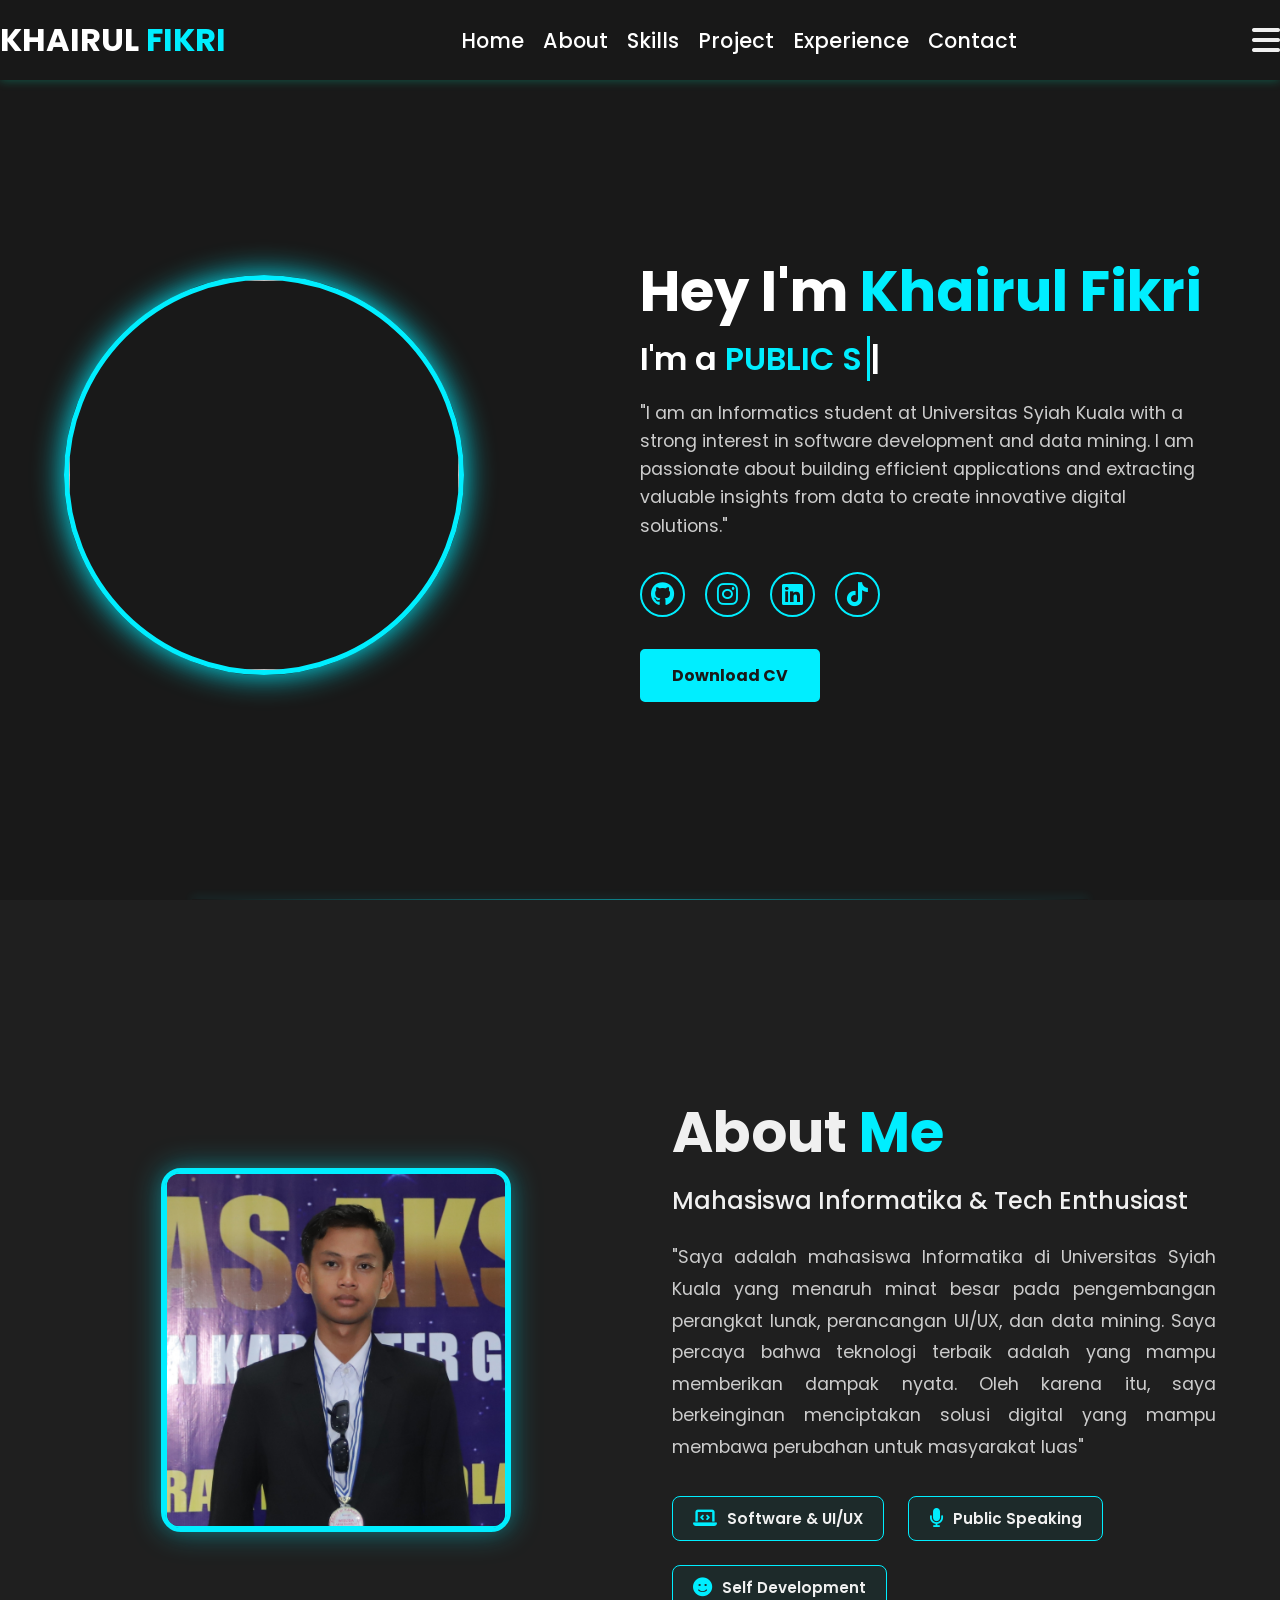
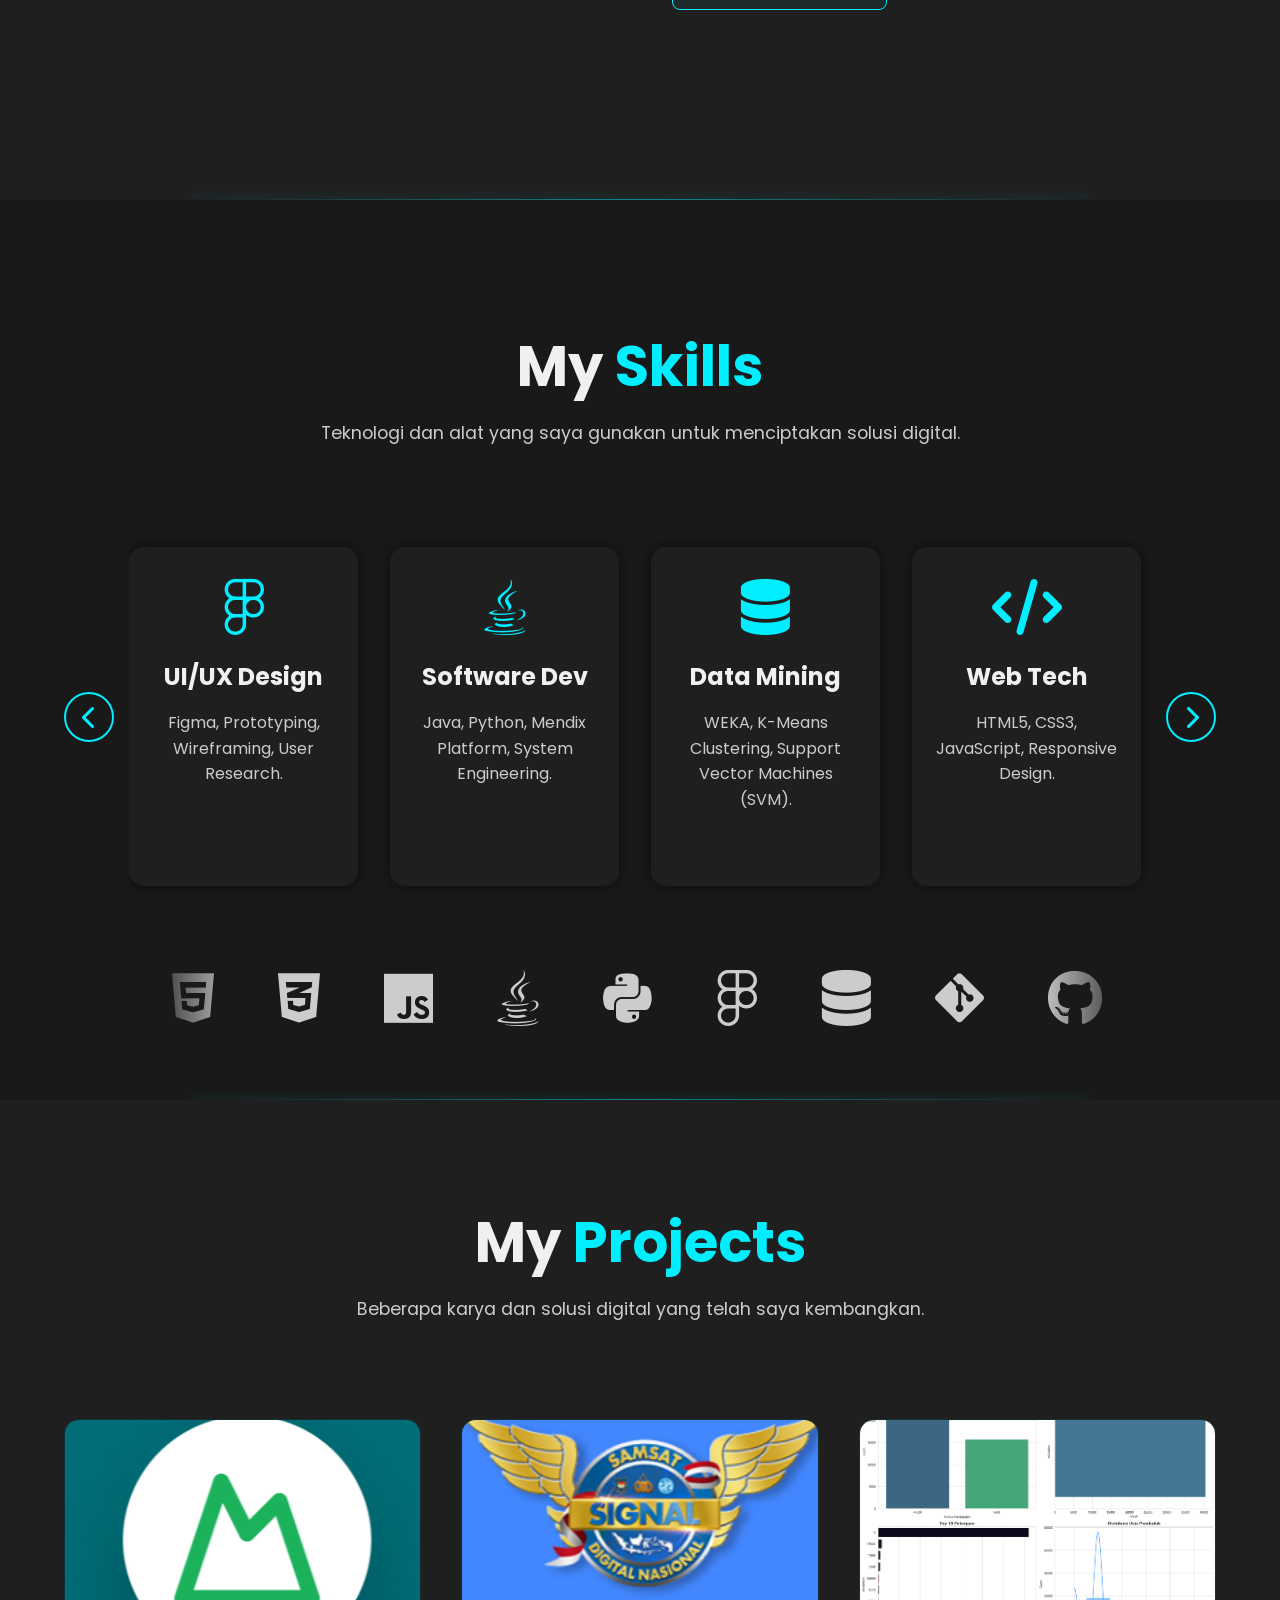
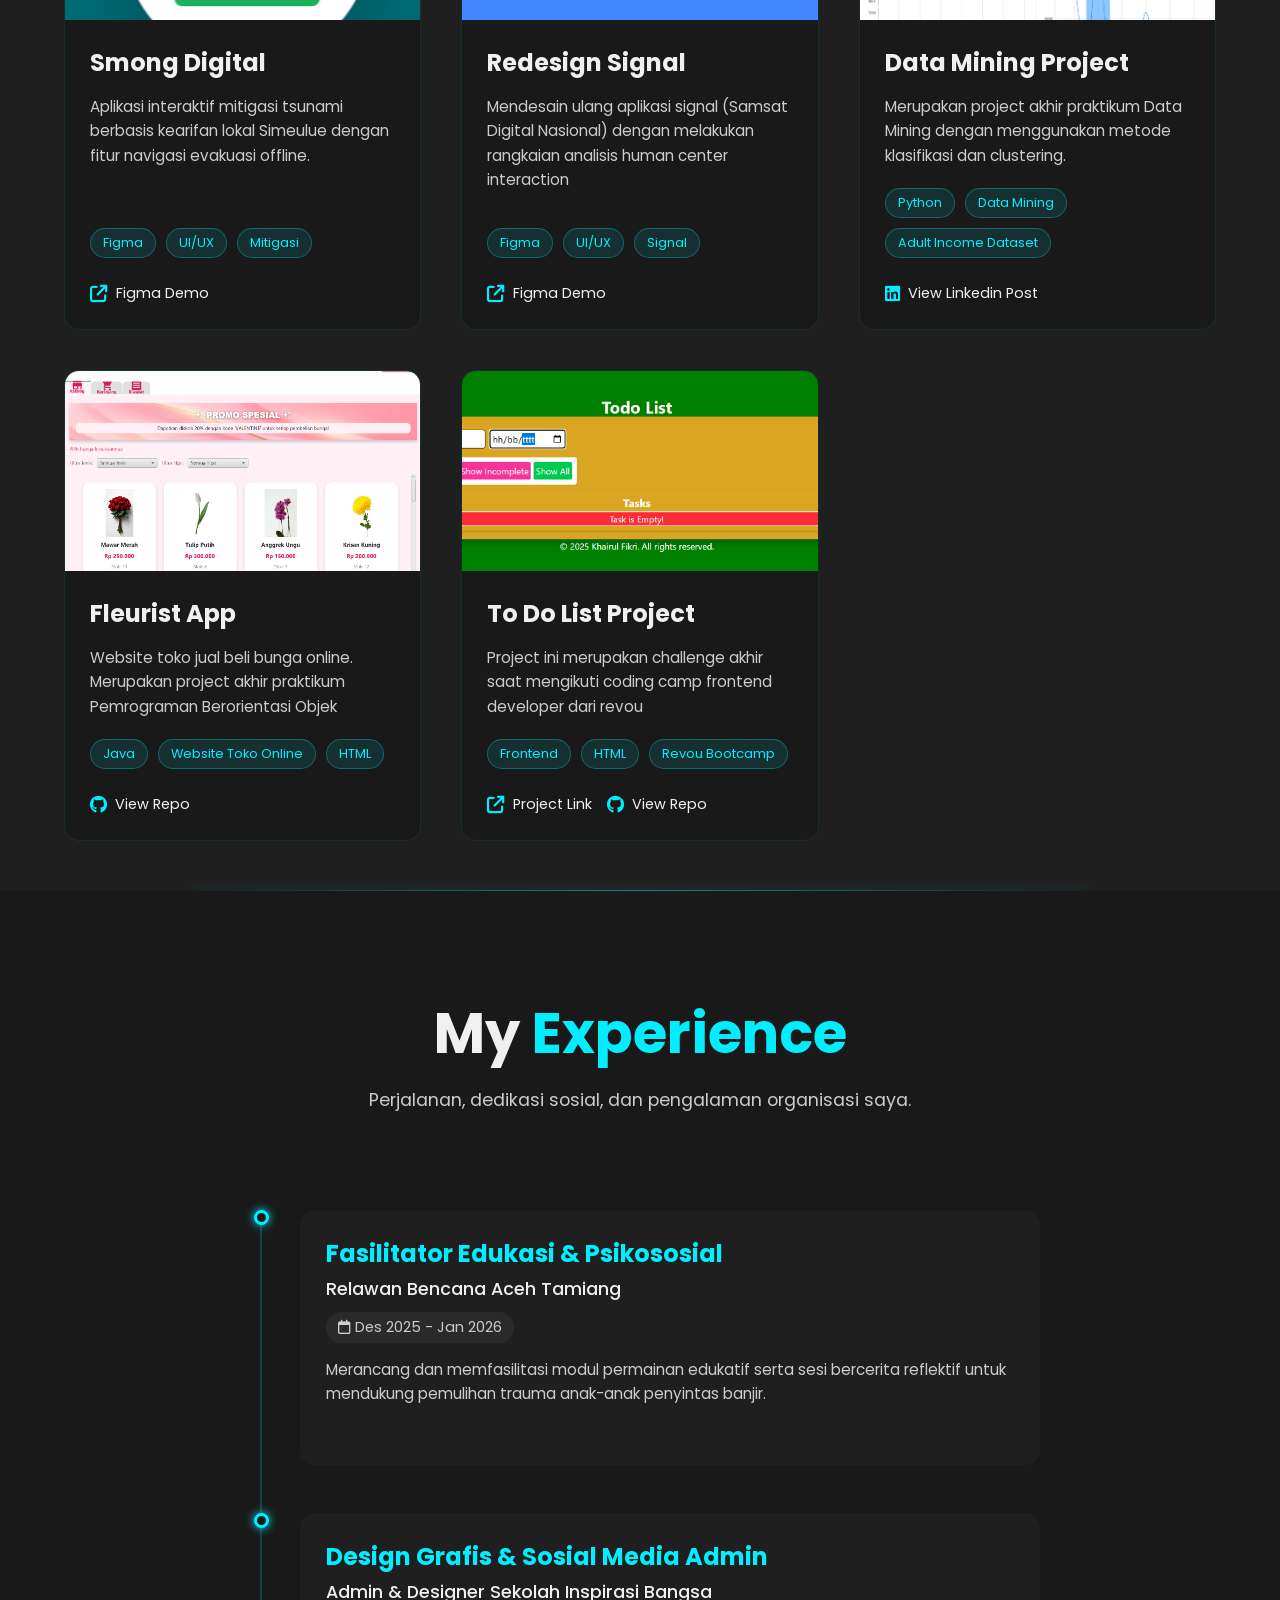
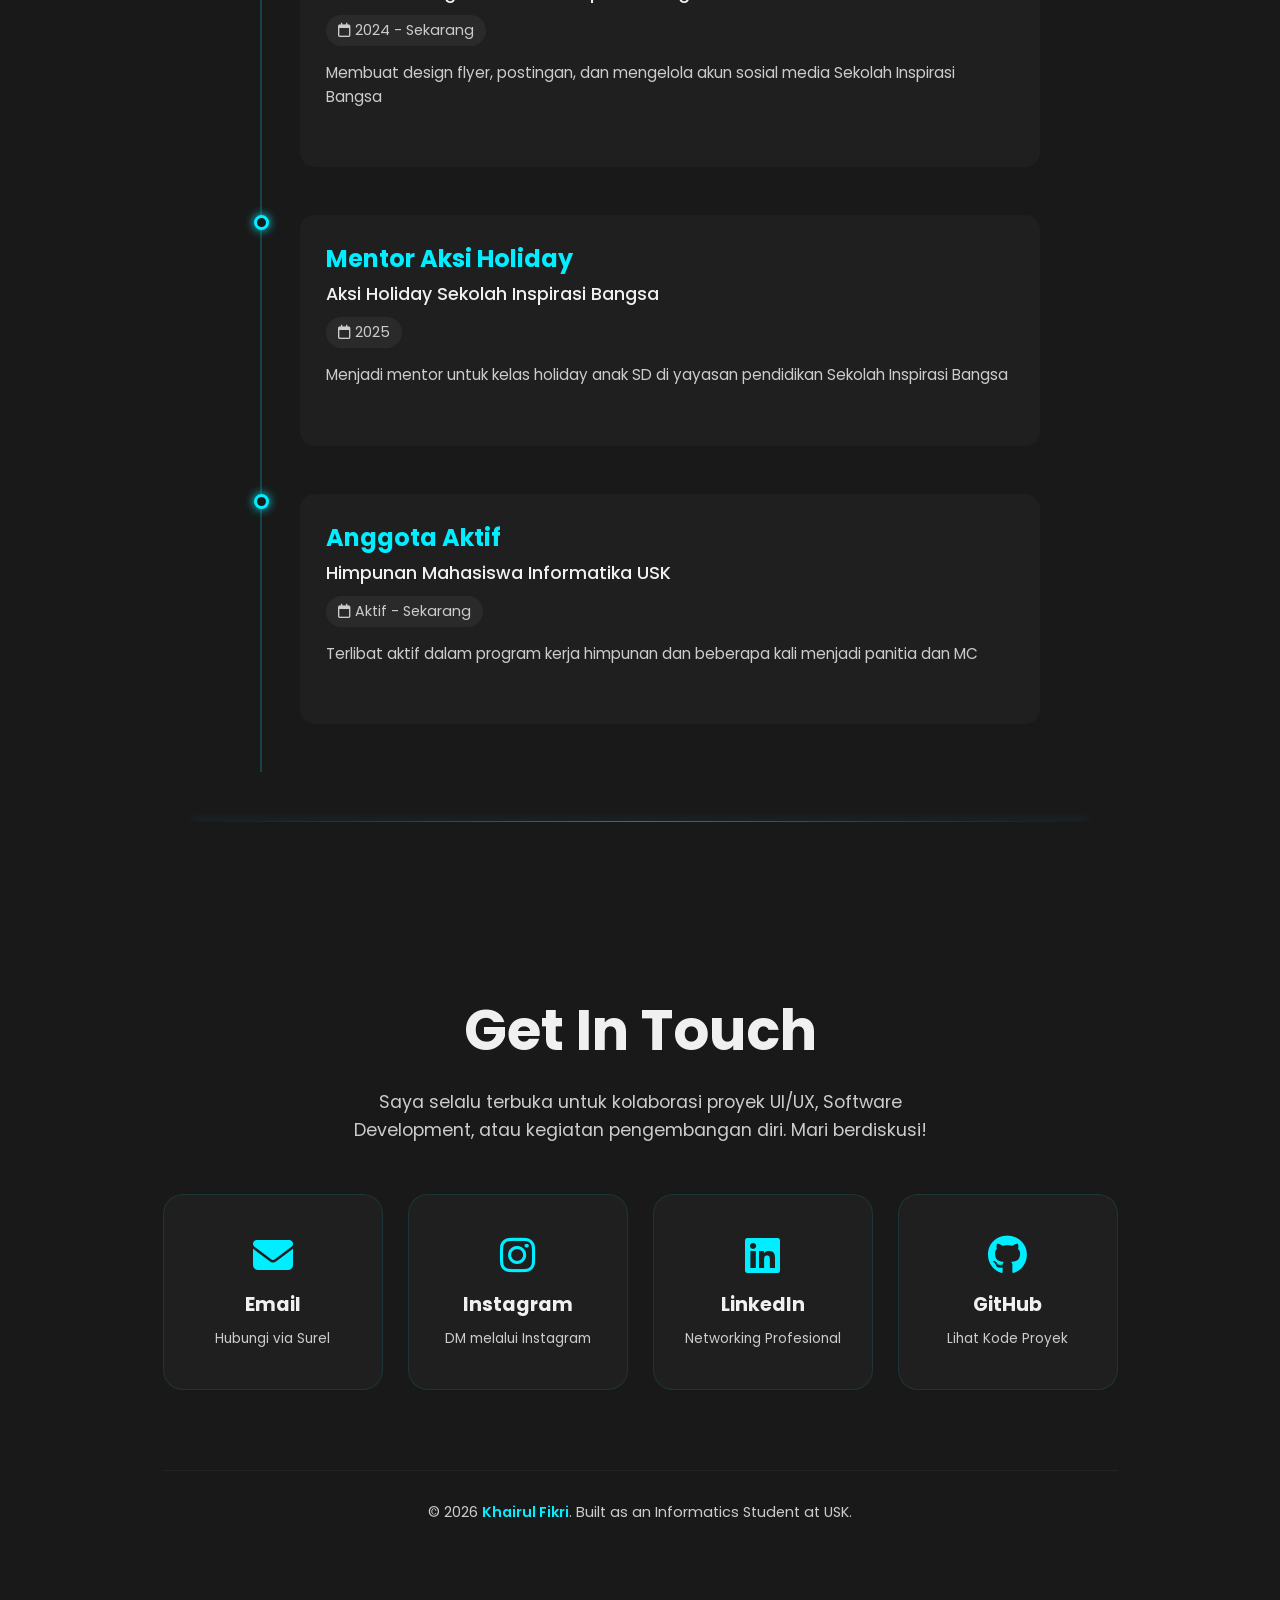
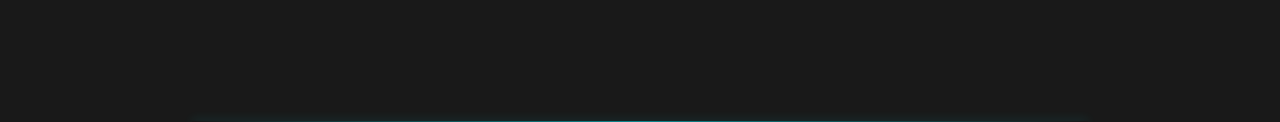
==== index.html @ c014e40a "Update fmt.Println message from 'Hello' to 'Goodbye'" ====
<!DOCTYPE html>
<html lang="en">
<head>
    <meta charset="UTF-8">
    <meta name="viewport" content="width=device-width, initial-scale=1.0">
    <title>Khairul Fikri Portofolio</title>
    <!-- Google Fonts -->
    <link href="https://fonts.googleapis.com/css2?family=Poppins:wght@300;400;600;700&display=swap" rel="stylesheet">
    <!-- CSS Styles -->
    <link rel="stylesheet" href="style.css">
    <!-- Font Awesome -->
    <link rel="stylesheet" href="https://cdnjs.cloudflare.com/ajax/libs/font-awesome/6.5.1/css/all.min.css">
    <!-- AOS Animation -->
    <link rel="stylesheet" href="https://unpkg.com/aos@next/dist/aos.css" />
</head>
<body>

    <!-- Navbar -->
    <nav>
        <div class="nav-container">
            <div class="logo" data-aos="zoom-in" data-aos-duration="1500">
                KHAIRUL <span>FIKRI</span>
            </div>
            <div class="links">
                <div class="link" data-aos="fade-up" data-aos-duration="1500" data-aos-delay="100"><a href="#home">Home</a></div>
                <div class="link" data-aos="fade-up" data-aos-duration="1500" data-aos-delay="200"><a href="#about">About</a></div>
                <div class="link" data-aos="fade-up" data-aos-duration="1500" data-aos-delay="300"><a href="#skills">Skills</a></div>
                <div class="link" data-aos="fade-up" data-aos-duration="1500" data-aos-delay="400"><a href="#projects">Project</a></div>
                <div class="link" data-aos="fade-up" data-aos-duration="1500" data-aos-delay="400"><a href="#experience">Experience</a></div>
                <div class="link" data-aos="fade-up" data-aos-duration="1500" data-aos-delay="500"><a href="#contact">Contact</a></div>
            </div>
            <i class="fa-solid fa-bars hamburg" onclick="openMenu()"></i>
        </div>
        <div class="dropdown">
            <div class="links">
                <a href="#home" onclick="closeMenu()">Home</a>
                <a href="#about" onclick="closeMenu()">About</a>
                <a href="#skills" onclick="closeMenu()">Skills</a>
                <a href="#projects" onclick="closeMenu()">Project</a>
                <a href="#experience" onclick="closeMenu()">Experience</a>
                <a href="#contact" onclick="closeMenu()">Contact</a>
                <i class="fa-solid fa-xmark cancel" onclick="closeMenu()"></i>
            </div>
        </div>
    </nav>

    <!-- Home Section -->
    <section id="home">
        <div class="main-container">
            <div class="image" data-aos="zoom-out" data-aos-duration="3000">
                <!-- Ganti src dengan foto kamu yang sebenarnya -->
                <img src="img/Main.png" alt="">
            </div>
            <div class="content">
                <h1 data-aos="fade-left" data-aos-duration="1500" data-aos-delay="700">Hey I'm <span>Khairul Fikri</span></h1>
                <div class="typewriter" data-aos="fade-right" data-aos-duration="1500" data-aos-delay="900">
                    I'm a <span class="typewriter-text"></span><label for="">|</label>
                </div>
                <p data-aos="flip-down" data-aos-duration="1500" data-aos-delay="1100">
                    "I am an Informatics student at Universitas Syiah Kuala with a strong interest in software development and data mining. I am passionate about building efficient applications and extracting valuable insights from data to create innovative digital solutions."
                </p>
                <div class="social-links">
                    <a href="https://github.com/KhairulFikri05" data-aos="fade-up" data-aos-duration="1500" data-aos-delay="1300"><i class="fa-brands fa-github"></i></a>
                    <a href="https://www.instagram.com/khairulfikri_3?igsh=bnFoeTkybHYwZDZ0" data-aos="fade-up" data-aos-duration="1500" data-aos-delay="1400"><i class="fa-brands fa-instagram"></i></a>
                    <a href="https://www.linkedin.com/in/khairul-fikri-836a6933a/" data-aos="fade-up" data-aos-duration="1500" data-aos-delay="1500"><i class="fa-brands fa-linkedin"></i></a>
                    <a href="https://www.tiktok.com/@khairulfikri437?_r=1&_t=ZS-94Ptp3bOTbt" data-aos="fade-up" data-aos-duration="1500" data-aos-delay="1600"><i class="fa-brands fa-tiktok"></i></a>
                </div>
                <div class="btn" data-aos="zoom-in" data-aos-duration="1500" data-aos-delay="1800">
                    <a href="CV_Khairul_Fikri.pdf" download class="cv-btn">Download CV</a>
                </div>
            </div>
        </div>
    </section>

    <!-- Sections Tempat Saya (Anda bisa mengisinya nanti) -->
    <section id="about">
    <div class="about-container">
        <div class="about-img" data-aos="fade-right" data-aos-duration="1500">
            <div class="tilt-wrapper" id="tiltPhoto">
                <img src="img/about-pic.png" alt="Tentang Saya">
                <div class="neon-glare"></div>
            </div>
        </div>
        <div class="about-text" data-aos="fade-left" data-aos-duration="1500">
            <h2>About <span>Me</span></h2>
            <h3>Mahasiswa Informatika & Tech Enthusiast</h3>
            
            <p>
                "Saya adalah mahasiswa Informatika di Universitas Syiah Kuala yang menaruh minat besar pada pengembangan perangkat lunak, perancangan UI/UX, dan data mining. Saya percaya bahwa teknologi terbaik adalah yang mampu memberikan dampak nyata. Oleh karena itu, saya berkeinginan menciptakan solusi digital yang mampu membawa perubahan untuk masyarakat luas"
            </p>

            <div class="about-highlights">
                <div class="highlight">
                    <i class="fa-solid fa-laptop-code"></i>
                    <span>Software & UI/UX</span>
                </div>
                <div class="highlight">
                    <i class="fa-solid fa-microphone"></i>
                    <span>Public Speaking</span>
                </div>
                <div class="highlight">
                    <i class="fa-solid fa-face-smile"></i>
                    <span>Self Development</span>
                </div>
            </div>
        </div>
    </div>
    </section>

    <section id="skills">
    <div class="skills-header" data-aos="fade-down" data-aos-duration="1000">
        <h2>My <span>Skills</span></h2>
        <p>Teknologi dan alat yang saya gunakan untuk menciptakan solusi digital.</p>
    </div>

    <div class="skills-slider-wrapper" data-aos="fade-up" data-aos-duration="1500">
        <button class="slide-btn" onclick="slideSkills(-1)">
            <i class="fa-solid fa-chevron-left"></i>
        </button>

        <div class="skills-container" id="skillsContainer">
            
            <div class="skill-card">
                <i class="fa-brands fa-figma"></i>
                <h3>UI/UX Design</h3>
                <p>Figma, Prototyping, Wireframing, User Research.</p>
            </div>

            <div class="skill-card">
                <i class="fa-brands fa-java"></i>
                <h3>Software Dev</h3>
                <p>Java, Python, Mendix Platform, System Engineering.</p>
            </div>

            <div class="skill-card">
                <i class="fa-solid fa-database"></i>
                <h3>Data Mining</h3>
                <p>WEKA, K-Means Clustering, Support Vector Machines (SVM).</p>
            </div>

            <div class="skill-card">
                <i class="fa-solid fa-code"></i>
                <h3>Web Tech</h3>
                <p>HTML5, CSS3, JavaScript, Responsive Design.</p>
            </div>

            <div class="skill-card">
                <i class="fa-solid fa-microphone"></i>
                <h3>Public Speaking</h3>
                <p>Master of Ceremony, Speaker, Orator</p>
            </div>

            <div class="skill-card">
                <i class="fa-solid fa-people-group"></i>
                <h3>Project Management</h3>
                <p>Team Collaboration, Diagramming, Concept Prototyping.</p>
            </div>

        </div>

        <button class="slide-btn" onclick="slideSkills(1)">
            <i class="fa-solid fa-chevron-right"></i>
        </button>
    </div>
    <div class="tech-marquee" data-aos="fade-up" data-aos-duration="1500" data-aos-delay="200">
        <div class="marquee-track">
            <div class="marquee-items">
                <i class="fa-brands fa-html5"></i>
                <i class="fa-brands fa-css3-alt"></i>
                <i class="fa-brands fa-js"></i>
                <i class="fa-brands fa-java"></i>
                <i class="fa-brands fa-python"></i>
                <i class="fa-brands fa-figma"></i>
                <i class="fa-solid fa-database"></i> <i class="fa-brands fa-git-alt"></i>
                <i class="fa-brands fa-github"></i>
                <span class="tech-text">WEKA</span>
                <span class="tech-text">Mendix</span>
            </div>
            
            <div class="marquee-items">
                <i class="fa-brands fa-html5"></i>
                <i class="fa-brands fa-css3-alt"></i>
                <i class="fa-brands fa-js"></i>
                <i class="fa-brands fa-java"></i>
                <i class="fa-brands fa-python"></i>
                <i class="fa-brands fa-figma"></i>
                <i class="fa-solid fa-database"></i>
                <i class="fa-brands fa-git-alt"></i>
                <i class="fa-brands fa-github"></i>
                <span class="tech-text">WEKA</span>
                <span class="tech-text">Mendix</span>
            </div>
        </div>
    </div>
    </section>

    <section id="projects">
    <div class="projects-header" data-aos="fade-down" data-aos-duration="1000">
        <h2>My <span>Projects</span></h2>
        <p>Beberapa karya dan solusi digital yang telah saya kembangkan.</p>
    </div>

    <div class="projects-grid">
        
        <div class="project-card" data-aos="fade-up" data-aos-duration="1000" data-aos-delay="100">
            <div class="project-img">
                <img src="img/project-smong.png" alt="Smong Digital">
            </div>
            <div class="project-content">
                <h3>Smong Digital</h3>
                <p>Aplikasi interaktif mitigasi tsunami berbasis kearifan lokal Simeulue dengan fitur navigasi evakuasi offline.</p>
                <div class="project-tags">
                    <span>Figma</span>
                    <span>UI/UX</span>
                    <span>Mitigasi</span>
                </div>
                <div class="project-links">
                    <a href="https://www.figma.com/proto/jmYe1JM3NDc2U60zpKbzZK/Smong-Digital?node-id=14-550&t=1RvoroiwoJ5Iikuo-1" target="_blank" class="project-btn"><i class="fa-solid fa-arrow-up-right-from-square"></i> Figma Demo</a>
                </div>
            </div>
        </div>

        <div class="project-card" data-aos="fade-up" data-aos-duration="1000" data-aos-delay="100">
            <div class="project-img">
                <img src="img/project-signal.png" alt="Redesign Signal">
            </div>
            <div class="project-content">
                <h3>Redesign Signal</h3>
                <p>Mendesain ulang aplikasi signal (Samsat Digital Nasional) dengan melakukan rangkaian analisis human center interaction </p>
                <div class="project-tags">
                    <span>Figma</span>
                    <span>UI/UX</span>
                    <span>Signal</span>
                </div>
                <div class="project-links">
                    <a href="https://www.figma.com/proto/FwwpsZtD4McJ26q3jzI3wz/REDESAIN-SIGNAL-KLP2?node-id=4-182&p=f&t=uaWBGufRk86E0Kyh-1&scaling=scale-down&content-scaling=fixed&page-id=0%3A1&starting-point-node-id=2%3A2" target="_blank" class="project-btn"><i class="fa-solid fa-arrow-up-right-from-square"></i> Figma Demo</a>
                </div>
            </div>
        </div>

        <div class="project-card" data-aos="fade-up" data-aos-duration="1000" data-aos-delay="200">
            <div class="project-img">
                <img src="img/project-data.png" alt="Data Mining">
            </div>
            <div class="project-content">
                <h3>Data Mining Project</h3>
                <p>Merupakan project akhir praktikum Data Mining dengan menggunakan metode klasifikasi dan clustering. </p>
                <div class="project-tags">
                    <span>Python</span>
                    <span>Data Mining</span>
                    <span>Adult Income Dataset</span>
                </div>
                <div class="project-links">
                    <a href="https://www.linkedin.com/posts/khairul-fikri-836a6933a_datamining-machinelearning-clustering-activity-7399597786452770816-b5G4?utm_source=share&utm_medium=member_desktop&rcm=ACoAAFU6_2oBr4oFexgcBOA8cXVL5pjMi5av3d8" target="_blank" class="project-btn"><i class="fa-brands fa-linkedin"></i> View Linkedin Post</a>
                </div>
            </div>
        </div>

        <div class="project-card" data-aos="fade-up" data-aos-duration="1000" data-aos-delay="300">
            <div class="project-img">
                <img src="img/project-fleurist.png" alt="Fleurist App">
            </div>
            <div class="project-content">
                <h3>Fleurist App</h3>
                <p>Website toko jual beli bunga online. Merupakan project akhir praktikum Pemrograman Berorientasi Objek </p>
                <div class="project-tags">
                    <span>Java</span>
                    <span>Website Toko Online</span>
                    <span>HTML</span>
                </div>
                <div class="project-links">
                    <a href="https://github.com/Khairulfikri15/Klp11_UasPrakPBO_A" target="_blank" class="project-btn"><i class="fa-brands fa-github"></i> View Repo</a>
                </div>
            </div>
        </div>

        <div class="project-card" data-aos="fade-up" data-aos-duration="1000" data-aos-delay="400">
            <div class="project-img">
                <img src="img/project-todolist.png" alt="Revou coding-camp">
            </div>
            <div class="project-content">
                <h3>To Do List Project</h3>
                <p>Project ini merupakan challenge akhir saat mengikuti coding camp frontend developer dari revou</p>
                <div class="project-tags">
                    <span>Frontend</span>
                    <span>HTML</span>
                    <span>Revou Bootcamp</span>
                </div>
                <div class="project-links">
                    <a href="https://revou-coding-camp.github.io/codingcamp-7-jul-25-KhairulFikri05/" target="_blank" class="project-btn"><i class="fa-solid fa-arrow-up-right-from-square"></i> Project Link</a>
                    <a href="https://github.com/Revou-Coding-Camp/codingcamp-7-jul-25-KhairulFikri05" target="_blank" class="project-btn"><i class="fa-brands fa-github"></i> View Repo</a>
                </div>
            </div>
        </div>

    </div>
    </section>

    <section id="experience">
    <div class="experience-header" data-aos="fade-down" data-aos-duration="1000">
        <h2>My <span>Experience</span></h2>
        <p>Perjalanan, dedikasi sosial, dan pengalaman organisasi saya.</p>
    </div>

    <div class="timeline">
        
        <div class="timeline-item" data-aos="fade-up" data-aos-duration="1000">
            <div class="timeline-dot"></div>
            <div class="timeline-content">
                <h3>Fasilitator Edukasi & Psikososial</h3>
                <h4>Relawan Bencana Aceh Tamiang</h4>
                <span class="timeline-date"><i class="fa-regular fa-calendar"></i> Des 2025 - Jan 2026</span>
                <p>Merancang dan memfasilitasi modul permainan edukatif serta sesi bercerita reflektif untuk mendukung pemulihan trauma anak-anak penyintas banjir.</p>
            </div>
        </div>

        <div class="timeline-item" data-aos="fade-up" data-aos-duration="1000">
            <div class="timeline-dot"></div>
            <div class="timeline-content">
                <h3>Design Grafis & Sosial Media Admin</h3>
                <h4>Admin & Designer Sekolah Inspirasi Bangsa</h4>
                <span class="timeline-date"><i class="fa-regular fa-calendar"></i> 2024 - Sekarang</span>
                <p>Membuat design flyer, postingan, dan mengelola akun sosial media Sekolah Inspirasi Bangsa</p>
            </div>
        </div>

        <div class="timeline-item" data-aos="fade-up" data-aos-duration="1000">
            <div class="timeline-dot"></div>
            <div class="timeline-content">
                <h3>Mentor Aksi Holiday</h3>
                <h4>Aksi Holiday Sekolah Inspirasi Bangsa</h4>
                <span class="timeline-date"><i class="fa-regular fa-calendar"></i> 2025</span>
                <p>Menjadi mentor untuk kelas holiday anak SD di yayasan pendidikan Sekolah Inspirasi Bangsa</p>
            </div>
        </div>

        <div class="timeline-item" data-aos="fade-up" data-aos-duration="1000" data-aos-delay="200">
            <div class="timeline-dot"></div>
            <div class="timeline-content">
                <h3>Anggota Aktif</h3>
                <h4>Himpunan Mahasiswa Informatika USK</h4>
                <span class="timeline-date"><i class="fa-regular fa-calendar"></i> Aktif - Sekarang</span>
                <p>Terlibat aktif dalam program kerja himpunan dan beberapa kali menjadi panitia dan MC</p>
            </div>
        </div>

    </div>
    </section>

    <section id="contact">
    <div class="contact-container" data-aos="zoom-in" data-aos-duration="1200">
        <div class="contact-header">
            <h2>Get In <span>Touch</span></h2>
            <p>Saya selalu terbuka untuk kolaborasi proyek UI/UX, Software Development, atau kegiatan pengembangan diri. Mari berdiskusi!</p>
        </div>

        <div class="contact-wrapper">
            <a href="mailto:khairulfikri1505@gmail.com" class="contact-card">
                <i class="fa-solid fa-envelope"></i>
                <h3>Email</h3>
                <span>Hubungi via Surel</span>
            </a>

            <a href="https://www.instagram.com/khairulfikri_3?igsh=bnFoeTkybHYwZDZ0" target="_blank" class="contact-card">
                <i class="fa-brands fa-instagram"></i>
                <h3>Instagram</h3>
                <span>DM melalui Instagram</span>
            </a>

            <a href="https://www.linkedin.com/in/khairul-fikri-836a6933a" target="_blank" class="contact-card">
                <i class="fa-brands fa-linkedin"></i>
                <h3>LinkedIn</h3>
                <span>Networking Profesional</span>
            </a>

            <a href="https://github.com/KhairulFikri05" target="_blank" class="contact-card">
                <i class="fa-brands fa-github"></i>
                <h3>GitHub</h3>
                <span>Lihat Kode Proyek</span>
            </a>
        </div>

        <footer class="footer">
            <p>&copy; 2026 <span>Khairul Fikri</span>. Built as an Informatics Student at USK.</p>
        </div>
    </div>
    </section>

    <!-- Scripts -->
    <script src="https://unpkg.com/aos@next/dist/aos.js"></script>
    <script>
        AOS.init({offset: 0});
    </script>
    <script src="script.js"></script>
</body>

</html>
---- style.css ----
/* --- CSS Variables (Untuk kemudahan UI/UX) --- */
:root {
    --bg-dark: #191919;
    --accent-neon: #0ef;
    --text-light: #f0f0f0;
    --text-muted: #ccc;
}

/* --- Reset Dasar --- */
* {
    margin: 0;
    padding: 0;
    font-family: 'Poppins', sans-serif;
    text-decoration: none;
    box-sizing: border-box;
    scroll-behavior: smooth;
}

body {
    background-color: var(--bg-dark);
    color: var(--text-light);
    overflow-x: hidden;
}

/* --- Navbar Styling --- */
nav {
    width: 100%;
    height: 80px;
    box-shadow: 0 0 10px rgba(0, 255, 195, 0.3);
    position: fixed;
    top: 0;
    z-index: 10000;
    background: rgba(25, 25, 25, 0.95);
    backdrop-filter: blur(10px); /* Tambahan efek blur kaca */
    display: flex;
    justify-content: center;
    align-items: center;
}

.nav-container {
    display: flex;
    justify-content: space-between;
    width: 100%;
    padding: 0.5%
    max-width: 1200px; /* Batas maksimal lebar di desktop besar */
    align-items: center;
    margin: 0 auto;
}

.logo {
    font-size: 2rem;
    font-weight: bold;
    color: white;
    cursor: pointer;
}

.logo span {
    color: var(--accent-neon);
}

.links {
    display: flex;
    gap: 1.2rem;
    align-items: center;
    flex-wrap: nowrap;
}

.links .link a {
    color: white;
    font-weight: 500;
    font-size: 1.3rem;
    transition: 0.3s ease;
    white-space: nowrap;
}

.links .link a:hover {
    color: var(--accent-neon);
    text-shadow: 0 0 10px var(--accent-neon); /* Tambahan efek glow saat hover */
}

.hamburg {
    display: none;
    font-size: 2rem;
    cursor: pointer;
    color: var(--text-light);
}

/* --- Dropdown Menu (Mobile) --- */
.dropdown {
    position: fixed;
    top: 0;
    left: 0;
    width: 100%;
    height: 100vh;
    background: rgba(25, 25, 25, 0.98);
    display: flex; /* Diubah ke none, akan diatur via JS */
    flex-direction: column;
    justify-content: center;
    align-items: center;
    z-index: 999;
    transform: translateY(-100%);
    transition: transform 0.4s ease-in-out; /* Durasi dan gaya animasi meluncur */
}

.dropdown .links {
    display: flex !important;
    flex-direction: column;
    text-align: center;
    gap: 1.5rem;
}

.dropdown .links a {
    color: white;
    font-size: 1.8rem;
    transition: 0.3s;
}

.dropdown .links a:hover {
    color: var(--accent-neon);
}

.cancel {
    position: absolute;
    top: 25px;
    right: 5%;
    font-size: 2.5rem;
    cursor: pointer;
    color: white;
}

/* --- Main Section (Home) --- */
section {
    width: 100%;
    min-height: 100vh;
    display: flex;
    justify-content: center;
    align-items: center;
    padding: 100px 5% 50px; /* Padding untuk menghindari navbar tertutup */
    position: relative;
}

/* Membuat Garis Batas Gradient Neon di bawah setiap section */
section::after {
    content: '';
    position: absolute;
    bottom: 0;
    left: 50%;
    transform: translateX(-50%);
    width: 70%;
    height: 1px;
    
    /* Warna gradasi: Transparan -> Cyan -> Transparan */
    background: linear-gradient(90deg, transparent, var(--accent-neon), transparent);
    
    /* Efek cahaya glow (neon) tipis */
    box-shadow: 0 0 10px var(--accent-neon);
    opacity: 0.5;
}

#home {
    background-color: var(--bg-dark);
}

#about {
    background-color: #1f1f1f;
}

#skills {
    background-color: var(--bg-dark);
}

#projects {
    background-color: #1f1f1f;
}

#experience {
    background-color: #1f1f1f;
}

#contact {
    background-color: var(--bg-dark);
}

.main-container {
    width: 100%;
    max-width: 1200px;
    display: flex;
    justify-content: space-between;
    align-items: center;
    gap: 3rem; /* Jarak antara teks dan gambar */
    object-fit: cover;
}

/* --- Content Styling --- */
.content {
    width: 50%;
    color: white;
}

h1 {
    font-size: 3.5rem;
    margin: 10px 0;
    line-height: 1.2;
}

h1 span {
    color: var(--accent-neon);
}

.typewriter {
    font-size: 2rem;
    font-weight: 600;
    margin-bottom: 1rem;
}

.typewriter-text {
    color: var(--accent-neon);
    border-right: 3px solid var(--accent-neon);
    padding-right: 5px;
    animation: blink 0.7s infinite;
}

@keyframes blink {
    50% { border-color: transparent; }
}

p {
    font-size: 1.1rem;
    line-height: 1.6;
    color: var(--text-muted);
    margin-bottom: 2rem;
}

/* --- Social & Buttons --- */
.social-links {
    display: flex;
    gap: 20px;
    margin-bottom: 2rem;
}

.social-links a {
    display: flex;
    justify-content: center;
    align-items: center;
    width: 45px;
    height: 45px;
    background: transparent;
    border: 2px solid var(--accent-neon);
    border-radius: 50%;
    color: var(--accent-neon);
    font-size: 1.5rem;
    transition: 0.3s ease;
}

.social-links a:hover {
    background: var(--accent-neon);
    color: var(--bg-dark);
    box-shadow: 0 0 20px var(--accent-neon);
    transform: translateY(-5px); /* Efek melayang */
}

/* --- Styling Tombol CV yang Baru (Responsif) --- */
.cv-btn {
    display: inline-block; /* Sangat penting agar padding tag <a> berfungsi */
    padding: 12px 30px;
    background: var(--accent-neon);
    border: 2px solid var(--accent-neon);
    border-radius: 5px;
    color: var(--bg-dark);
    font-weight: bold;
    font-size: 1rem;
    transition: 0.3s ease; /* Transisi untuk semua properti agar halus */
    text-align: center;
    text-decoration: none;
    cursor: pointer;
}

/* 1. Efek Saat Kursor Mendekati (Hover) */
.cv-btn:hover {
    background: transparent; /* Latar belakang jadi transparan */
    color: var(--accent-neon);
    box-shadow: 0 0 20px var(--accent-neon); /* Tambah efek bercahaya (neon) */
    transform: translateY(-3px);
}

/* 2. Efek Saat Diklik (Active) */
.cv-btn:active {
    background: transparent; /* Pastikan latar belakang tetap transparan */
    color: var(--accent-neon);
    box-shadow: 0 0 10px var(--accent-neon);
    transform: translateY(1px) scale(0.97); /* Sedikit ke bawah dan mengecil untuk efek "ditekan" */
}

/* --- Image Styling --- */
.main-container .image {
    width: 400px;
    height: 400px;
    border-radius: 50%;
    overflow: hidden;
    box-shadow: 0 0 30px var(--accent-neon);
    display: flex;
    justify-content: center;
    align-items: center;
    border: 5px solid var(--accent-neon); /* Garis luar mempertegas neon */
}

.main-container .image img {
    width: 100%;
    height: 100%;
    object-fit: cover;
}

.main-container .image:hover {
    animation: animate 1.5s ease-in-out infinite;
}

@keyframes animate {
    0% { transform: scale(1); }
    50% { transform: scale(1.05); }
    100% { transform: scale(1); }
}

/* --- ABOUT SECTION --- */
#about {
    background-color: #1f1f1f;
    padding: 100px 5%;
    display: flex;
    justify-content: center;
    align-items: center;
}

.about-container {
    display: flex;
    align-items: center;
    justify-content: space-between;
    gap: 4rem;
    max-width: 1200px;
    width: 100%;
}

.about-img {
    flex: 1;
    display: flex;
    justify-content: center;
}

.about-img img {
    width: 100%;
    max-width: 400px;
    border-radius: 20px;
    box-shadow: 0 0 20px rgba(0, 238, 255, 0.15);
    border: 2px solid var(--accent-neon);
}

.about-text {
    flex: 1;
}

.about-text h2 {
    font-size: 3.5rem;
    margin-bottom: 0.5rem;
}

.about-text h2 span {
    color: var(--accent-neon);
}

.about-text h3 {
    font-size: 1.5rem;
    margin-bottom: 1.5rem;
    color: var(--text-light);
    font-weight: 500;
}

.about-text p {
    font-size: 1.1rem;
    color: var(--text-muted);
    line-height: 1.8;
    margin-bottom: 2rem;
    text-align: justify;
}

/* Kotak Sorotan (Highlights) */
.about-highlights {
    display: flex;
    gap: 1.5rem;
    flex-wrap: wrap;
}

.highlight {
    display: flex;
    align-items: center;
    gap: 10px;
    background: rgba(0, 238, 255, 0.05);
    padding: 10px 20px;
    border-radius: 8px;
    border: 1px solid var(--accent-neon);
    transition: 0.3s ease;
}

.highlight:hover {
    background: var(--accent-neon);
    color: var(--bg-dark);
    box-shadow: 0 0 15px var(--accent-neon);
    transform: translateY(-5px);
}

.highlight:hover i {
    color: var(--bg-dark);
}

.highlight i {
    color: var(--accent-neon);
    font-size: 1.2rem;
    transition: 0.3s ease;
}

.highlight span {
    font-weight: 600;
    font-size: 0.95rem;
}

/* =========================================
SKILLS SECTION (Neon Grid Cards)
   ========================================= */

#skills {
    flex-direction: column; /* Mengubah arah susunan menjadi atas-bawah */
    align-items: center;
    justify-content: center;
}

.skills-header {
    text-align: center;
    margin-bottom: 4rem;
}

.skills-header h2 {
    font-size: 3.5rem;
    color: var(--text-light);
}

.skills-header h2 span {
    color: var(--accent-neon);
}

.skills-header p {
    color: var(--text-muted);
    font-size: 1.1rem;
    margin-top: 10px;
}

/* Grid Container yang otomatis responsif */
.skills-grid {
    display: grid;
    /* Otomatis membagi kolom menyesuaikan layar tanpa media query! */
    grid-template-columns: repeat(auto-fit, minmax(250px, 1fr));
    gap: 2rem;
    width: 100%;
    max-width: 1200px;
}

/* Styling Kotak Skill */
.skill-card {
    background: #1f1f1f;
    padding: 30px 20px;
    border-radius: 15px;
    text-align: center;
    border: 2px solid transparent;
    transition: 0.4s ease;
    box-shadow: 0 0 15px rgba(0, 0, 0, 0.5);
    cursor: default;
}

.skill-card i {
    font-size: 3.5rem;
    color: var(--accent-neon);
    margin-bottom: 1.5rem;
    transition: 0.4s ease;
}

.skill-card h3 {
    font-size: 1.5rem;
    margin-bottom: 1rem;
    color: var(--text-light);
}

.skill-card p {
    font-size: 1rem;
    color: var(--text-muted);
    line-height: 1.6;
}

/* Efek saat kotak disentuh kursor (Hover) */
.skill-card:hover {
    border-color: var(--accent-neon);
    background: var(--bg-dark);
    transform: translateY(-10px); /* Kotak terangkat sedikit */
    box-shadow: 0 0 30px rgba(0, 238, 255, 0.2);
}

.skill-card:hover i {
    transform: scale(1.1); /* Ikon membesar sedikit */
    text-shadow: 0 0 15px var(--accent-neon);
}


/* =========================================
SKILLS SECTION (Neon Slider)
   ========================================= */

#skills {
    flex-direction: column;
    align-items: center;
    justify-content: center;
}

.skills-header {
    text-align: center;
    margin-bottom: 3rem;
}

.skills-header h2 {
    font-size: 3.5rem;
    color: var(--text-light);
}

.skills-header h2 span {
    color: var(--accent-neon);
}

.skills-header p {
    color: var(--text-muted);
    font-size: 1.1rem;
    margin-top: 10px;
}

/* --- Wrapper Slider --- */
.skills-slider-wrapper {
    position: relative;
    width: 100%;
    max-width: 1200px;
    display: flex;
    align-items: center;
    justify-content: center;
    gap: 15px;
}

/* --- Container Kartu (Scrollable) --- */
.skills-container {
    display: flex;
    gap: 2rem; /* Jarak antar kartu */
    overflow-x: auto;
    scroll-behavior: smooth;
    padding: 20px 5px;
    scroll-snap-type: x mandatory;
    width: 100%;
    -ms-overflow-style: none;
    scrollbar-width: none;
}

.skills-container::-webkit-scrollbar {
    display: none;
}

/* --- Kartu Skill (KUNCI GRID 4 DI DALAM SLIDER) --- */
.skill-card {
    /* Menampilkan TEPAT 4 kartu di layar desktop (100% dibagi 4, dikurangi gap) */
    flex: 0 0 calc(25% - 1.5rem);
    
    background: #1f1f1f;
    padding: 30px 20px;
    border-radius: 15px;
    text-align: center;
    border: 2px solid transparent;
    transition: 0.4s ease;
    box-shadow: 0 0 15px rgba(0, 0, 0, 0.5);
    scroll-snap-align: start; /* Berhenti rapi di ujung kiri setiap kartu */
    cursor: default;
}

.skill-card i {
    font-size: 3.5rem;
    color: var(--accent-neon);
    margin-bottom: 1.5rem;
    transition: 0.4s ease;
}

.skill-card h3 {
    font-size: 1.5rem;
    margin-bottom: 1rem;
    color: var(--text-light);
}

.skill-card p {
    font-size: 1rem;
    color: var(--text-muted);
    line-height: 1.6;
}

.skill-card:hover {
    border-color: var(--accent-neon);
    background: var(--bg-dark);
    transform: translateY(-10px);
    box-shadow: 0 0 30px rgba(0, 238, 255, 0.2);
}

.skill-card:hover i {
    transform: scale(1.1);
    text-shadow: 0 0 15px var(--accent-neon);
}

/* --- Tombol Panah (Kiri & Kanan) --- */
.slide-btn {
    background: rgba(25, 25, 25, 0.8);
    border: 2px solid var(--accent-neon);
    color: var(--accent-neon);
    width: 50px;
    height: 50px;
    border-radius: 50%;
    font-size: 1.5rem;
    cursor: pointer;
    display: flex;
    justify-content: center;
    align-items: center;
    transition: 0.3s ease;
    flex-shrink: 0;
}

.slide-btn:hover {
    background: var(--accent-neon);
    color: var(--bg-dark);
    box-shadow: 0 0 15px var(--accent-neon);
}

/* --- Responsif --- */
@media (max-width: 991px) {
    .slide-btn {
        display: none; /* Sembunyikan panah di tablet/HP karena bisa di-swipe */
    }
    .skill-card {
        /* Di Tablet, tampilkan 2 kotak sekaligus */
        flex: 0 0 calc(50% - 1rem);
    }
}

@media (max-width: 768px) {
    .skill-card {
        /* Di HP, tampilkan 1 kotak penuh */
        flex: 0 0 100%;
    }
}

/* =========================================
PROJECTS SECTION (Neon Cards)
   ========================================= */

#projects {
    flex-direction: column;
    align-items: center;
    background-color: #1f1f1f;
}

.projects-header {
    text-align: center;
    margin-bottom: 4rem;
}

.projects-header h2 {
    font-size: 3.5rem;
}

.projects-header h2 span {
    color: var(--accent-neon);
}

.projects-header p {
    color: var(--text-muted);
    font-size: 1.1rem;
    margin-top: 10px;
}

/* Grid layout untuk Proyek */
.projects-grid {
    display: grid;
    grid-template-columns: repeat(auto-fit, minmax(320px, 1fr));
    gap: 2.5rem;
    width: 100%;
    max-width: 1200px;
}

/* --- Kartu Proyek Utama --- */
.project-card {
    background: var(--bg-dark);
    border-radius: 15px;
    overflow: hidden; /* Penting agar gambar tidak keluar dari sudut membulat */
    border: 1px solid rgba(0, 238, 255, 0.1);
    transition: 0.4s ease;
    display: flex;
    flex-direction: column;
}

.project-card:hover {
    transform: translateY(-10px);
    box-shadow: 0 15px 30px rgba(0, 0, 0, 0.5), 0 0 20px rgba(0, 238, 255, 0.2);
    border-color: var(--accent-neon);
}

/* --- Thumbnail Gambar --- */
.project-img {
    width: 100%;
    height: 200px;
    overflow: hidden;
}

.project-img img {
    width: 100%;
    height: 100%;
    object-fit: cover;
    transition: 0.5s ease;
}

.project-card:hover .project-img img {
    transform: scale(1.1); /* Gambar nge-zoom pelan saat kartu disentuh */
}

/* --- Konten Teks --- */
.project-content {
    padding: 25px;
    flex-grow: 1;
    display: flex;
    flex-direction: column;
}

.project-content h3 {
    font-size: 1.5rem;
    margin-bottom: 15px;
    color: var(--text-light);
}

.project-content p {
    color: var(--text-muted);
    font-size: 0.95rem;
    line-height: 1.6;
    margin-bottom: 20px;
    flex-grow: 1; /* Mendorong tombol link ke paling bawah */
}

/* --- Label Teknologi (Tags) --- */
.project-tags {
    display: flex;
    flex-wrap: wrap;
    gap: 10px;
    margin-bottom: 25px;
}

.project-tags span {
    font-size: 0.8rem;
    padding: 5px 12px;
    background: rgba(0, 238, 255, 0.1);
    color: var(--accent-neon);
    border-radius: 20px;
    border: 1px solid rgba(0, 238, 255, 0.3);
}

/* --- Tombol Link --- */
.project-links {
    display: flex;
    gap: 15px;
}

.project-btn {
    font-size: 0.9rem;
    color: var(--text-light);
    text-decoration: none;
    display: flex;
    align-items: center;
    gap: 8px;
    transition: 0.3s ease;
}

.project-btn i {
    color: var(--accent-neon);
    font-size: 1.1rem;
}

.project-btn:hover {
    color: var(--accent-neon);
}

/* =========================================
TECH STACK MARQUEE (Pita Logo Berjalan)
   ========================================= */

.tech-marquee {
    width: 100%;
    max-width: 1000px; /* Lebar area berjalannya logo */
    margin: 4rem auto 0; /* Memberi jarak dari kotak skills di atasnya */
    overflow: hidden;
    position: relative;
    
    /* Trik UI/UX: Membuat ujung kiri dan kanan memudar (fade out) agar logo tidak terpotong kasar */
    mask-image: linear-gradient(to right, transparent, black 10%, black 90%, transparent);
    -webkit-mask-image: linear-gradient(to right, transparent, black 10%, black 90%, transparent);
}

.marquee-track {
    display: flex;
    width: max-content;
    /* Animasi berjalan selama 20 detik, konstan, dan berulang tanpa henti */
    animation: scrollMarquee 20s linear infinite;
}

.marquee-items {
    display: flex;
    align-items: center;
    justify-content: space-around;
    gap: 4rem; /* Jarak antar logo */
    padding: 0 2rem;
}

/* Styling Dasar Logo (Gelap/Abu-abu agar tidak semak) */
.marquee-items i {
    font-size: 3.5rem;
    color: var(--text-muted); /* Warna abu-abu redup */
    transition: 0.3s ease;
    cursor: pointer;
}

/* Styling untuk teks alat khusus seperti WEKA & Mendix */
.marquee-items .tech-text {
    font-size: 1.8rem;
    font-weight: 800;
    color: var(--text-muted);
    font-family: 'Poppins', sans-serif;
    letter-spacing: 2px;
    transition: 0.3s ease;
    cursor: pointer;
}

/* SULAP NEON: Menyala saat disentuh kursor */
.marquee-items i:hover,
.marquee-items .tech-text:hover {
    color: var(--accent-neon);
    text-shadow: 0 0 20px var(--accent-neon);
    transform: scale(1.2); /* Membesar sedikit */
}

/* Berhenti berjalan saat area disentuh kursor (biar pengunjung bisa baca/lihat) */
.tech-marquee:hover .marquee-track {
    animation-play-state: paused;
}

/* Logika Animasi Berjalan */
@keyframes scrollMarquee {
    0% {
        transform: translateX(0);
    }
    100% {
        /* Geser persis setengah dari total panjang karena kita punya 2 blok yang sama */
        transform: translateX(-50%);
    }
}

/* Responsif untuk layar HP (Logonya sedikit dikecilkan) */
@media (max-width: 768px) {
    .marquee-items i {
        font-size: 2.5rem;
    }
    .marquee-items .tech-text {
        font-size: 1.2rem;
    }
    .marquee-items {
        gap: 2.5rem;
    }
}

/* =========================================
EXPERIENCE SECTION (Neon Timeline)
   ========================================= */

#experience {
    flex-direction: column;
    align-items: center;
    background-color: var(--bg-dark); /* Selang-seling warna gelap */
}

.experience-header {
    text-align: center;
    margin-bottom: 4rem;
}

.experience-header h2 {
    font-size: 3.5rem;
}

.experience-header h2 span {
    color: var(--accent-neon);
}

.experience-header p {
    color: var(--text-muted);
    font-size: 1.1rem;
    margin-top: 10px;
}

/* --- Garis Utama Timeline --- */
.timeline {
    position: relative;
    max-width: 800px;
    width: 100%;
    margin: 0 auto;
    padding-left: 20px; /* Jarak agar garis tidak terlalu mepet kiri */
}

/* Garis lurus vertikal */
.timeline::before {
    content: '';
    position: absolute;
    top: 0;
    left: 20px;
    width: 2px;
    height: 100%;
    background: rgba(0, 238, 255, 0.2); /* Garis neon redup */
}

/* --- Item Timeline --- */
.timeline-item {
    position: relative;
    padding-left: 40px; /* Jarak kotak teks dari garis vertikal */
    margin-bottom: 3rem;
}

/* Titik Neon di Garis */
.timeline-dot {
    position: absolute;
    left: -6px; /* Menengahkan titik tepat di atas garis */
    top: 0;
    width: 15px;
    height: 15px;
    background-color: var(--bg-dark);
    border: 3px solid var(--accent-neon);
    border-radius: 50%;
    box-shadow: 0 0 10px var(--accent-neon);
    transition: 0.4s ease;
}

/* --- Kotak Konten --- */
.timeline-content {
    background: #1f1f1f;
    padding: 25px;
    border-radius: 15px;
    border: 1px solid transparent;
    transition: 0.4s ease;
    position: relative;
}

.timeline-content h3 {
    font-size: 1.5rem;
    color: var(--accent-neon);
    margin-bottom: 5px;
}

.timeline-content h4 {
    font-size: 1.1rem;
    color: var(--text-light);
    font-weight: 500;
    margin-bottom: 10px;
}

.timeline-date {
    display: inline-block;
    font-size: 0.9rem;
    color: var(--text-muted);
    margin-bottom: 15px;
    background: rgba(255, 255, 255, 0.05);
    padding: 5px 12px;
    border-radius: 20px;
}

.timeline-content p {
    color: var(--text-muted);
    font-size: 0.95rem;
    line-height: 1.6;
}

/* --- Efek Hover --- */
.timeline-item:hover .timeline-dot {
    background-color: var(--accent-neon);
    box-shadow: 0 0 20px var(--accent-neon);
    transform: scale(1.3);
}

.timeline-item:hover .timeline-content {
    border-color: var(--accent-neon);
    box-shadow: 0 5px 20px rgba(0, 238, 255, 0.1);
    transform: translateX(10px); /* Kotak bergeser sedikit ke kanan saat disentuh */
}

/* =========================================
CONTACT SECTION STYLING
   ========================================= */

#contact {
    flex-direction: column;
    padding: 100px 5%;
}

.contact-header {
    text-align: center;
    margin-bottom: 50px;
}

.contact-header h2 {
    font-size: 3.5rem;
}

.contact-header p {
    max-width: 600px;
    margin: 15px auto 0;
    color: var(--text-muted);
}

/* --- Wrapper Kartu Kontak --- */
.contact-wrapper {
    display: flex;
    justify-content: center;
    flex-wrap: wrap;
    gap: 25px;
    width: 100%;
    max-width: 1000px;
}

.contact-card {
    background: #1f1f1f;
    width: 220px;
    padding: 40px 20px;
    border-radius: 20px;
    text-align: center;
    border: 1px solid rgba(0, 238, 255, 0.1);
    transition: 0.4s cubic-bezier(0.175, 0.885, 0.32, 1.275);
    display: flex;
    flex-direction: column;
    align-items: center;
    gap: 10px;
}

.contact-card i {
    font-size: 2.5rem;
    color: var(--accent-neon);
    margin-bottom: 5px;
}

.contact-card h3 {
    color: var(--text-light);
    font-size: 1.2rem;
}

.contact-card span {
    font-size: 0.85rem;
    color: var(--text-muted);
}

/* --- Efek Neon Saat Hover --- */
.contact-card:hover {
    transform: translateY(-15px);
    border-color: var(--accent-neon);
    box-shadow: 0 10px 30px rgba(0, 238, 255, 0.2);
    background: var(--bg-dark);
}

.contact-card:hover i {
    text-shadow: 0 0 15px var(--accent-neon);
}

/* --- Footer --- */
.footer {
    margin-top: 80px;
    text-align: center;
    padding-top: 30px;
    border-top: 1px solid rgba(255, 255, 255, 0.05);
    width: 100%;
}

.footer p {
    font-size: 0.9rem;
    color: var(--text-muted);
}

.footer span {
    color: var(--accent-neon);
    font-weight: 600;
}

/* Responsif Mobile */
@media (max-width: 768px) {
    .contact-card {
        width: 100%; /* Kartu melebar penuh di HP */
    }
    .contact-header h2 {
        font-size: 2.5rem;
    }
}

/* --- Responsif HP --- */
@media (max-width: 768px) {
    .timeline {
        padding-left: 10px;
    }
    .timeline::before {
        left: 10px;
    }
    .timeline-dot {
        left: 2px;
    }
    .timeline-item {
        padding-left: 30px;
    }
}

/* =========================================
MEDIA QUERIES (Untuk Responsive Design)
========================================= */

@media (max-width: 1100px) {
    /* Navbar berubah ke mode hamburger */
    .links {
        display: none;
    }
    
    .hamburg {
        display: block;
    }

    /* Layout berubah menjadi atas-bawah */
    .main-container {
        flex-direction: column-reverse;
        text-align: center;
        margin-top: 30px;
    }

    .content {
        width: 100%;
    }

    h1 {
        font-size: 2.8rem;
    }

    .typewriter {
        font-size: 1.5rem;
    }

    /* Menengahkan icon social media & tombol */
    .social-links {
        justify-content: center;
    }

    /* Menyesuaikan ukuran gambar untuk tablet/HP */
    .main-container .image {
        width: 300px;
        height: 300px;
    }

    /* Tambahan untuk About Section di HP */
    .about-container {
        flex-direction: column;
        text-align: center;
        gap: 2rem;
    }

    .about-text p {
        text-align: center;
    }

    .about-highlights {
        justify-content: center;
    }
}

@media (max-width: 1100px) {
    h1 {
        font-size: 2.2rem;
    }

    p {
        font-size: 1rem;
    }

    .main-container {
        flex-direction: column-reverse;
        text-align: center;
        margin-top: 30px;
    }

    .btn {
        display: flex;
        justify-content: center;
        margin-top: 10px;
        width: 100%;
    }
}


/* =========================================
3D TILT FOTO (BENTUK KOTAK SUDUT TUMPUL)
   ========================================= */

.tilt-wrapper {
    position: relative;
    width: 100%;
    max-width: 350px;
    
    /* --- BENTUK KOTAK SUDUT TUMPUL --- */
    border: 4px solid var(--accent-neon);
    border-radius: 20px;
    box-shadow: 0 0 30px rgba(0, 238, 255, 0.4),
                inset 0 0 20px rgba(0, 238, 255, 0.2);
    
    transform-style: preserve-3d;
    transition: transform 0.3s ease-out, box-shadow 0.3s ease;
    cursor: pointer;
}

/* Neon makin terang saat kursor masuk */
.tilt-wrapper:hover {
    box-shadow: 0 0 50px rgba(0, 238, 255, 0.7),
                inset 0 0 30px rgba(0, 238, 255, 0.4);
}

.tilt-wrapper img {
    width: 100%;
    height: auto; /* Membiarkan tinggi foto menyesuaikan secara natural */
    display: block; /* Menghilangkan celah kosong di bawah gambar */
    object-fit: cover;
    
    /* Sudut foto sedikit lebih kecil dari bingkai agar rapi */
    border-radius: 14px;
    
    /* Agar foto terasa 'maju' dari bingkainya saat miring */
    transform: translateZ(25px);
}

/* Pantulan Cahaya (Glare) */
.neon-glare {
    position: absolute;
    top: 0;
    left: 0;
    width: 100%;
    height: 100%;
    border-radius: 20px; /* Harus sama dengan wrapper agar tidak keluar jalur */
    pointer-events: none;
    
    background: radial-gradient(circle at 50% 50%, rgba(255, 255, 255, 0.2), transparent 60%);
    transform: translateZ(40px);
    opacity: 0;
    transition: opacity 0.3s ease;
}

.tilt-wrapper:hover .neon-glare {
    opacity: 1;

}
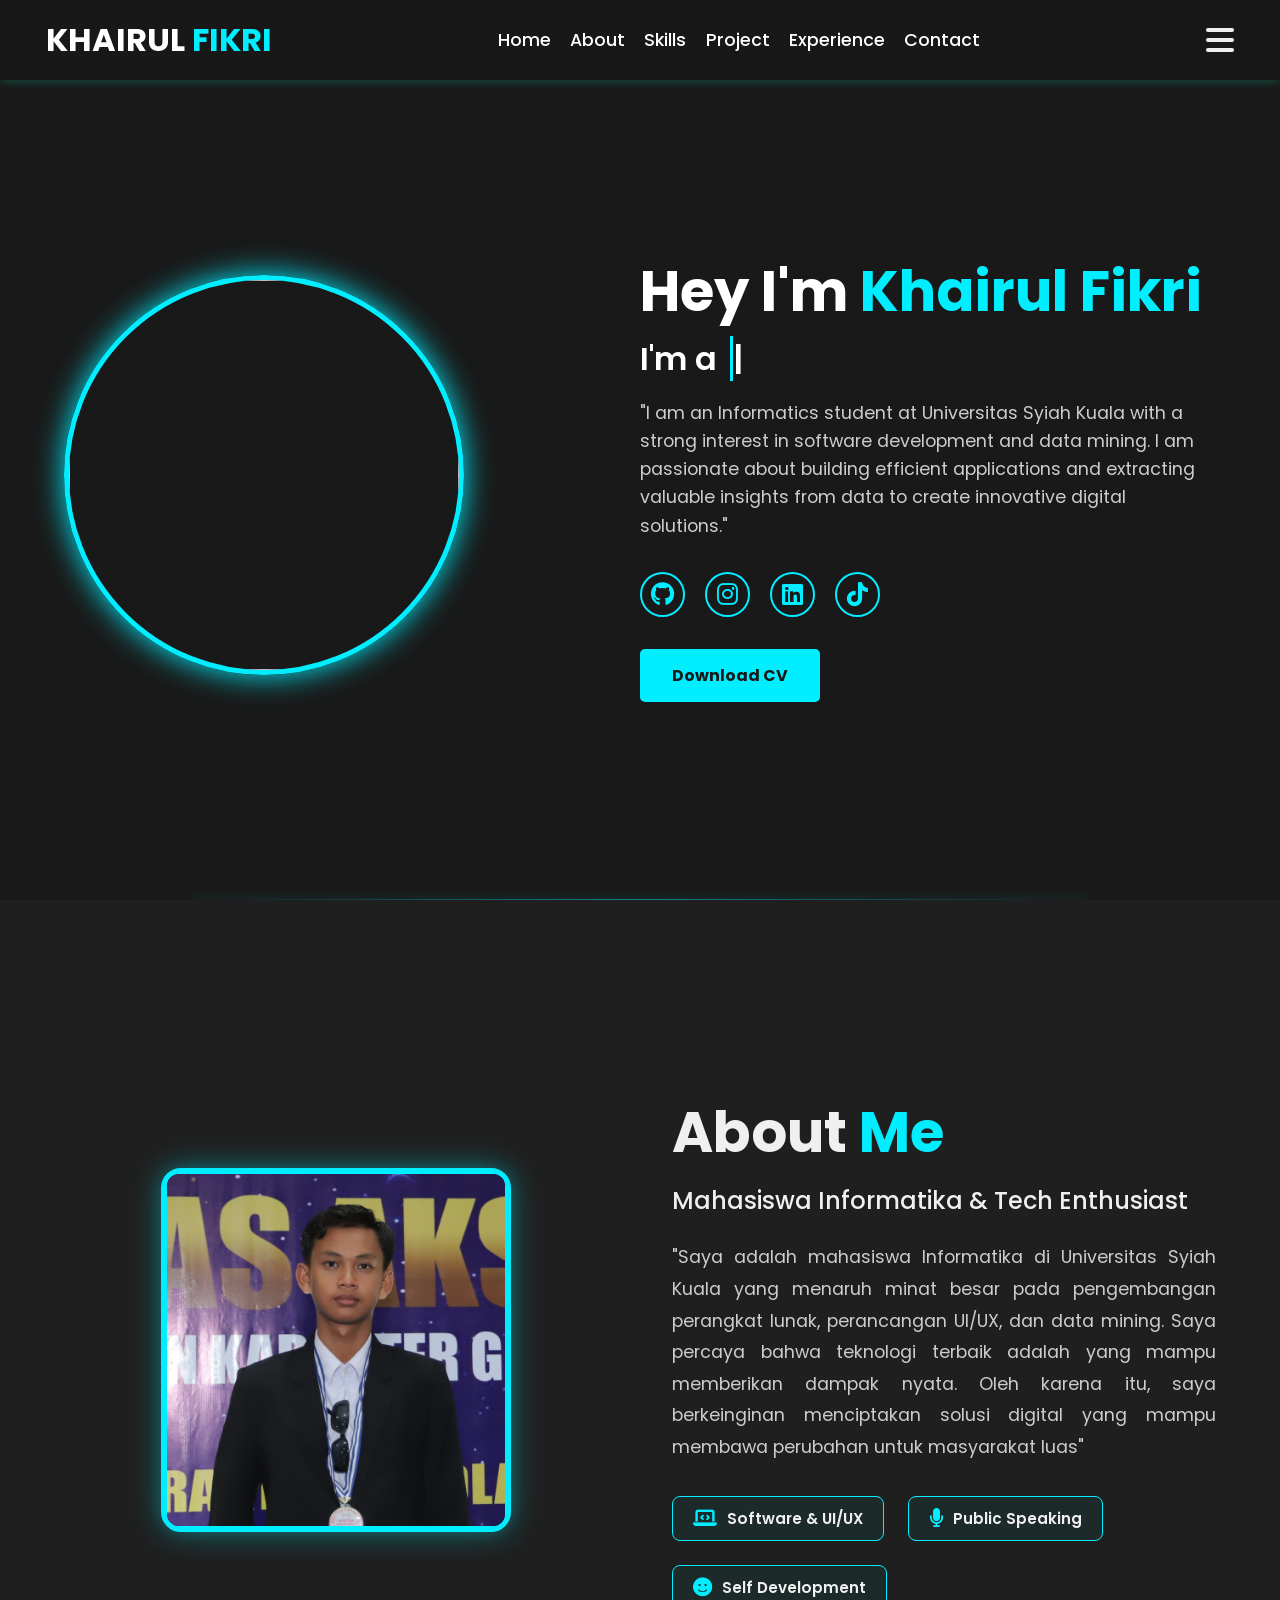
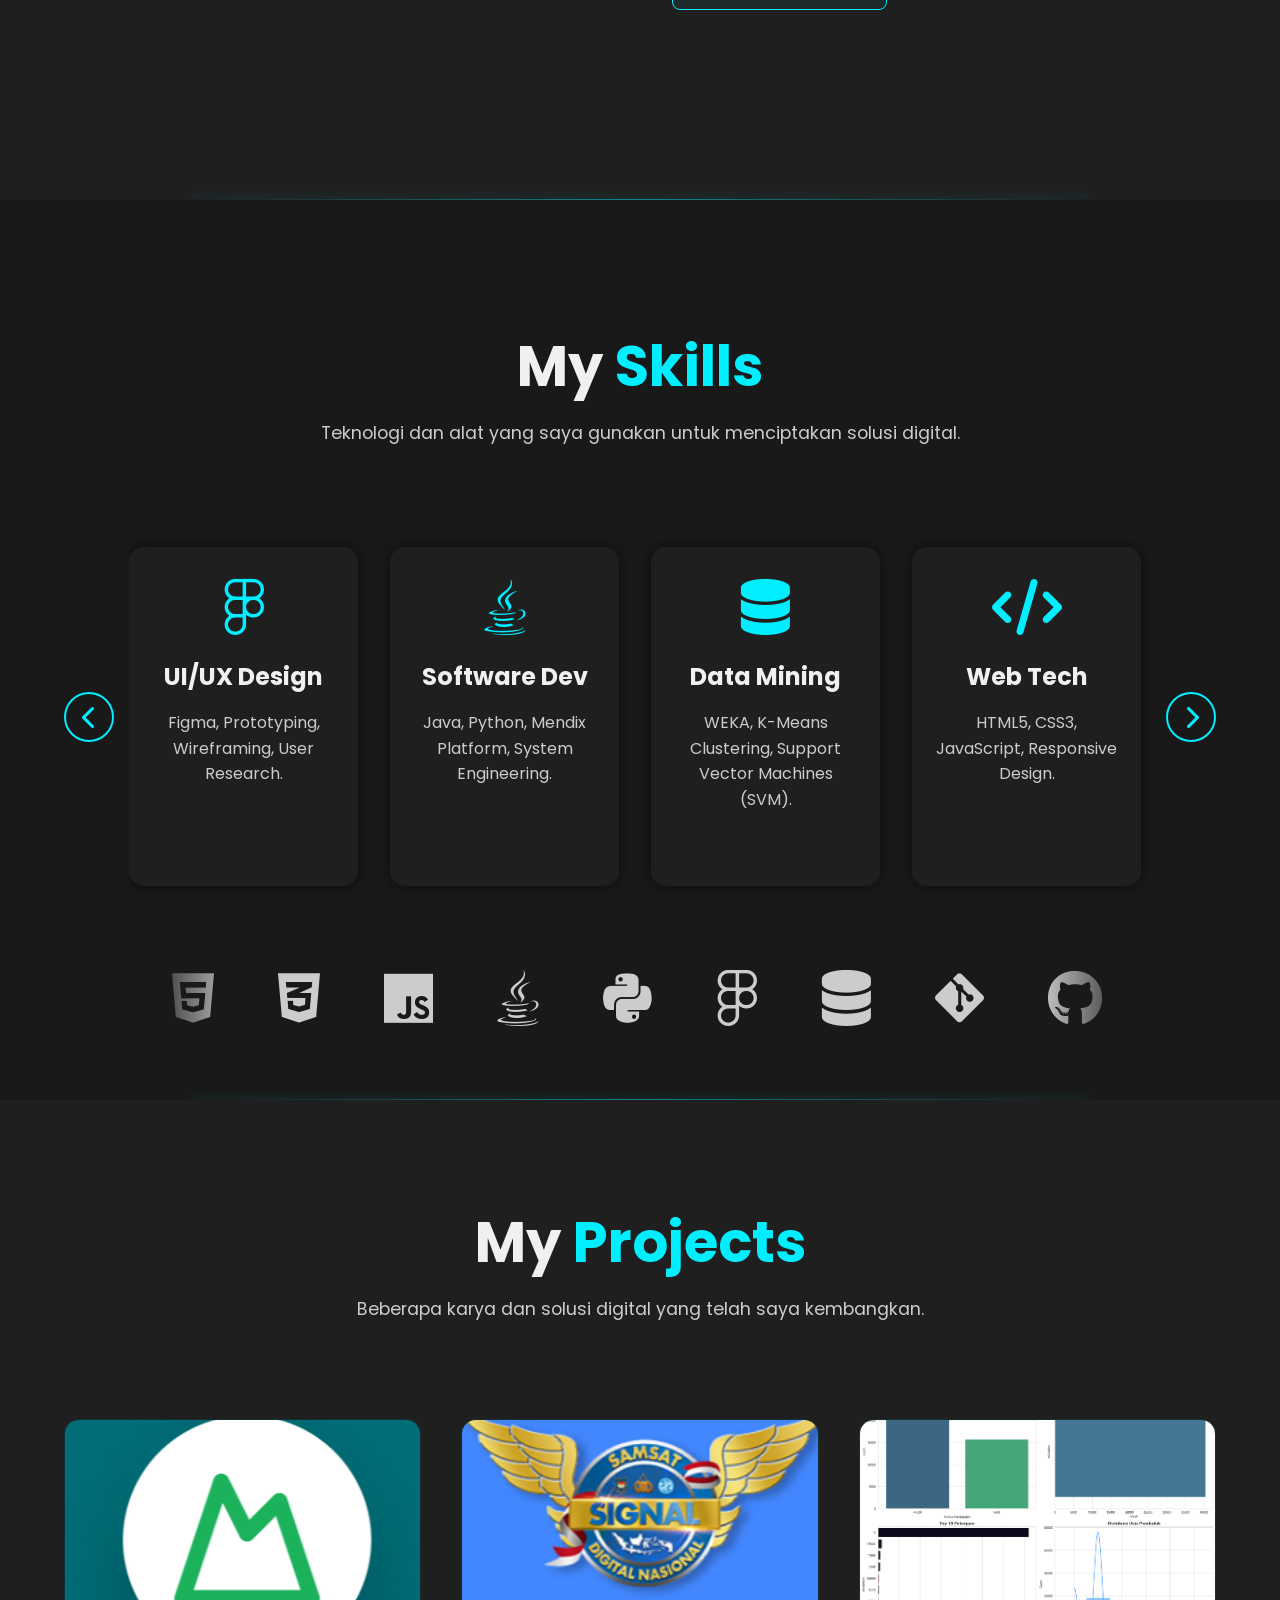
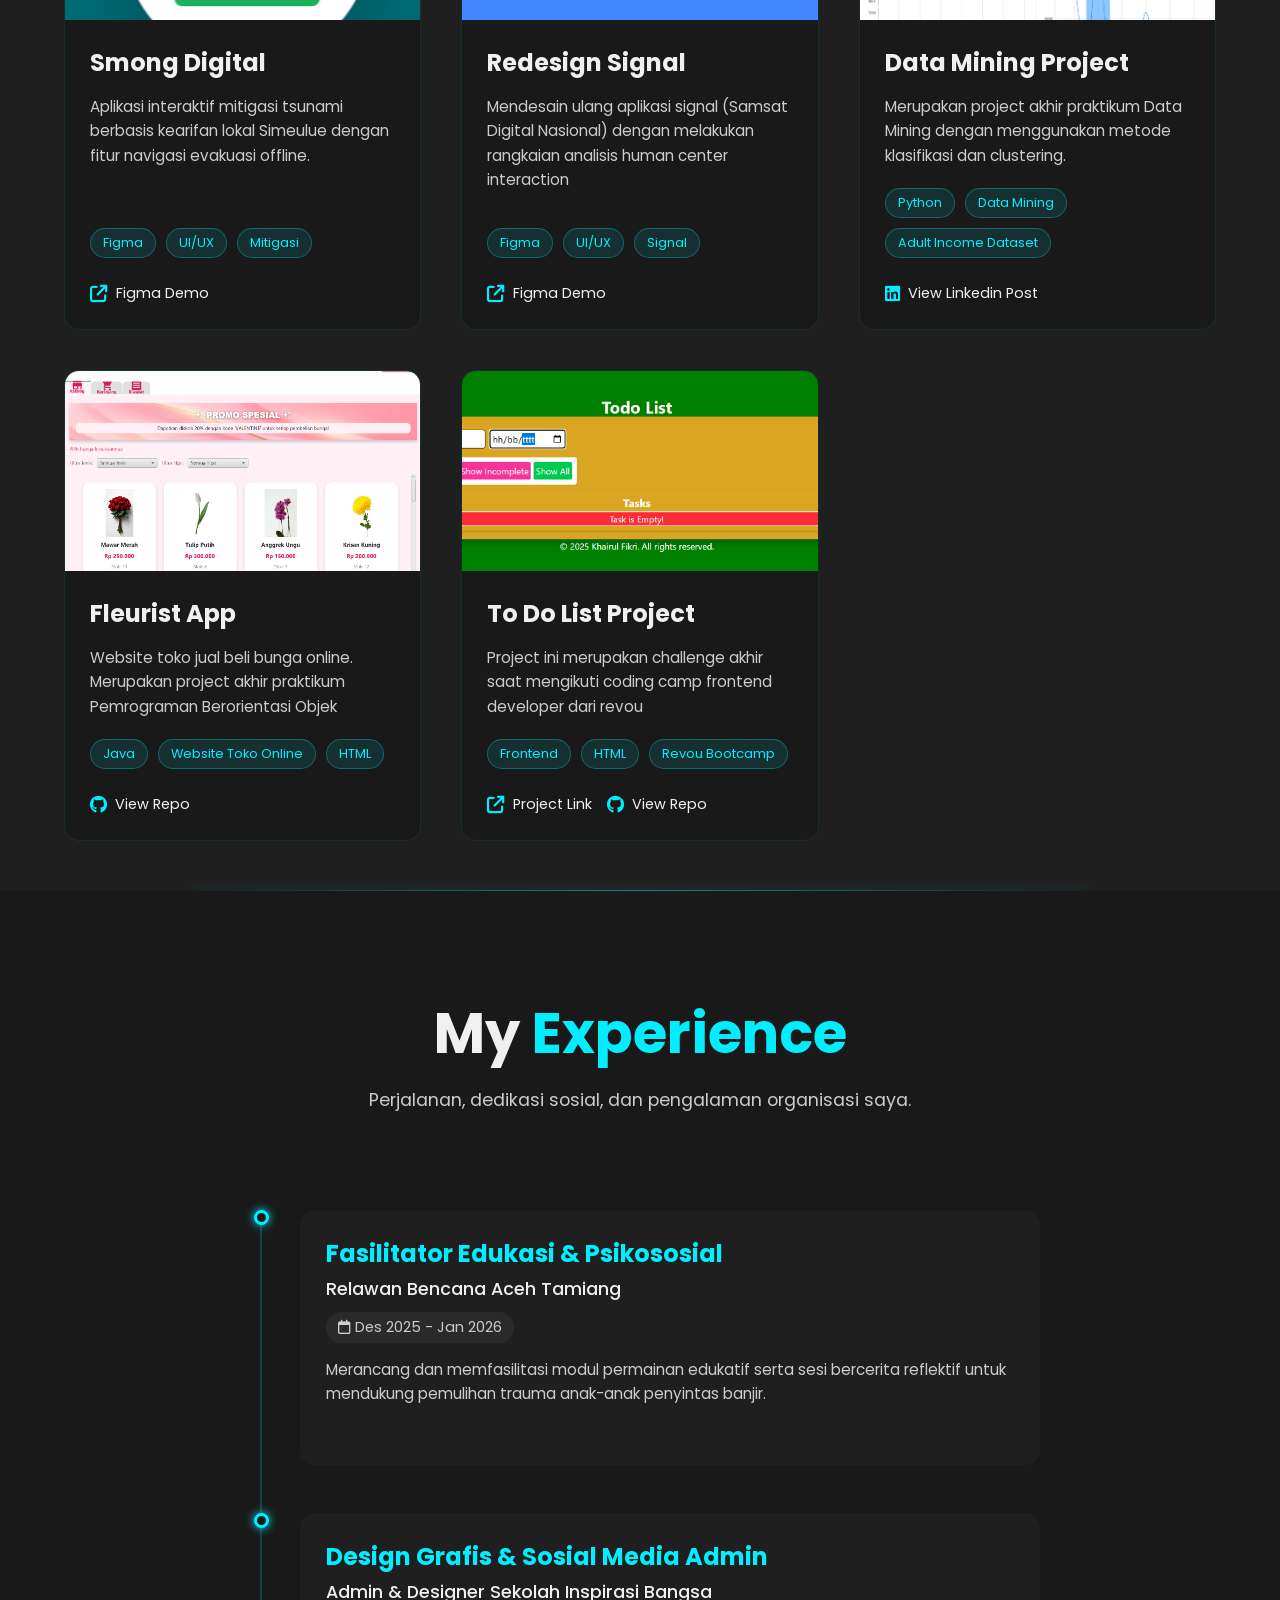
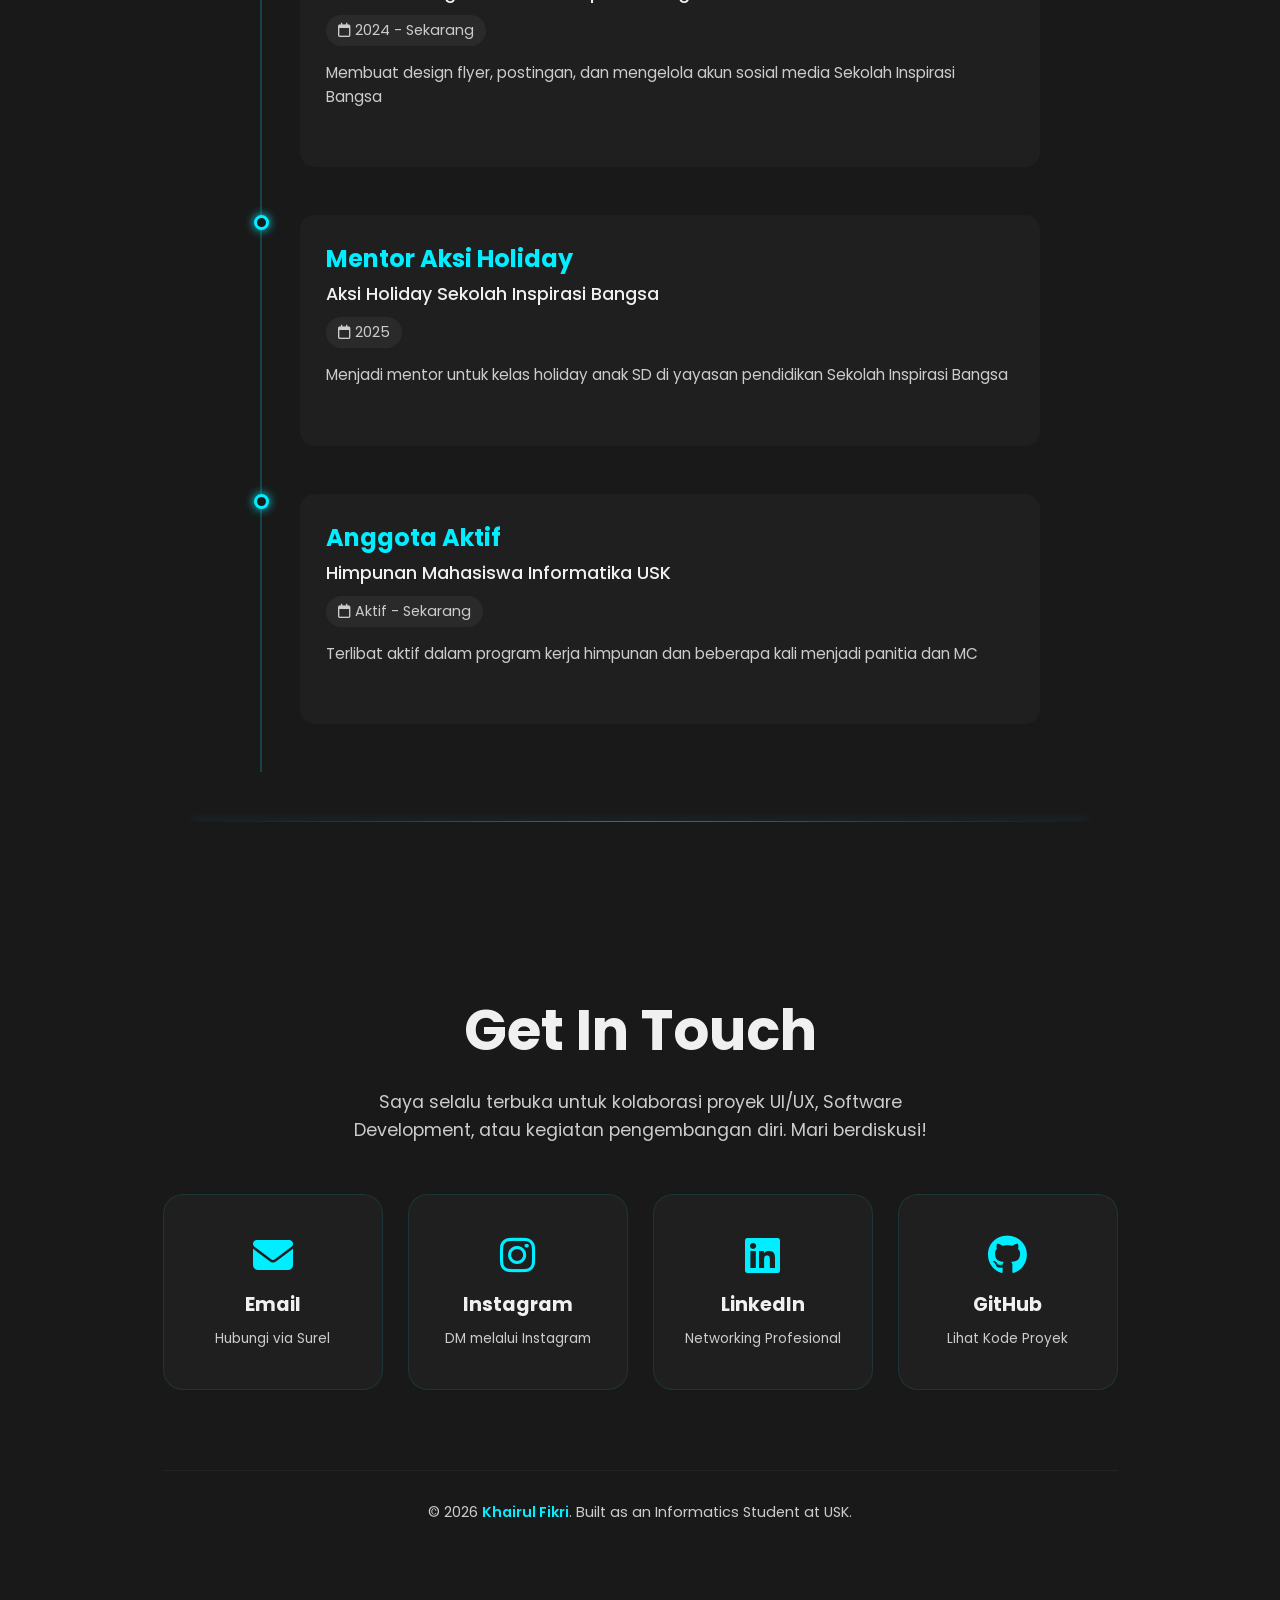
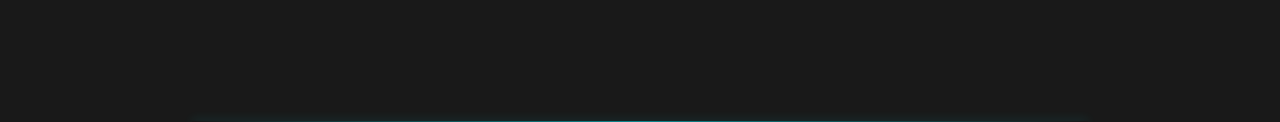
==== commit 34ab026b: "Update index.html" ====
--- a/index.html
+++ b/index.html
@@ -26,8 +26,8 @@
                 <div class="link" data-aos="fade-up" data-aos-duration="1500" data-aos-delay="200"><a href="#about">About</a></div>
                 <div class="link" data-aos="fade-up" data-aos-duration="1500" data-aos-delay="300"><a href="#skills">Skills</a></div>
                 <div class="link" data-aos="fade-up" data-aos-duration="1500" data-aos-delay="400"><a href="#projects">Project</a></div>
-                <div class="link" data-aos="fade-up" data-aos-duration="1500" data-aos-delay="400"><a href="#experience">Experience</a></div>
-                <div class="link" data-aos="fade-up" data-aos-duration="1500" data-aos-delay="500"><a href="#contact">Contact</a></div>
+                <div class="link" data-aos="fade-up" data-aos-duration="1500" data-aos-delay="500"><a href="#experience">Experience</a></div>
+                <div class="link" data-aos="fade-up" data-aos-duration="1500" data-aos-delay="600"><a href="#contact">Contact</a></div>
             </div>
             <i class="fa-solid fa-bars hamburg" onclick="openMenu()"></i>
         </div>
@@ -397,3 +397,4 @@
 </html>
 
 
+
--- a/style.css
+++ b/style.css
@@ -29,7 +29,7 @@
     box-shadow: 0 0 10px rgba(0, 255, 195, 0.3);
     position: fixed;
     top: 0;
-    z-index: 10000;
+    z-index: 1000;
     background: rgba(25, 25, 25, 0.95);
     backdrop-filter: blur(10px); /* Tambahan efek blur kaca */
     display: flex;
@@ -41,7 +41,7 @@
     display: flex;
     justify-content: space-between;
     width: 100%;
-    padding: 0.5%
+    padding: 0.5%;
     max-width: 1200px; /* Batas maksimal lebar di desktop besar */
     align-items: center;
     margin: 0 auto;
@@ -68,7 +68,7 @@
 .links .link a {
     color: white;
     font-weight: 500;
-    font-size: 1.3rem;
+    font-size: 1.1rem;
     transition: 0.3s ease;
     white-space: nowrap;
 }
@@ -1119,23 +1119,34 @@
 }
 
 /* =========================================
-MEDIA QUERIES (Untuk Responsive Design)
-========================================= */
+   MEDIA QUERIES (Satu Blok untuk Semua)
+   ========================================= */
 
 @media (max-width: 1100px) {
-    /* Navbar berubah ke mode hamburger */
-    .links {
-        display: none;
+    /* 1. Navbar & Hamburg Fix */
+    .nav-container .links {
+        display: none; /* Sembunyikan menu desktop */
     }
     
     .hamburg {
         display: block;
-    }
-
-    /* Layout berubah menjadi atas-bawah */
+        color: var(--accent-neon);
+        font-size: 2.2rem;
+        cursor: pointer;
+        /* Hapus posisi relative/right agar mengikuti alur flexbox */
+        margin-right: 0; 
+    }
+
+    /* Pastikan Navbar punya jarak dari pinggir layar HP */
+    .nav-container {
+        padding: 0 25px; 
+    }
+
+    /* 2. Hero / Home Section Fix */
     .main-container {
         flex-direction: column-reverse;
         text-align: center;
+        gap: 2rem;
         margin-top: 30px;
     }
 
@@ -1144,25 +1155,27 @@
     }
 
     h1 {
-        font-size: 2.8rem;
+        font-size: 2.5rem; /* Ukuran tengah-tengah agar pas di HP */
+    }
+
+    p {
+        font-size: 1rem;
     }
 
     .typewriter {
         font-size: 1.5rem;
     }
 
-    /* Menengahkan icon social media & tombol */
     .social-links {
         justify-content: center;
     }
 
-    /* Menyesuaikan ukuran gambar untuk tablet/HP */
     .main-container .image {
-        width: 300px;
-        height: 300px;
-    }
-
-    /* Tambahan untuk About Section di HP */
+        width: 280px;
+        height: 280px;
+    }
+
+    /* 3. About Section Fix */
     .about-container {
         flex-direction: column;
         text-align: center;
@@ -1176,31 +1189,15 @@
     .about-highlights {
         justify-content: center;
     }
-}
-
-@media (max-width: 1100px) {
-    h1 {
-        font-size: 2.2rem;
-    }
-
-    p {
-        font-size: 1rem;
-    }
-
-    .main-container {
-        flex-direction: column-reverse;
-        text-align: center;
-        margin-top: 30px;
-    }
-
-    .btn {
+
+    /* 4. Button Fix */
+    .cv-btn {
         display: flex;
         justify-content: center;
-        margin-top: 10px;
-        width: 100%;
-    }
-}
-
+        margin: 10px auto;
+        width: fit-content;
+    }
+}
 
 /* =========================================
 3D TILT FOTO (BENTUK KOTAK SUDUT TUMPUL)
@@ -1262,3 +1259,7 @@
 
 }
 
+
+
+
+
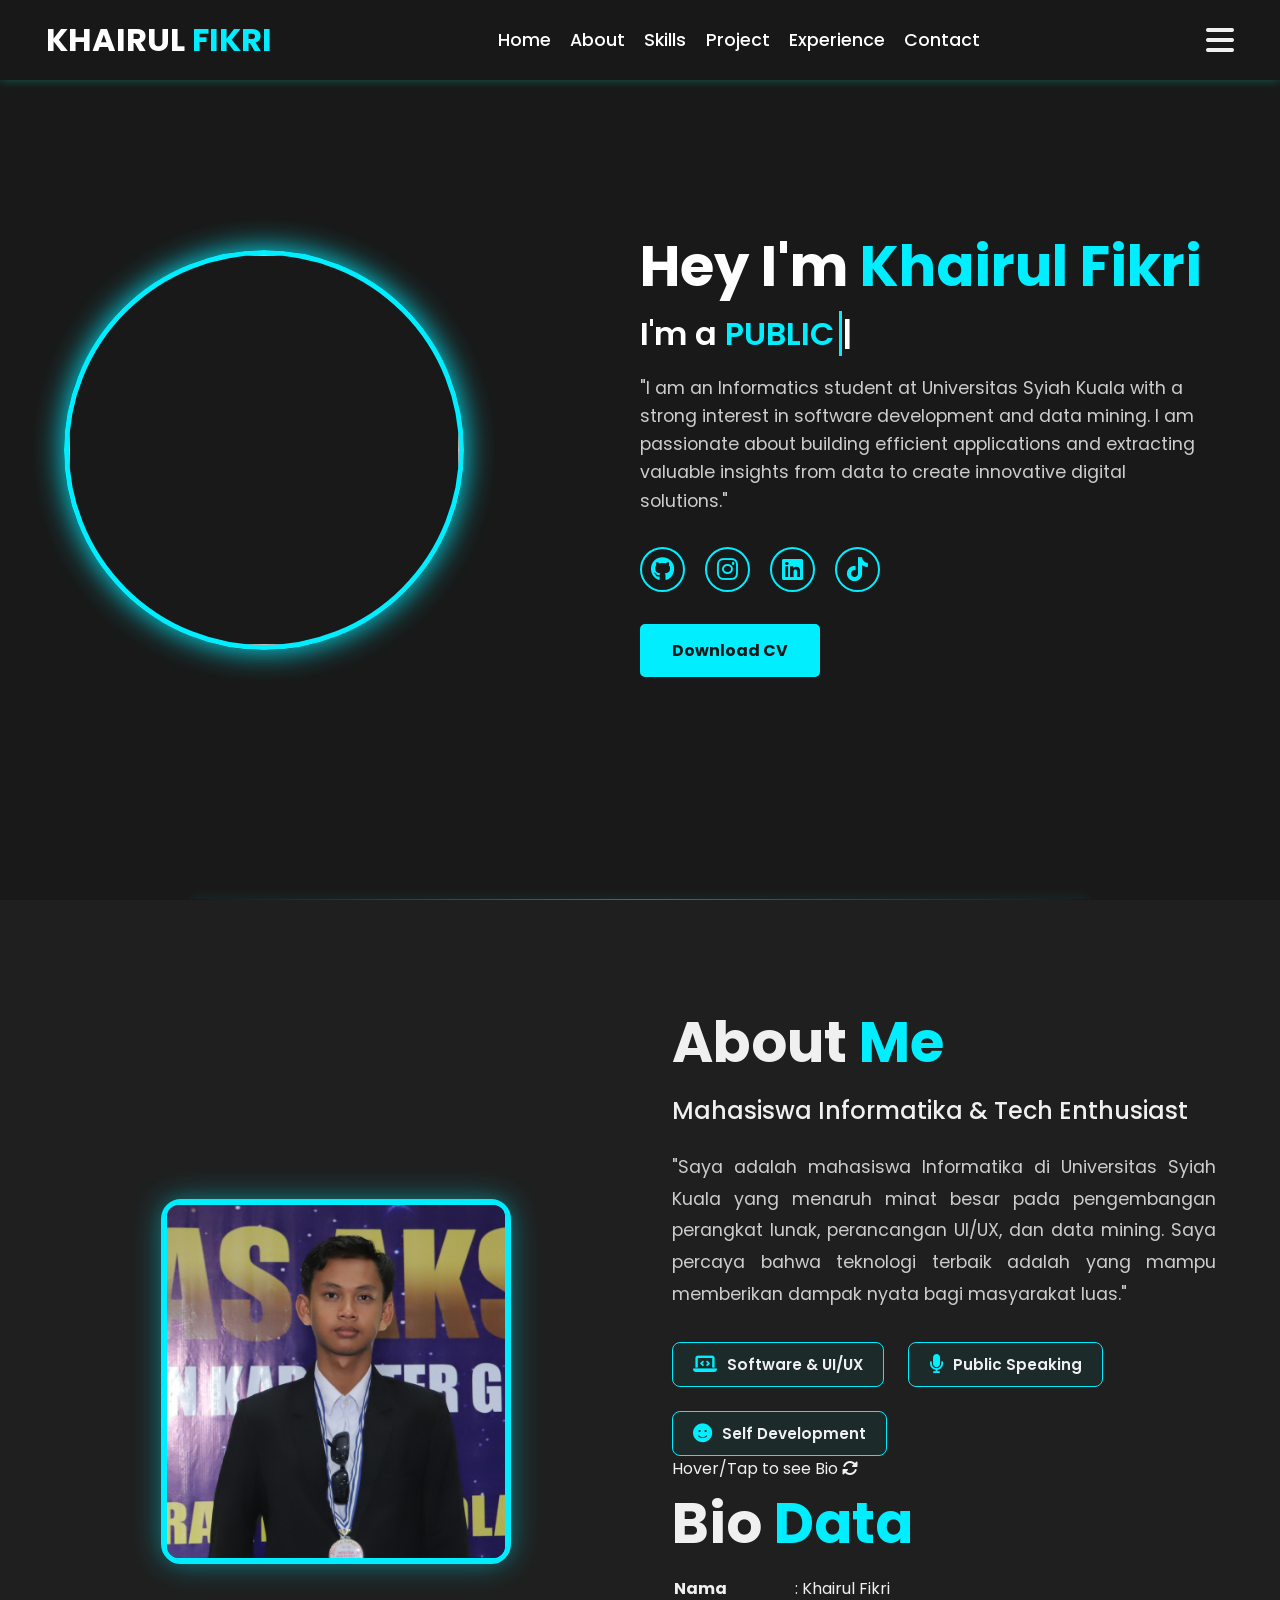
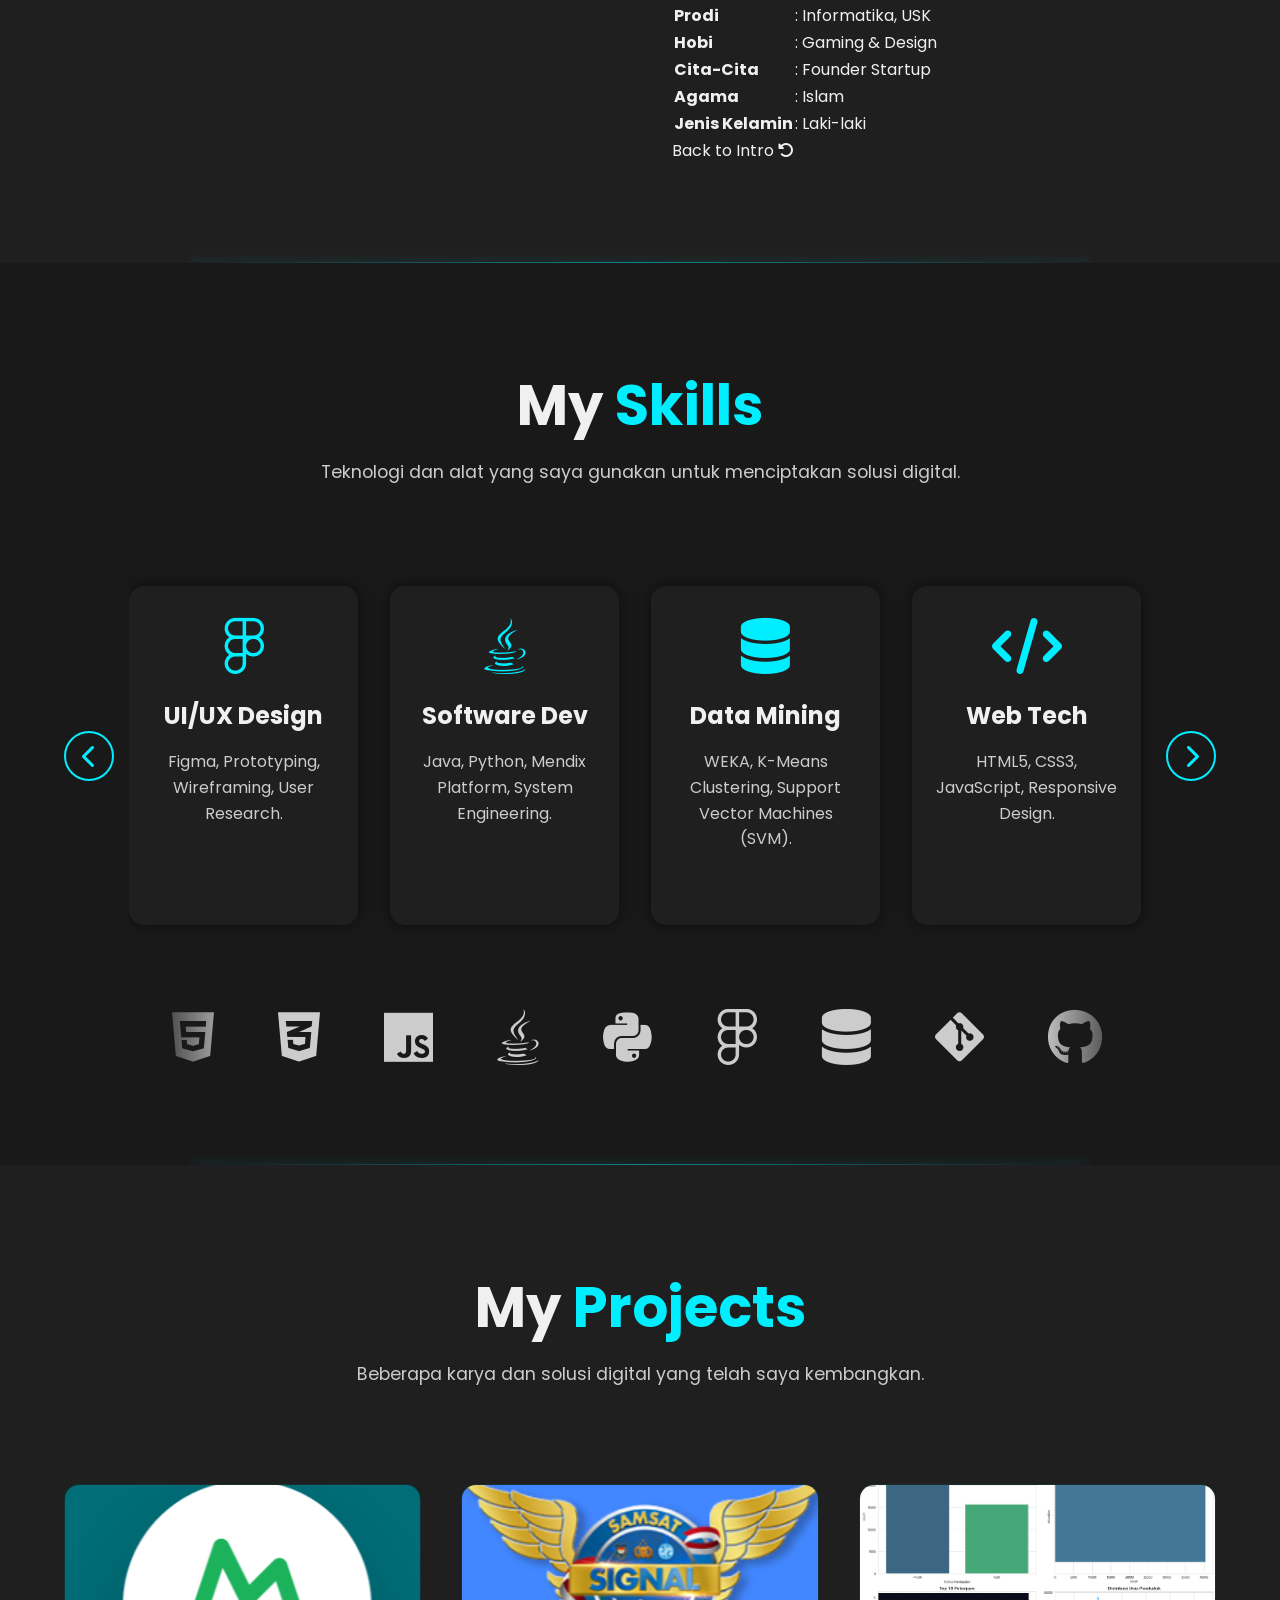
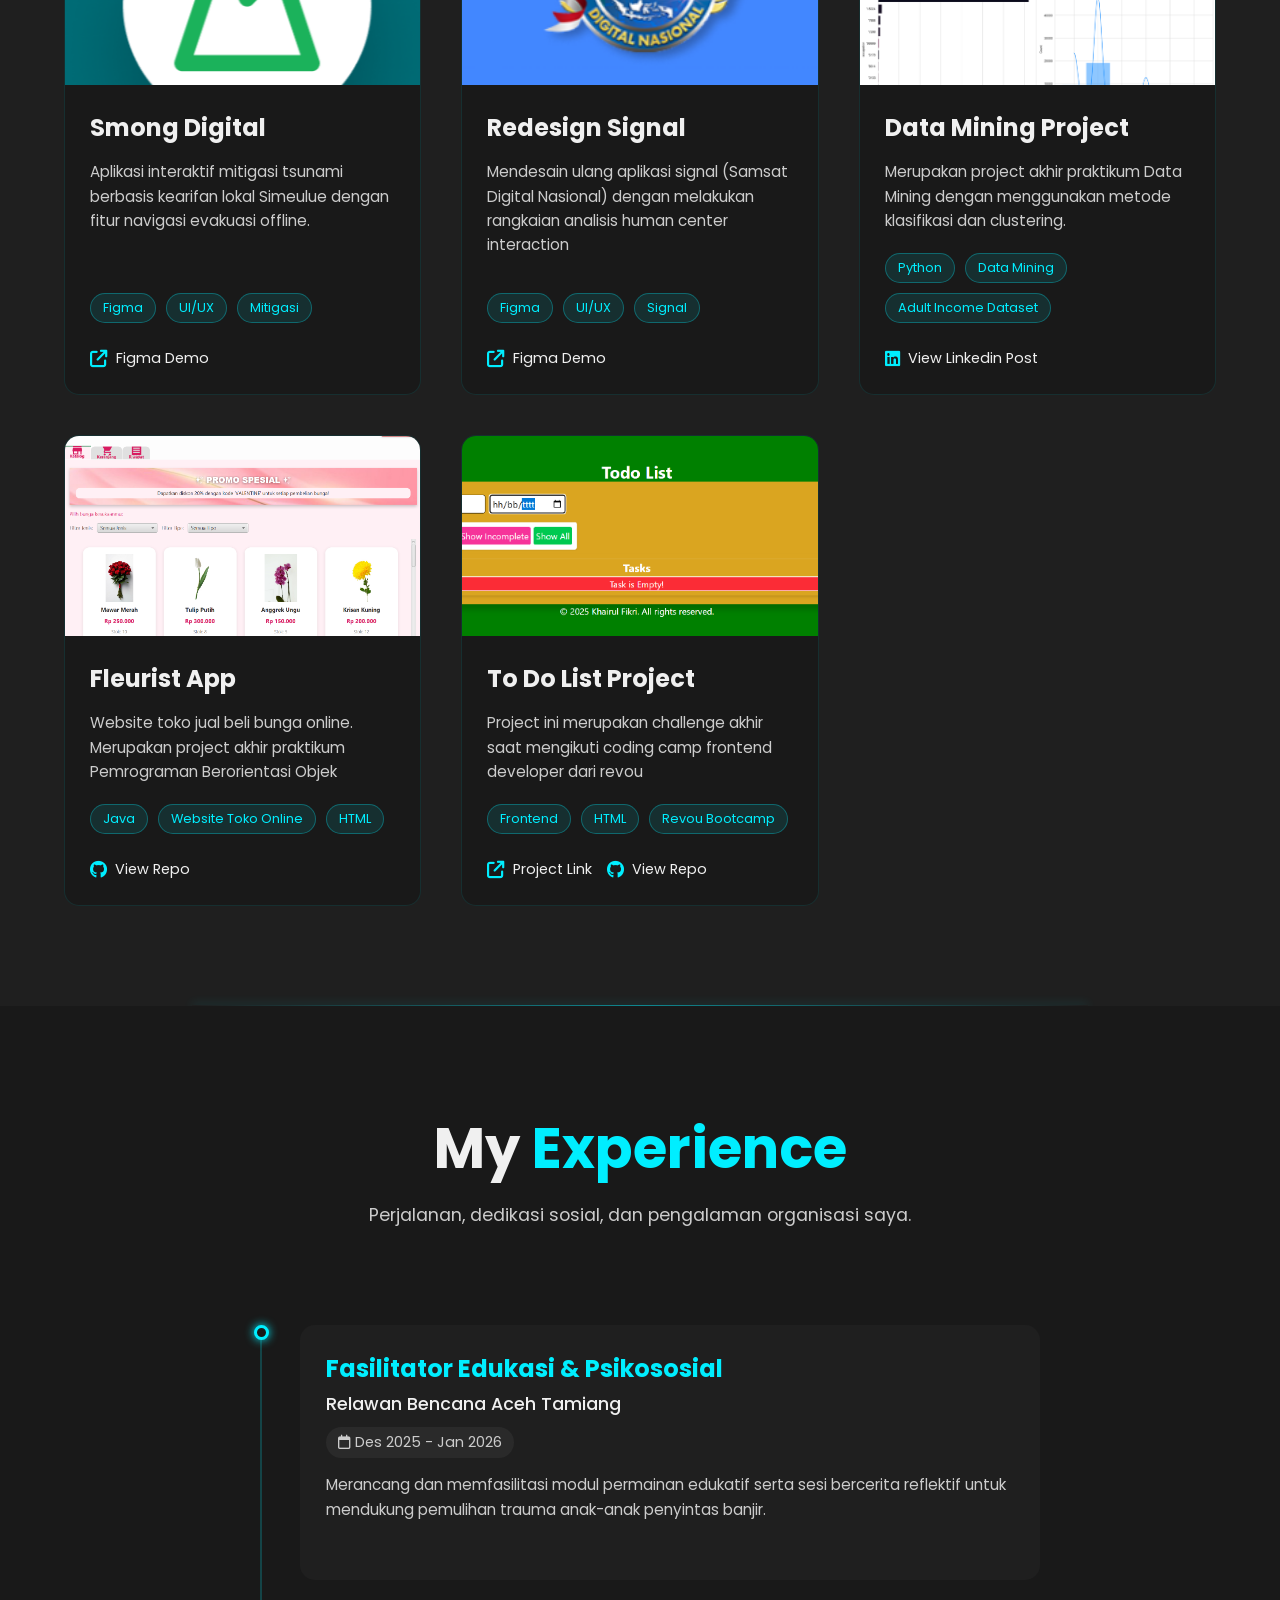
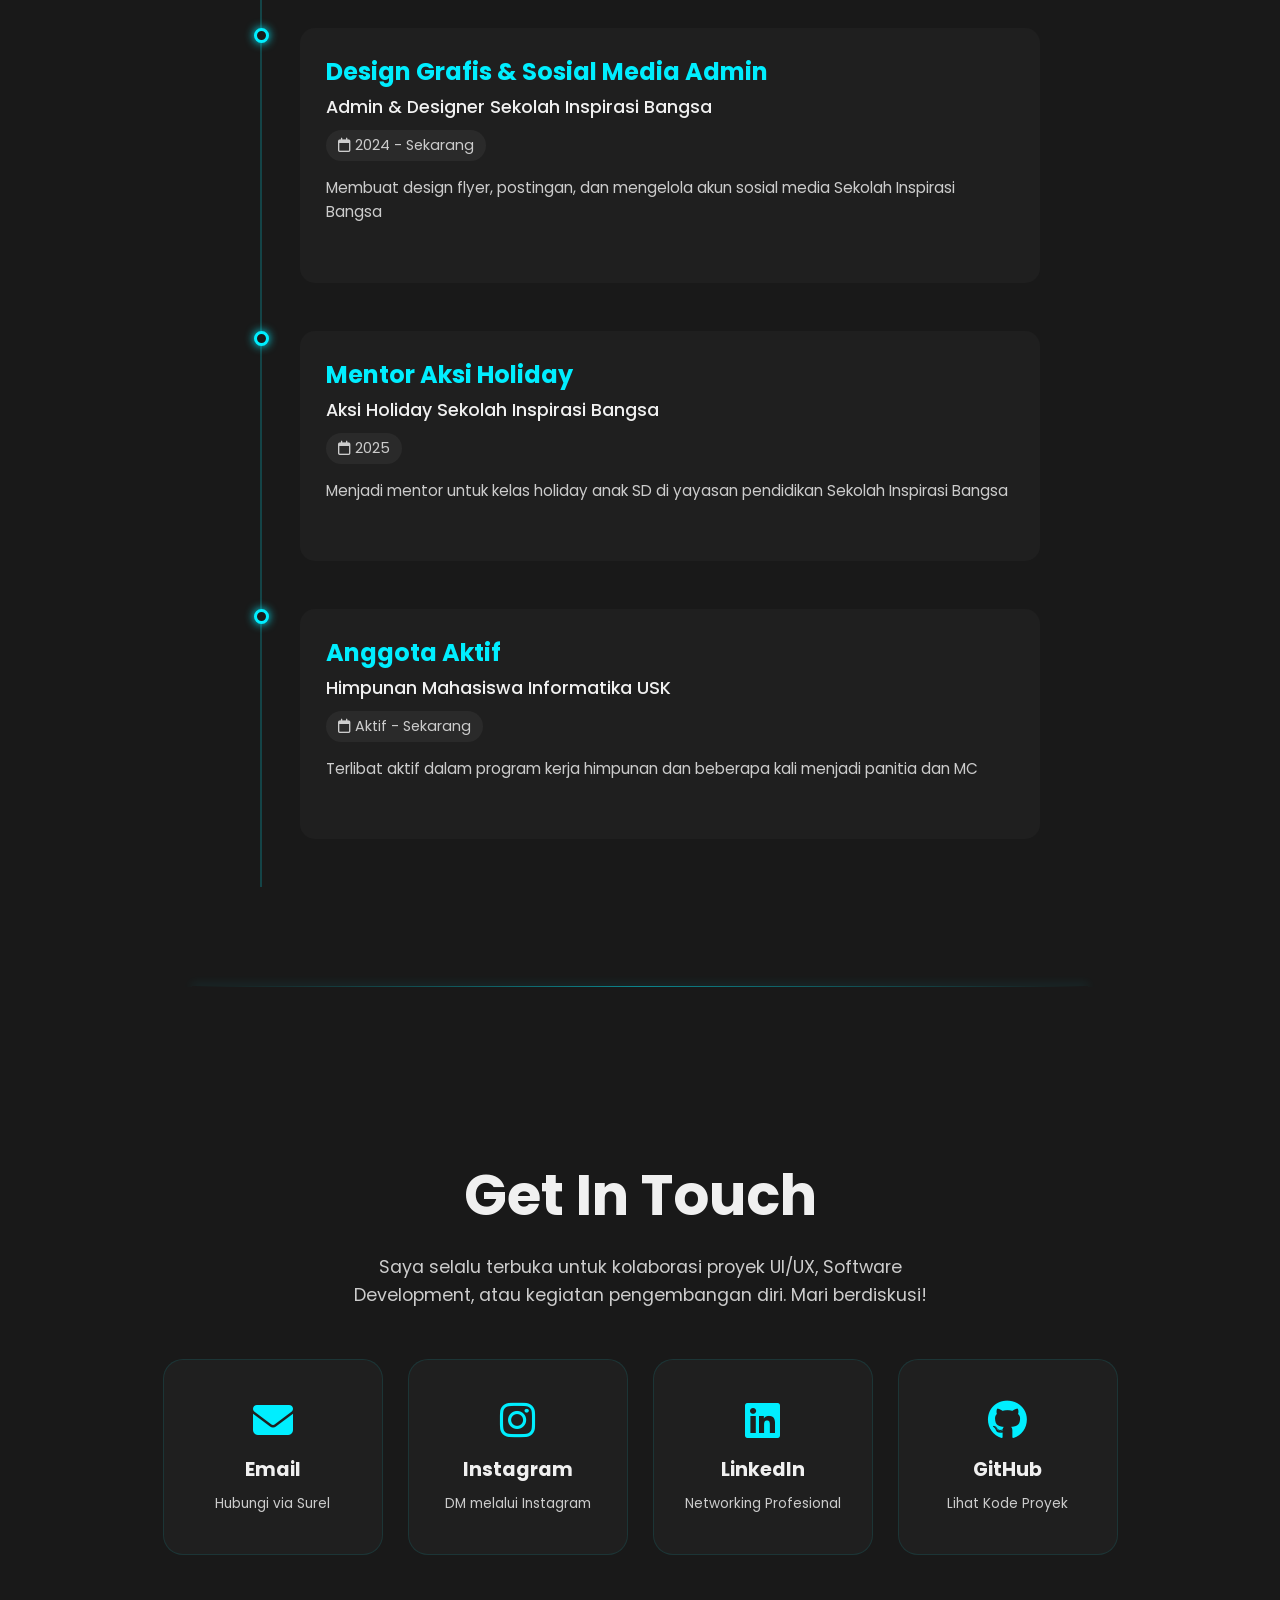
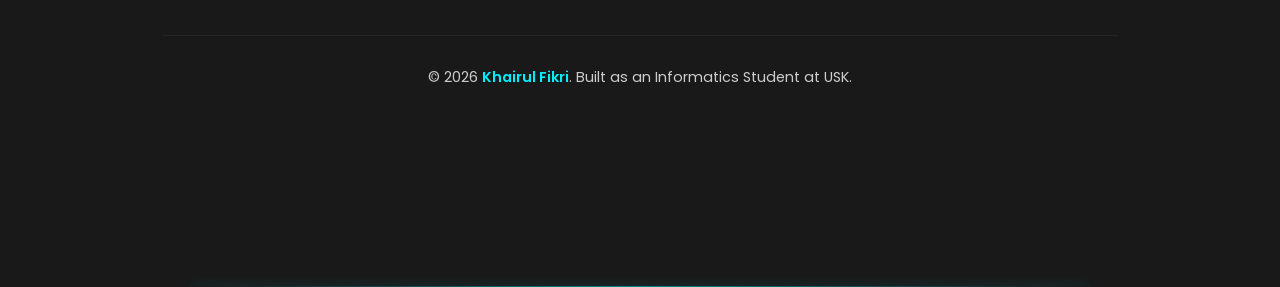
==== commit 3709093b: "update section about" ====
--- a/index.html
+++ b/index.html
@@ -72,36 +72,65 @@
         </div>
     </section>
 
-    <!-- Sections Tempat Saya (Anda bisa mengisinya nanti) -->
     <section id="about">
     <div class="about-container">
         <div class="about-img" data-aos="fade-right" data-aos-duration="1500">
             <div class="tilt-wrapper" id="tiltPhoto">
-                <img src="img/about-pic.png" alt="Tentang Saya">
+                <img src="img/about-pic.png" alt="Khairul Fikri">
                 <div class="neon-glare"></div>
             </div>
         </div>
+
         <div class="about-text" data-aos="fade-left" data-aos-duration="1500">
-            <h2>About <span>Me</span></h2>
-            <h3>Mahasiswa Informatika & Tech Enthusiast</h3>
-            
-            <p>
-                "Saya adalah mahasiswa Informatika di Universitas Syiah Kuala yang menaruh minat besar pada pengembangan perangkat lunak, perancangan UI/UX, dan data mining. Saya percaya bahwa teknologi terbaik adalah yang mampu memberikan dampak nyata. Oleh karena itu, saya berkeinginan menciptakan solusi digital yang mampu membawa perubahan untuk masyarakat luas"
-            </p>
-
-            <div class="about-highlights">
-                <div class="highlight">
-                    <i class="fa-solid fa-laptop-code"></i>
-                    <span>Software & UI/UX</span>
-                </div>
-                <div class="highlight">
-                    <i class="fa-solid fa-microphone"></i>
-                    <span>Public Speaking</span>
-                </div>
-                <div class="highlight">
-                    <i class="fa-solid fa-face-smile"></i>
-                    <span>Self Development</span>
-                </div>
+            <div class="flip-card-inner">
+                
+                <div class="flip-card-front">
+                    <h2>About <span>Me</span></h2>
+                    <h3>Mahasiswa Informatika & Tech Enthusiast</h3>
+                    <p>
+                        "Saya adalah mahasiswa Informatika di Universitas Syiah Kuala yang menaruh minat besar pada pengembangan perangkat lunak, perancangan UI/UX, dan data mining. Saya percaya bahwa teknologi terbaik adalah yang mampu memberikan dampak nyata bagi masyarakat luas."
+                    </p>
+
+                    <div class="about-highlights">
+                        <div class="highlight"><i class="fa-solid fa-laptop-code"></i> <span>Software & UI/UX</span></div>
+                        <div class="highlight"><i class="fa-solid fa-microphone"></i> <span>Public Speaking</span></div>
+                        <div class="highlight"><i class="fa-solid fa-face-smile"></i> <span>Self Development</span></div>
+                    </div>
+                    
+                    <div class="flip-hint">Hover/Tap to see Bio <i class="fa-solid fa-rotate"></i></div>
+                </div>
+
+                <div class="flip-card-back">
+                    <h2>Bio <span>Data</span></h2>
+                    <table class="bio-table">
+                        <tr>
+                            <td><strong>Nama</strong></td>
+                            <td>: Khairul Fikri</td>
+                        </tr>
+                        <tr>
+                            <td><strong>Prodi</strong></td>
+                            <td>: Informatika, USK</td>
+                        </tr>
+                        <tr>
+                            <td><strong>Hobi</strong></td>
+                            <td>: Gaming & Design</td>
+                        </tr>
+                        <tr>
+                            <td><strong>Cita-Cita</strong></td>
+                            <td>: Founder Startup</td>
+                        </tr>
+                        <tr>
+                            <td><strong>Agama</strong></td>
+                            <td>: Islam</td>
+                        </tr>
+                        <tr>
+                            <td><strong>Jenis Kelamin</strong></td>
+                            <td>: Laki-laki</td>
+                        </tr>
+                    </table>
+                    <div class="flip-hint">Back to Intro <i class="fa-solid fa-rotate-left"></i></div>
+                </div>
+
             </div>
         </div>
     </div>
--- a/style.css
+++ b/style.css
@@ -135,7 +135,7 @@
     display: flex;
     justify-content: center;
     align-items: center;
-    padding: 100px 5% 50px; /* Padding untuk menghindari navbar tertutup */
+    padding: 100px 5%; /* Padding untuk menghindari navbar tertutup */
     position: relative;
 }
 
@@ -1124,17 +1124,24 @@
 
 @media (max-width: 1100px) {
     /* 1. Navbar & Hamburg Fix */
+    html, body {
+        overflow-x: hidden;
+        width: 100%;
+    }
+    
     .nav-container .links {
         display: none; /* Sembunyikan menu desktop */
     }
     
     .hamburg {
         display: block;
+        position: relative;
         color: var(--accent-neon);
         font-size: 2.2rem;
         cursor: pointer;
         /* Hapus posisi relative/right agar mengikuti alur flexbox */
         margin-right: 0; 
+        right: 0;
     }
 
     /* Pastikan Navbar punya jarak dari pinggir layar HP */
@@ -1263,3 +1270,5 @@
 
 
 
+
+
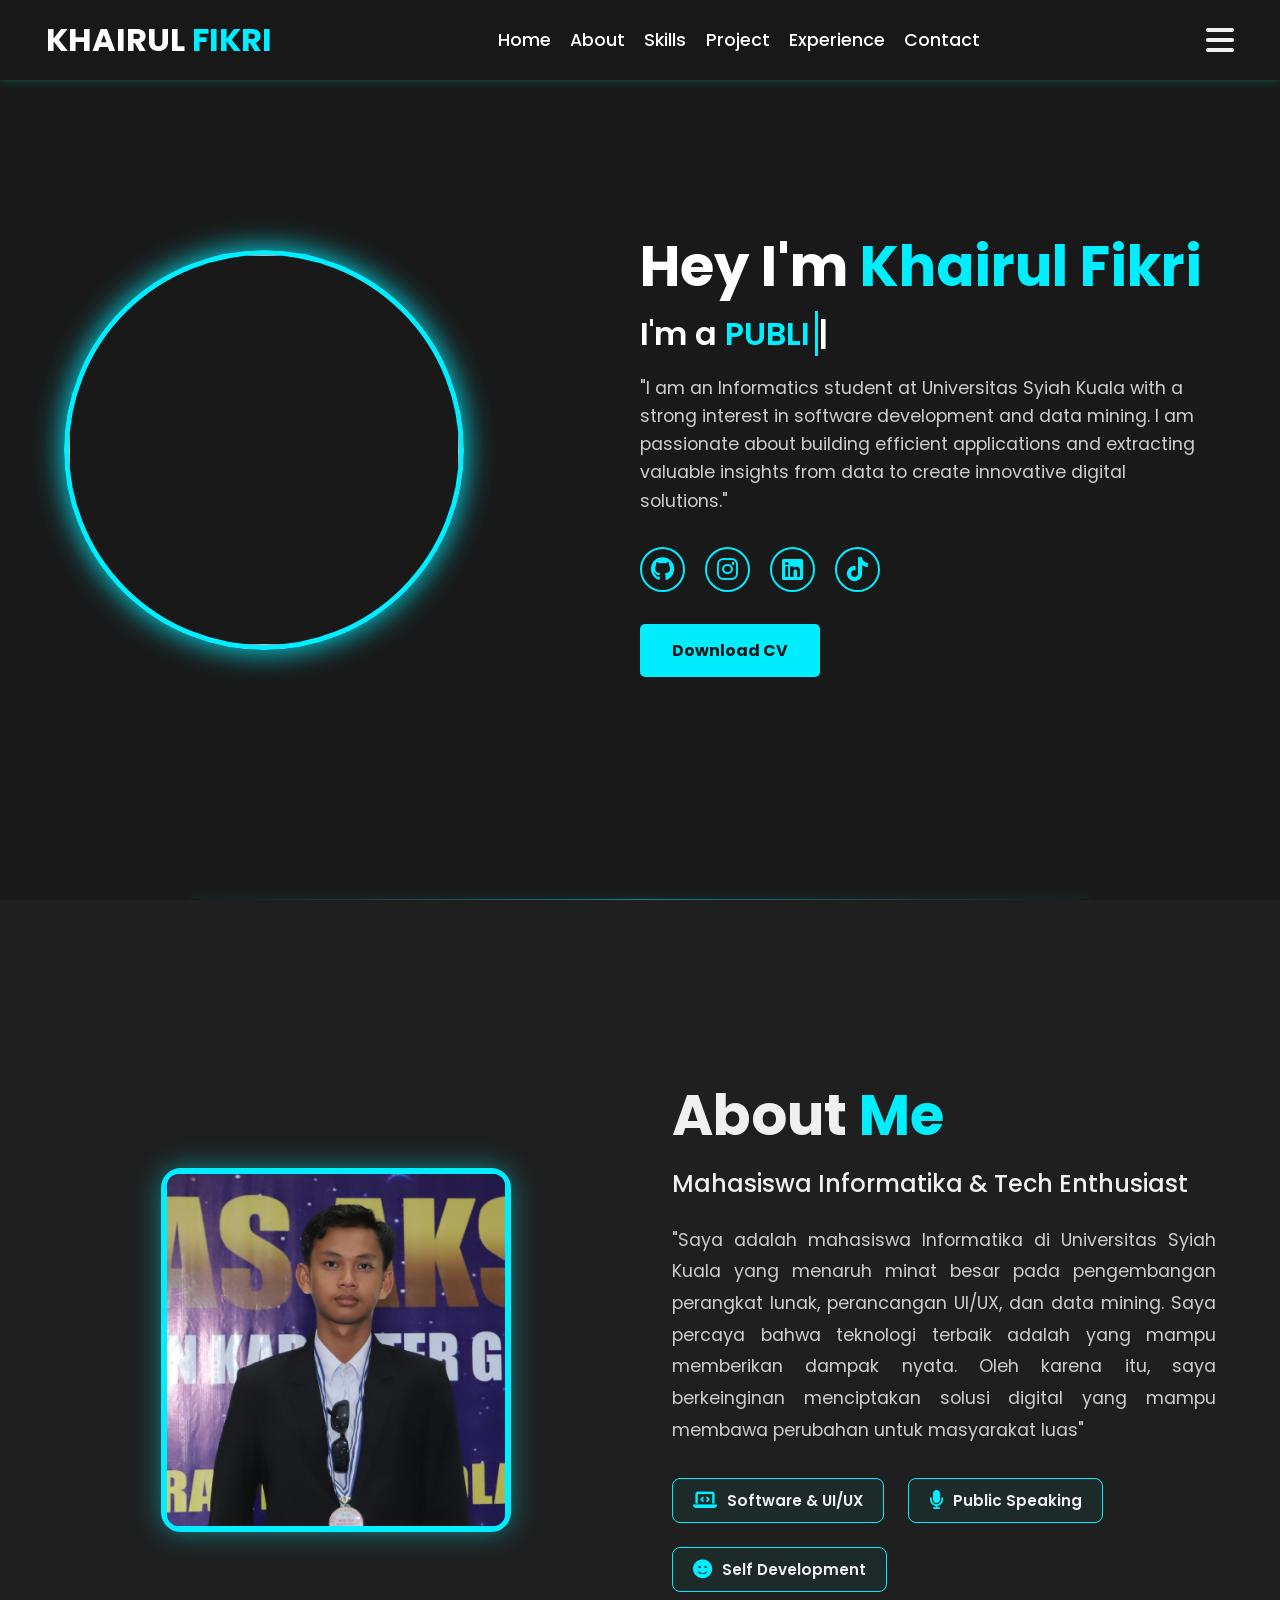
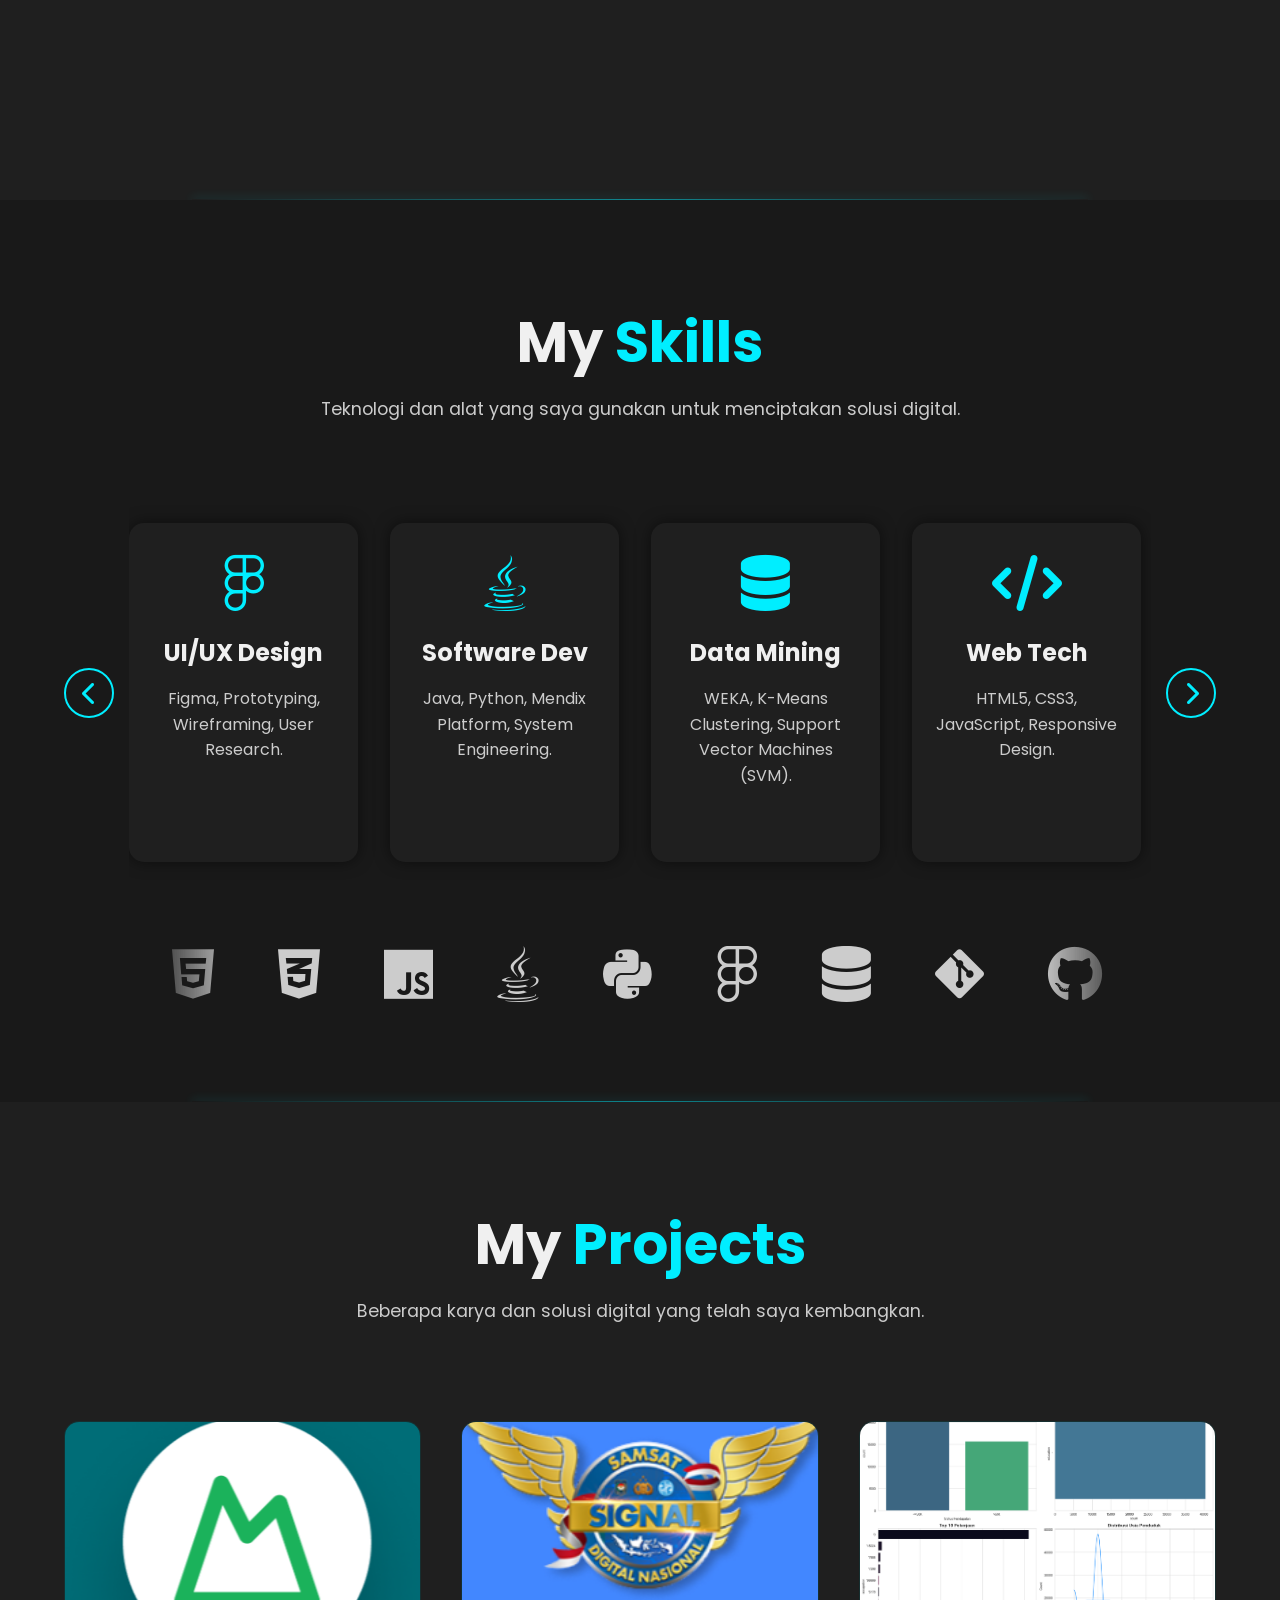
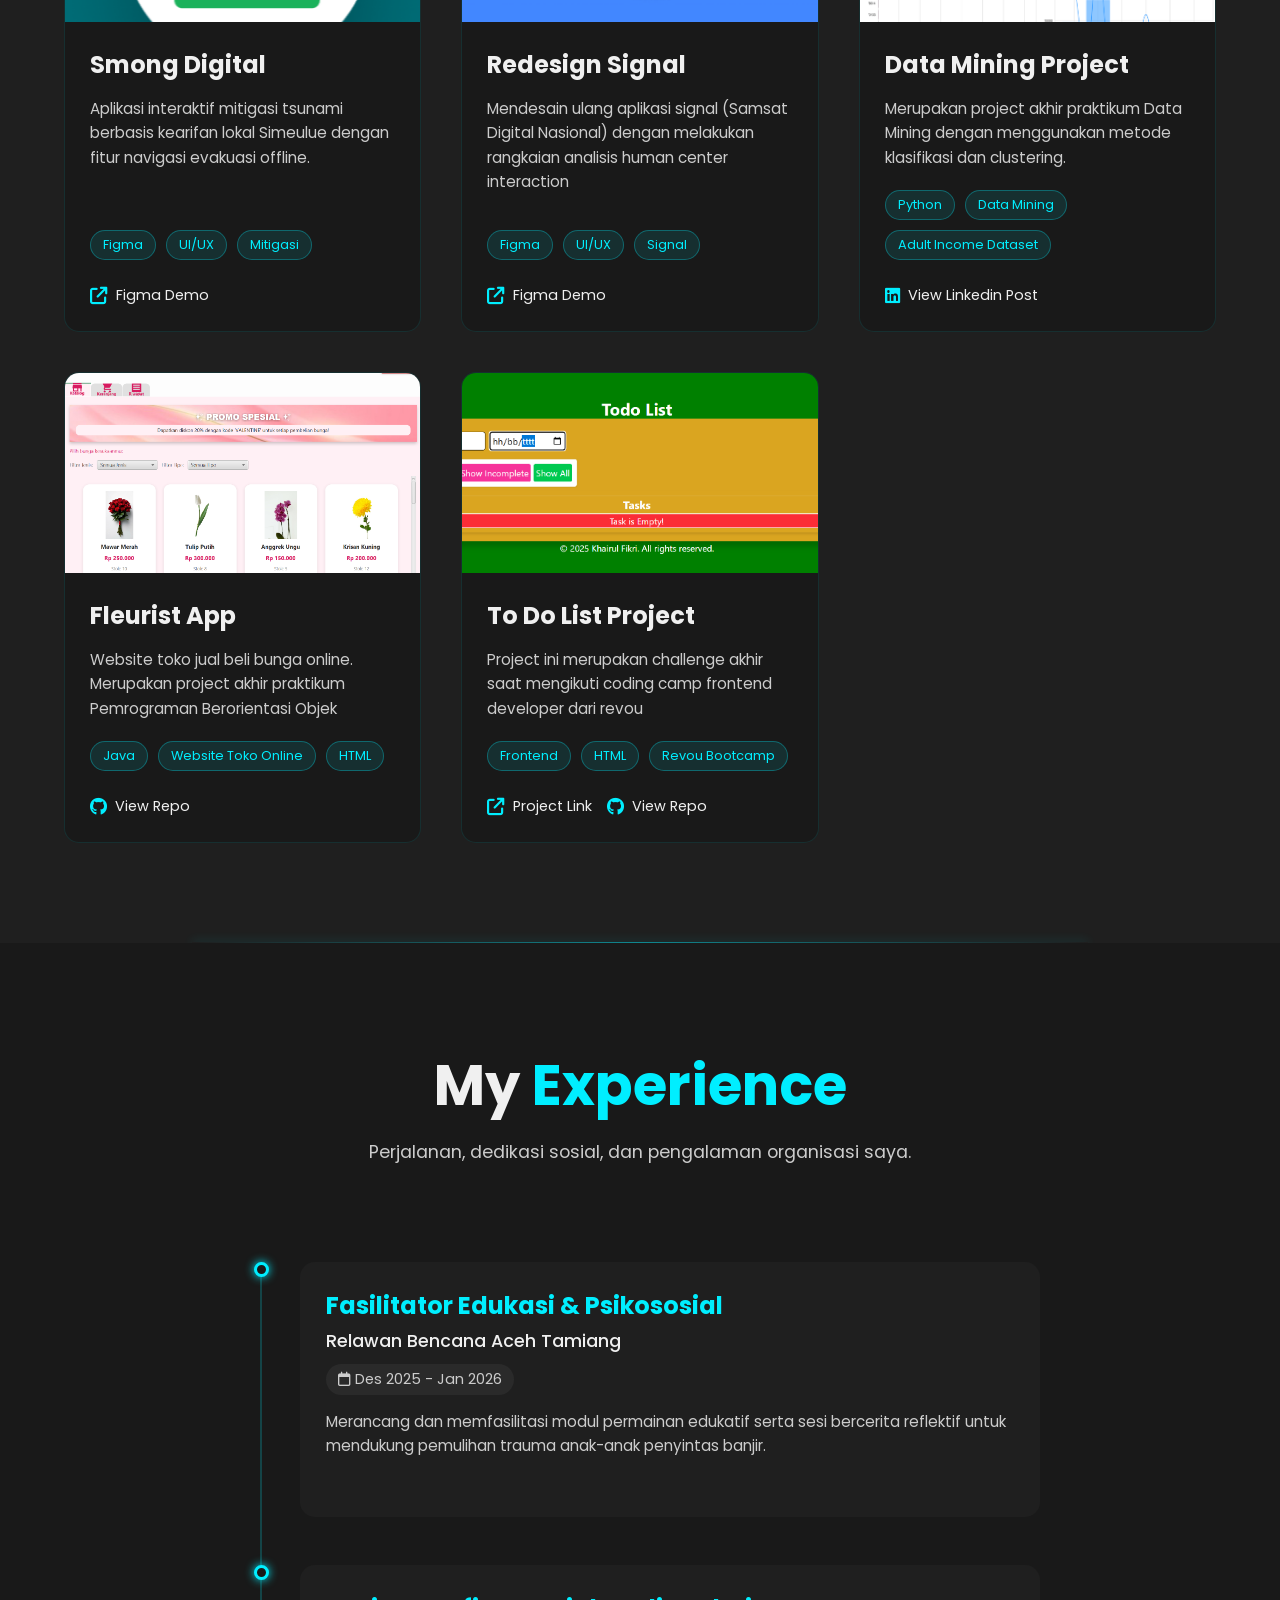
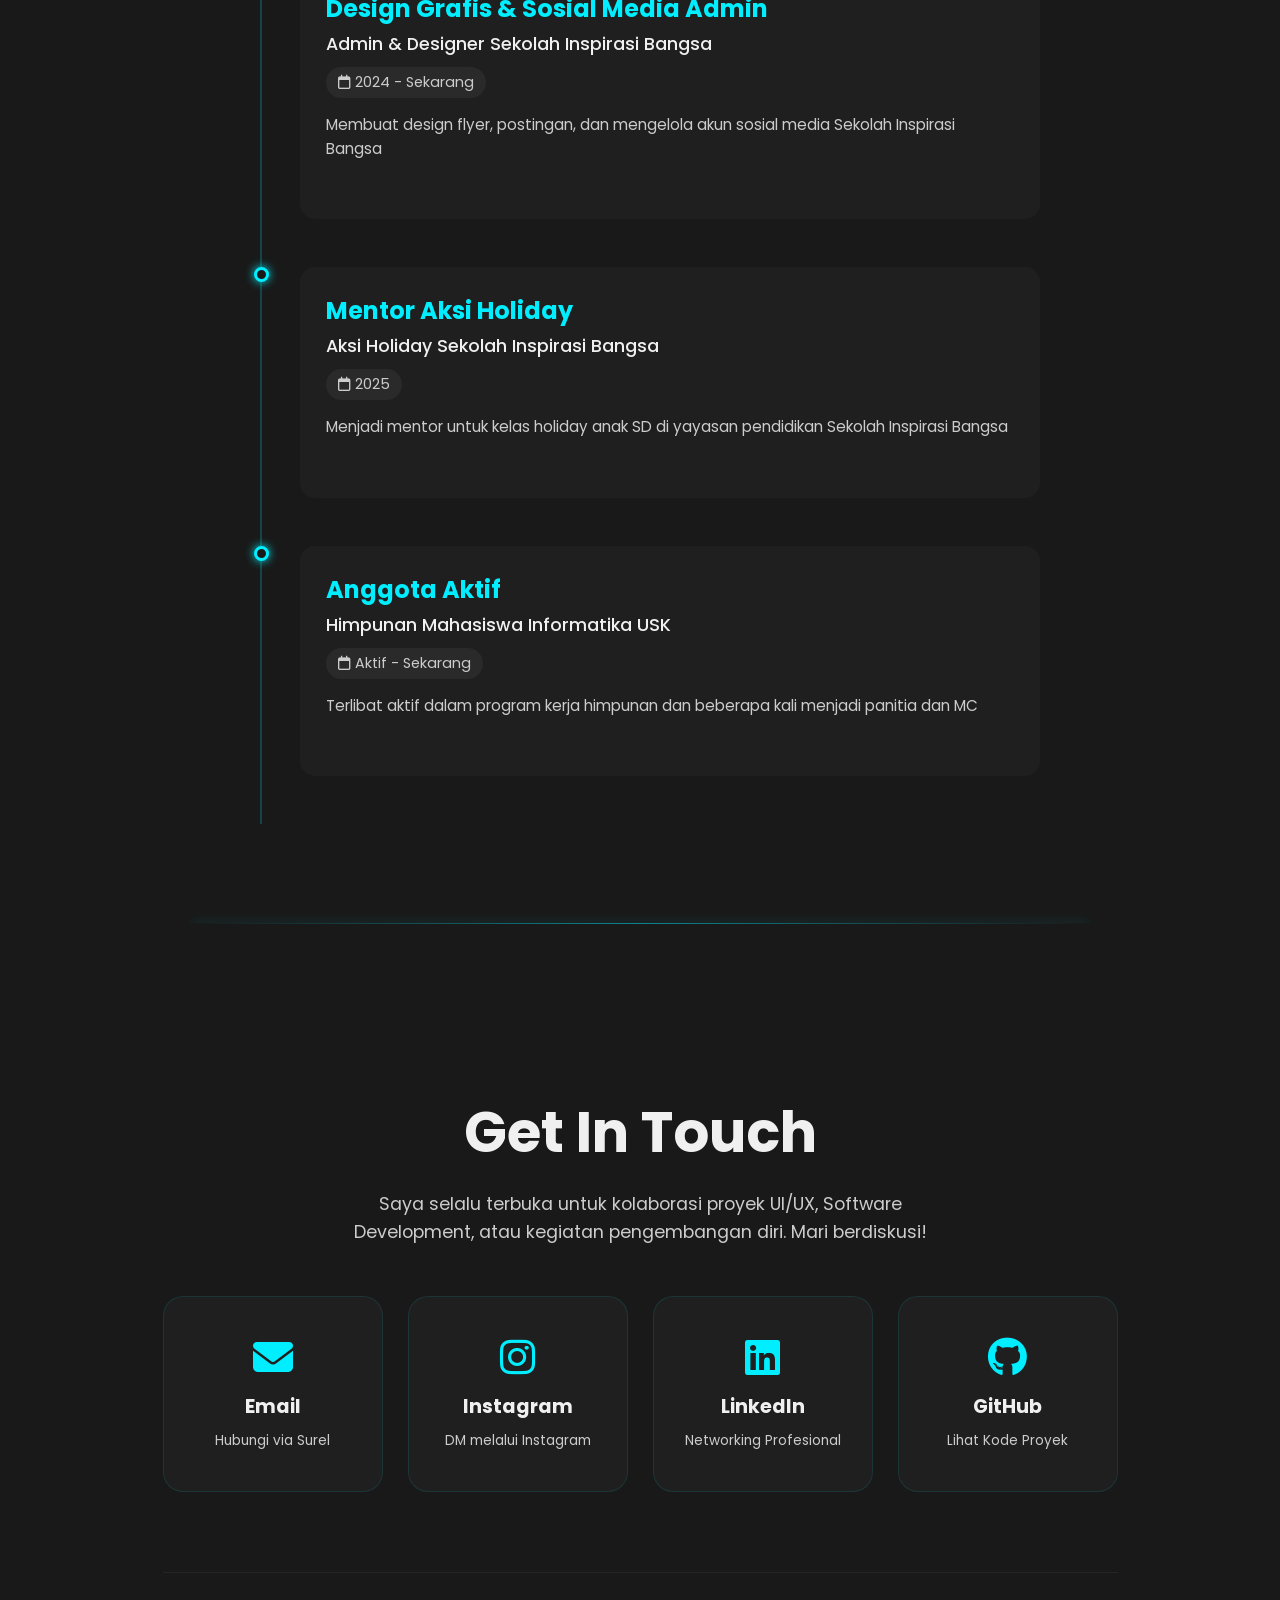
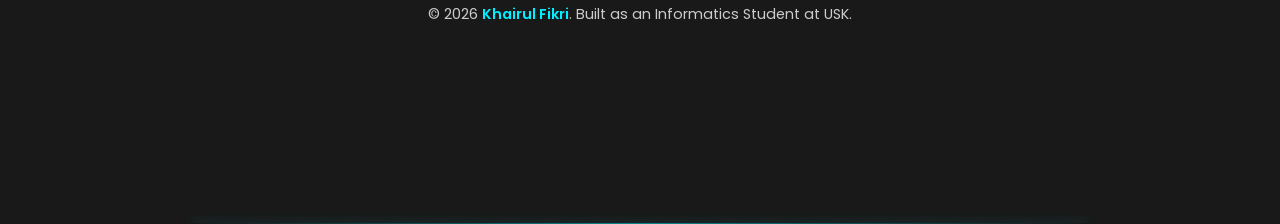
==== commit 1c4551ef: "Update print statement from 'Hello' to 'Goodbye'" ====
--- a/index.html
+++ b/index.html
@@ -72,65 +72,36 @@
         </div>
     </section>
 
+    <!-- Sections Tempat Saya (Anda bisa mengisinya nanti) -->
     <section id="about">
     <div class="about-container">
         <div class="about-img" data-aos="fade-right" data-aos-duration="1500">
             <div class="tilt-wrapper" id="tiltPhoto">
-                <img src="img/about-pic.png" alt="Khairul Fikri">
+                <img src="img/about-pic.png" alt="Tentang Saya">
                 <div class="neon-glare"></div>
             </div>
         </div>
-
         <div class="about-text" data-aos="fade-left" data-aos-duration="1500">
-            <div class="flip-card-inner">
-                
-                <div class="flip-card-front">
-                    <h2>About <span>Me</span></h2>
-                    <h3>Mahasiswa Informatika & Tech Enthusiast</h3>
-                    <p>
-                        "Saya adalah mahasiswa Informatika di Universitas Syiah Kuala yang menaruh minat besar pada pengembangan perangkat lunak, perancangan UI/UX, dan data mining. Saya percaya bahwa teknologi terbaik adalah yang mampu memberikan dampak nyata bagi masyarakat luas."
-                    </p>
-
-                    <div class="about-highlights">
-                        <div class="highlight"><i class="fa-solid fa-laptop-code"></i> <span>Software & UI/UX</span></div>
-                        <div class="highlight"><i class="fa-solid fa-microphone"></i> <span>Public Speaking</span></div>
-                        <div class="highlight"><i class="fa-solid fa-face-smile"></i> <span>Self Development</span></div>
-                    </div>
-                    
-                    <div class="flip-hint">Hover/Tap to see Bio <i class="fa-solid fa-rotate"></i></div>
-                </div>
-
-                <div class="flip-card-back">
-                    <h2>Bio <span>Data</span></h2>
-                    <table class="bio-table">
-                        <tr>
-                            <td><strong>Nama</strong></td>
-                            <td>: Khairul Fikri</td>
-                        </tr>
-                        <tr>
-                            <td><strong>Prodi</strong></td>
-                            <td>: Informatika, USK</td>
-                        </tr>
-                        <tr>
-                            <td><strong>Hobi</strong></td>
-                            <td>: Gaming & Design</td>
-                        </tr>
-                        <tr>
-                            <td><strong>Cita-Cita</strong></td>
-                            <td>: Founder Startup</td>
-                        </tr>
-                        <tr>
-                            <td><strong>Agama</strong></td>
-                            <td>: Islam</td>
-                        </tr>
-                        <tr>
-                            <td><strong>Jenis Kelamin</strong></td>
-                            <td>: Laki-laki</td>
-                        </tr>
-                    </table>
-                    <div class="flip-hint">Back to Intro <i class="fa-solid fa-rotate-left"></i></div>
-                </div>
-
+            <h2>About <span>Me</span></h2>
+            <h3>Mahasiswa Informatika & Tech Enthusiast</h3>
+            
+            <p>
+                "Saya adalah mahasiswa Informatika di Universitas Syiah Kuala yang menaruh minat besar pada pengembangan perangkat lunak, perancangan UI/UX, dan data mining. Saya percaya bahwa teknologi terbaik adalah yang mampu memberikan dampak nyata. Oleh karena itu, saya berkeinginan menciptakan solusi digital yang mampu membawa perubahan untuk masyarakat luas"
+            </p>
+
+            <div class="about-highlights">
+                <div class="highlight">
+                    <i class="fa-solid fa-laptop-code"></i>
+                    <span>Software & UI/UX</span>
+                </div>
+                <div class="highlight">
+                    <i class="fa-solid fa-microphone"></i>
+                    <span>Public Speaking</span>
+                </div>
+                <div class="highlight">
+                    <i class="fa-solid fa-face-smile"></i>
+                    <span>Self Development</span>
+                </div>
             </div>
         </div>
     </div>
@@ -426,4 +397,3 @@
 </html>
 
 
-
--- a/style.css
+++ b/style.css
@@ -354,6 +354,10 @@
 
 .about-text {
     flex: 1;
+    perspective: 1000px;
+    /* KUNCI: Sesuaikan tinggi ini agar teks & highlight muat sempurna */
+    min-height: 500px;
+    position: relative;
 }
 
 .about-text h2 {
@@ -385,6 +389,8 @@
     display: flex;
     gap: 1.5rem;
     flex-wrap: wrap;
+    margin-top: 20px; /* Jarak dari paragraf ke highlights */
+    margin-bottom: 35px;
 }
 
 .highlight {
@@ -418,6 +424,85 @@
 .highlight span {
     font-weight: 600;
     font-size: 0.95rem;
+}
+
+/* --- Logic Perspective (Panggung 3D) --- */
+.about-text {
+    flex: 1;
+    perspective: 1000px;
+    /* KUNCI: Sesuaikan tinggi ini agar teks & highlight muat sempurna */
+    min-height: 500px;
+    position: relative;
+}
+
+.flip-card-inner {
+    position: relative;
+    width: 100%;
+    height: 100%;
+    transition: transform 0.8s cubic-bezier(0.4, 0, 0.2, 1);
+    transform-style: preserve-3d;
+}
+
+/* Animasi Putar */
+.about-text:hover .flip-card-inner {
+    transform: rotateY(180deg);
+}
+
+.flip-card-front, .flip-card-back {
+    position: absolute;
+    width: 100%;
+    height: 100%;
+    -webkit-backface-visibility: hidden;
+    backface-visibility: hidden;
+    border-radius: 20px;
+    padding: 35px;
+    display: flex;
+    flex-direction: column;
+    background: #1f1f1f;
+}
+
+/* --- Styling Sisi Belakang (Tabel) --- */
+.flip-card-back {
+    transform: rotateY(180deg);
+    border-color: var(--accent-neon);
+    background: #191919;
+    justify-content: center;
+    border: 2px solid rgba(0, 238, 255, 0.1);
+}
+
+.bio-table {
+    width: 100%;
+    margin: 20px 0;
+    border-collapse: collapse;
+}
+
+.bio-table td {
+    padding: 12px 5px;
+    color: var(--text-light);
+    border-bottom: 1px solid rgba(255, 255, 255, 0.05);
+    font-size: 1.1rem;
+}
+
+.bio-table td strong {
+    color: var(--accent-neon);
+}
+
+/* Fix Mobile: Menghindari teks pecah & layout bercampur */
+@media (max-width: 1100px) {
+    .about-text {
+        min-height: 600px; /* Lebih tinggi di HP karena teks memanjang */
+        width: 100%;
+    }
+    
+    .flip-card-front p {
+        text-align: center; /* Menjaga kerapian di layar sempit */
+        font-size: 0.95rem;
+    }
+
+    .flip-hint i {
+        display: inline-block;
+        transform: rotateY(180deg); /* Memutar balik ikon di sisi belakang */
+    }
 }
 
 /* =========================================
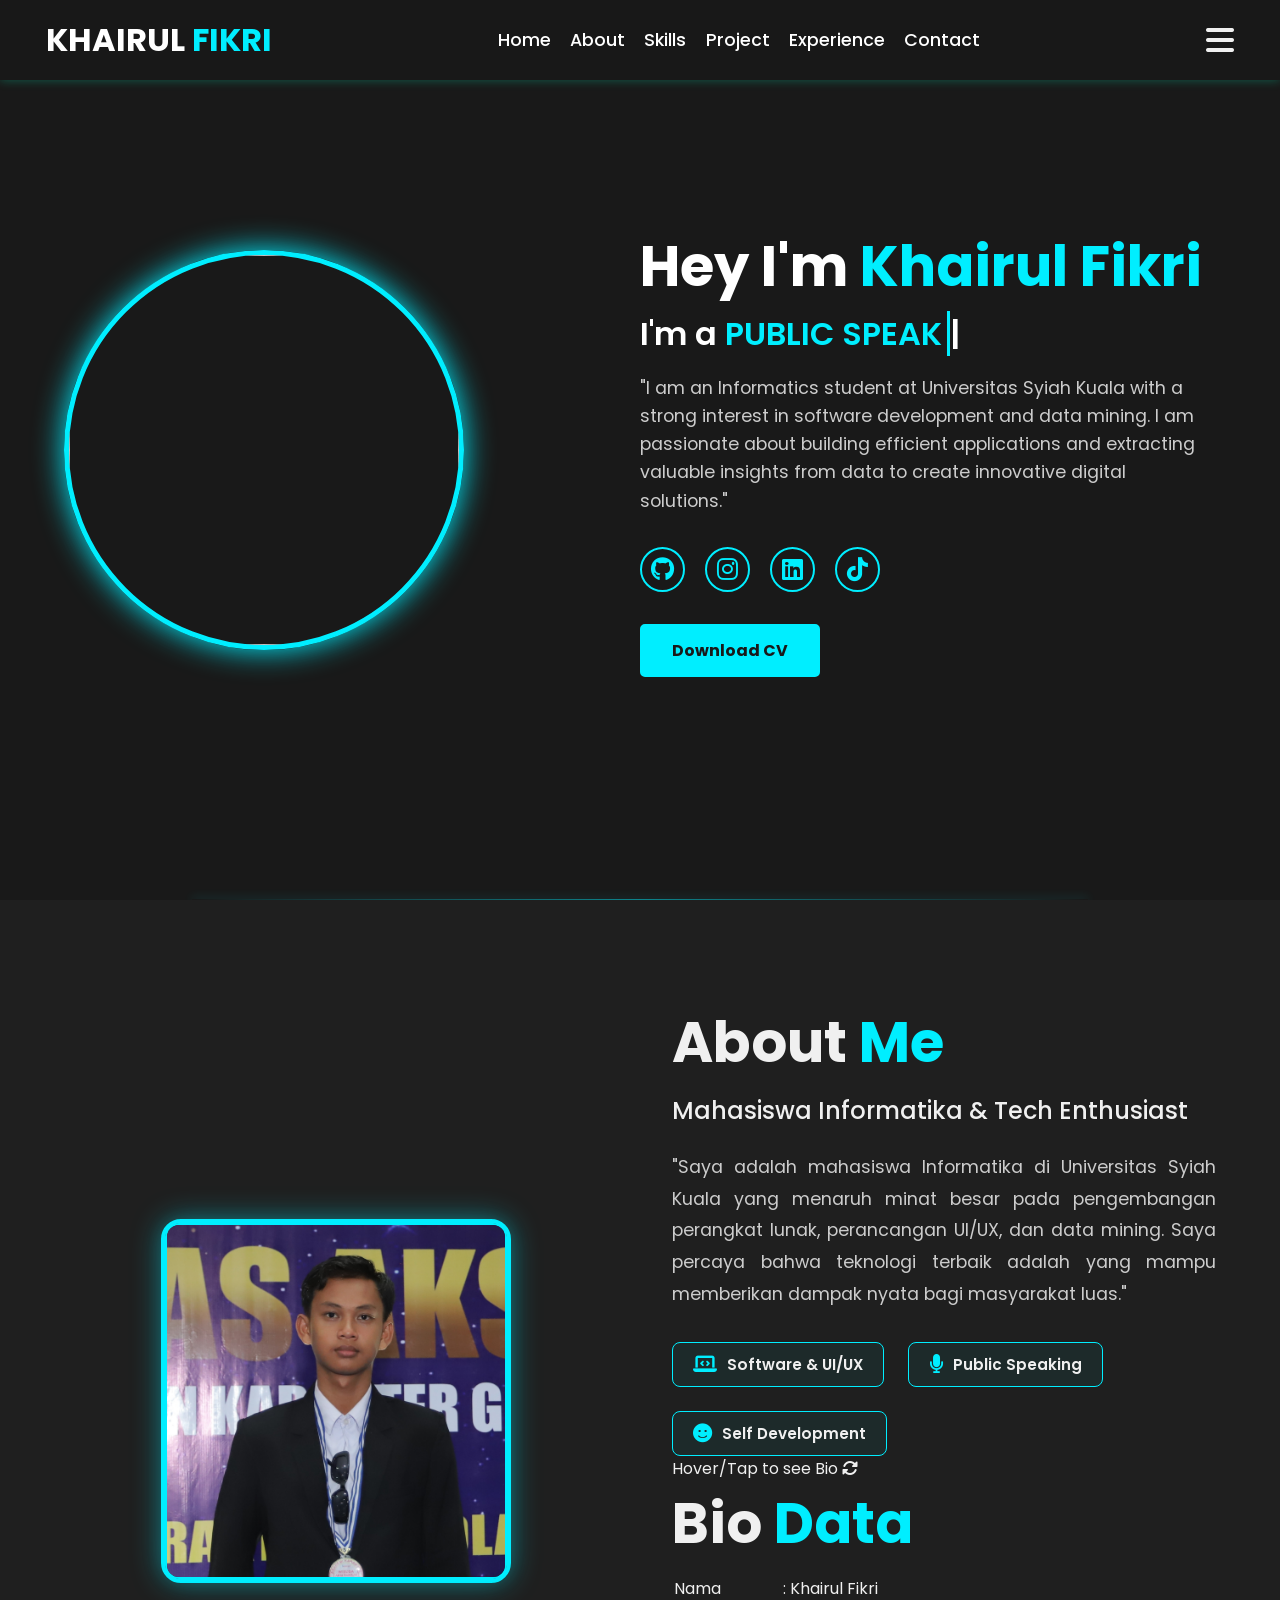
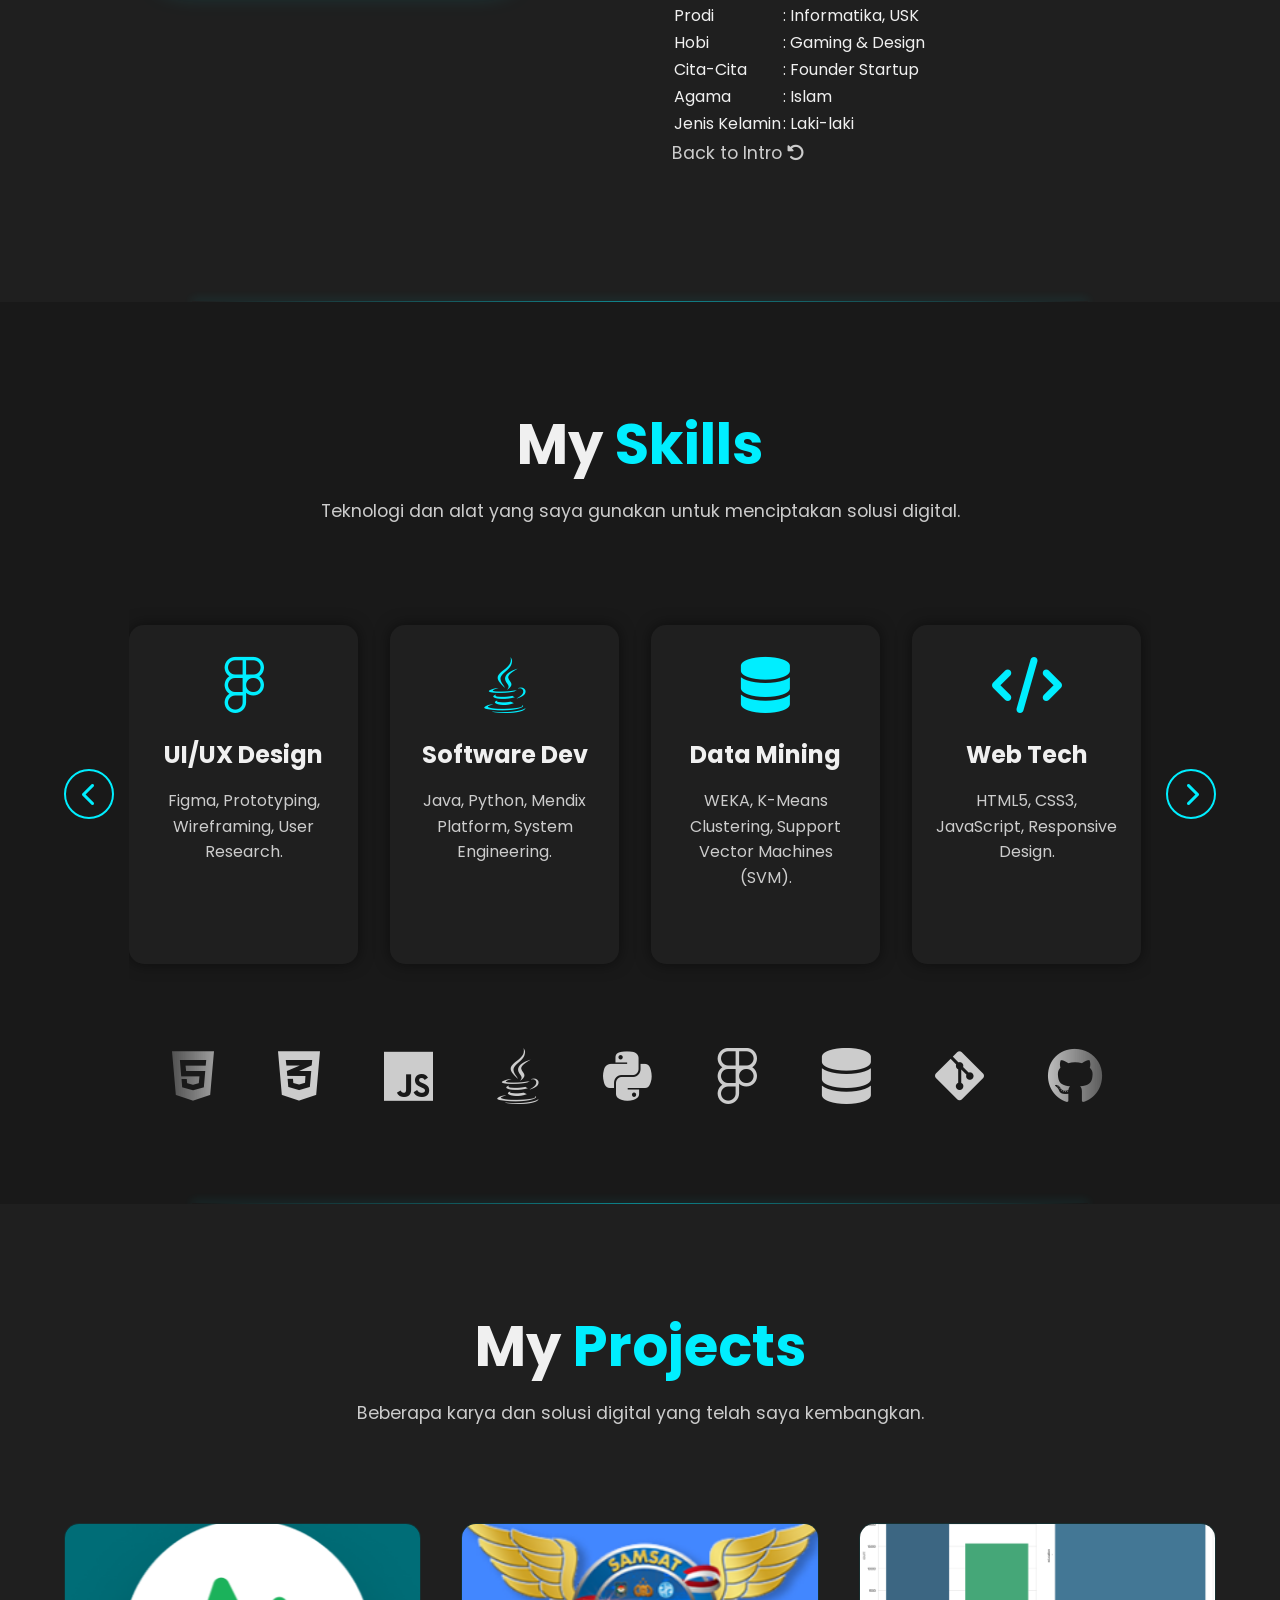
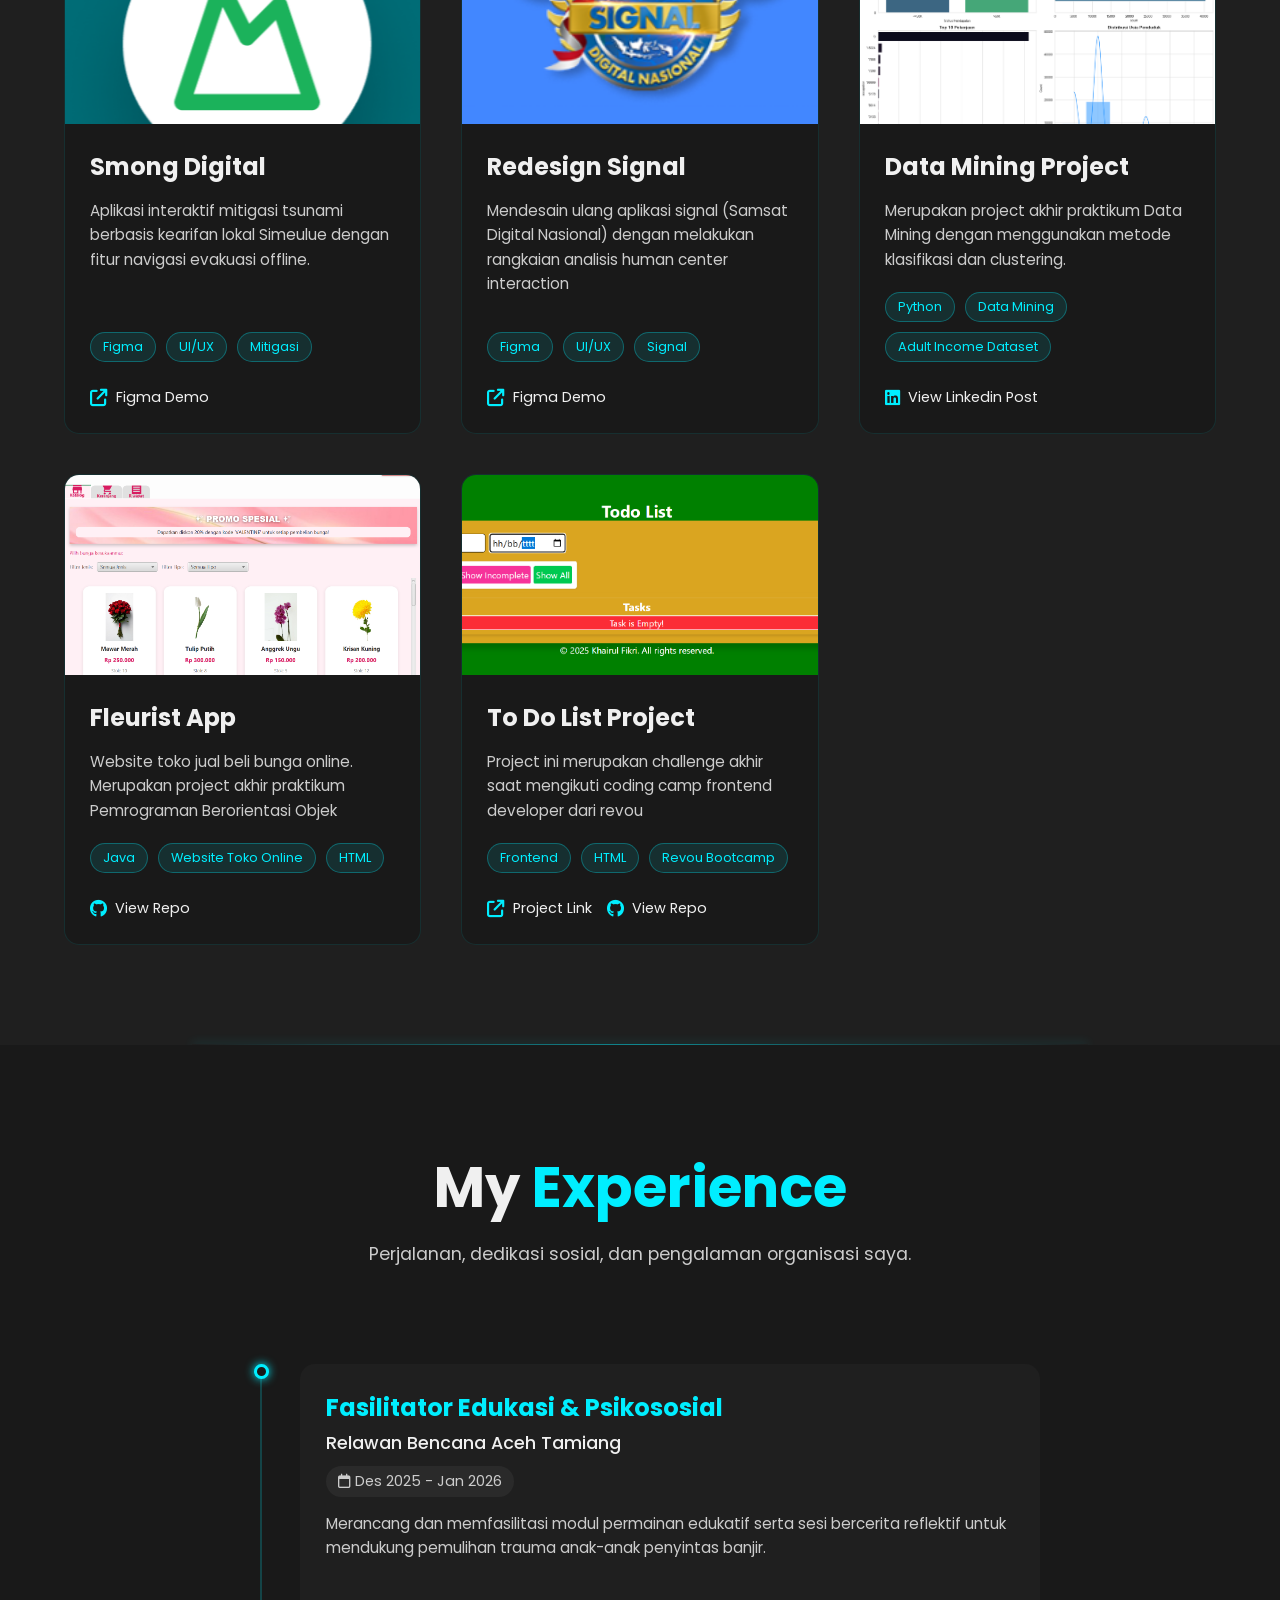
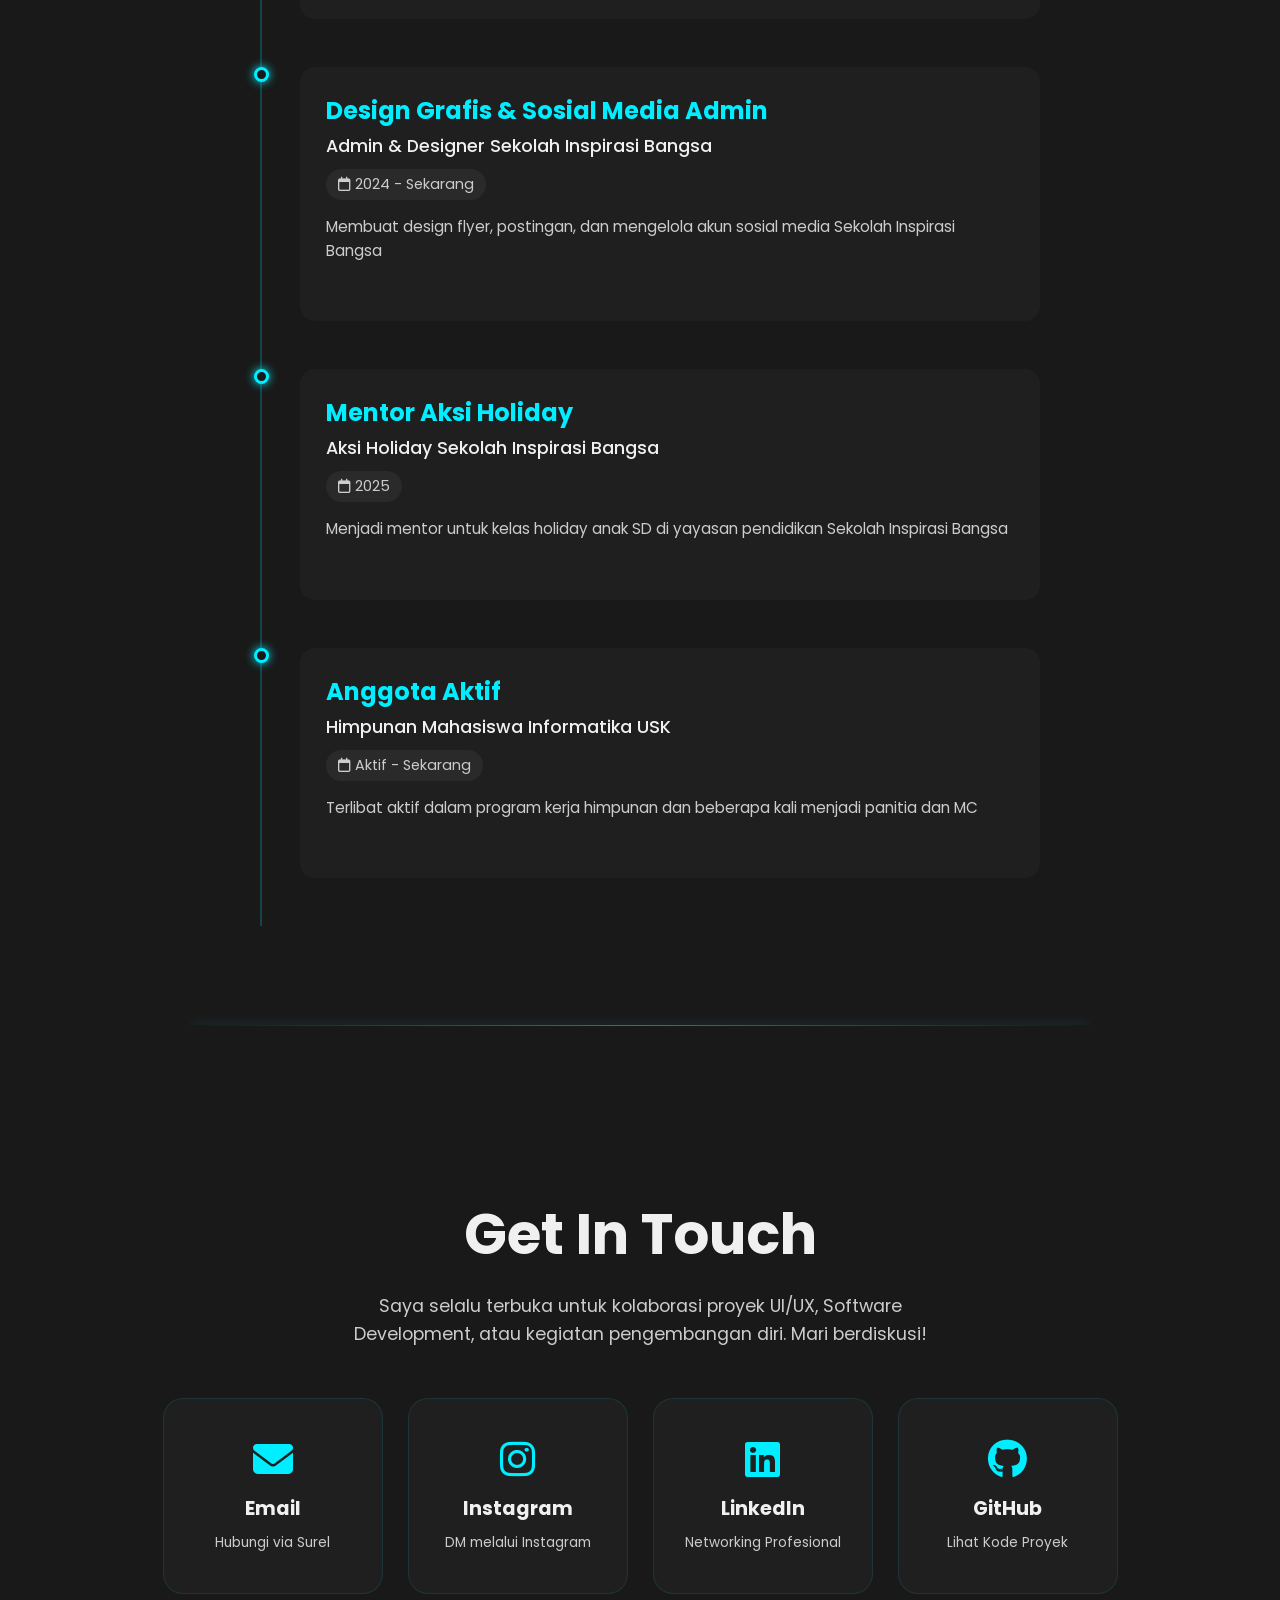
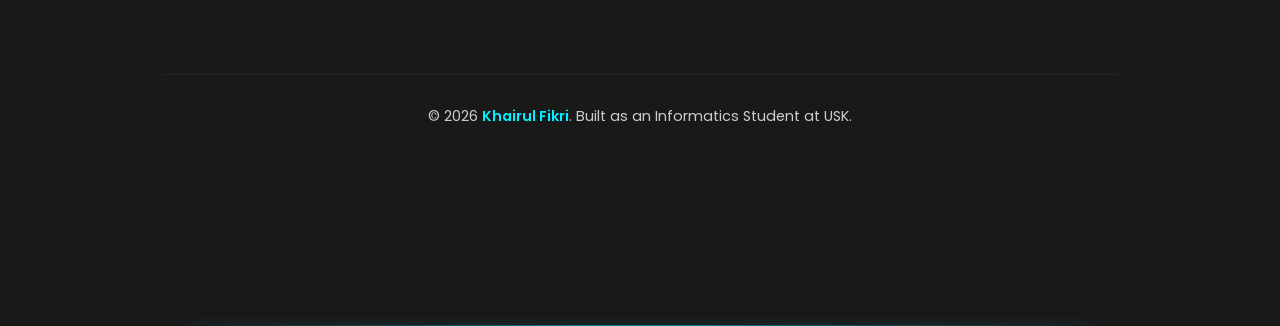
==== commit 29e7fd91: "Update index.html" ====
--- a/index.html
+++ b/index.html
@@ -72,41 +72,74 @@
         </div>
     </section>
 
-    <!-- Sections Tempat Saya (Anda bisa mengisinya nanti) -->
     <section id="about">
     <div class="about-container">
         <div class="about-img" data-aos="fade-right" data-aos-duration="1500">
             <div class="tilt-wrapper" id="tiltPhoto">
-                <img src="img/about-pic.png" alt="Tentang Saya">
+                <img src="img/about-pic.png" alt="Khairul Fikri">
                 <div class="neon-glare"></div>
             </div>
         </div>
+
         <div class="about-text" data-aos="fade-left" data-aos-duration="1500">
-            <h2>About <span>Me</span></h2>
-            <h3>Mahasiswa Informatika & Tech Enthusiast</h3>
-            
-            <p>
-                "Saya adalah mahasiswa Informatika di Universitas Syiah Kuala yang menaruh minat besar pada pengembangan perangkat lunak, perancangan UI/UX, dan data mining. Saya percaya bahwa teknologi terbaik adalah yang mampu memberikan dampak nyata. Oleh karena itu, saya berkeinginan menciptakan solusi digital yang mampu membawa perubahan untuk masyarakat luas"
-            </p>
-
-            <div class="about-highlights">
-                <div class="highlight">
-                    <i class="fa-solid fa-laptop-code"></i>
-                    <span>Software & UI/UX</span>
-                </div>
-                <div class="highlight">
-                    <i class="fa-solid fa-microphone"></i>
-                    <span>Public Speaking</span>
-                </div>
-                <div class="highlight">
-                    <i class="fa-solid fa-face-smile"></i>
-                    <span>Self Development</span>
-                </div>
-            </div>
-        </div>
-    </div>
-    </section>
-
+            <div class="flip-card-inner">
+                
+                <div class="flip-card-front">
+                    <h2>About <span>Me</span></h2>
+                    <h3>Mahasiswa Informatika & Tech Enthusiast</h3>
+                    <p>
+                        "Saya adalah mahasiswa Informatika di Universitas Syiah Kuala yang menaruh minat besar pada pengembangan perangkat lunak, perancangan UI/UX, dan data mining. Saya percaya bahwa teknologi terbaik adalah yang mampu memberikan dampak nyata bagi masyarakat luas."
+                    </p>
+
+                    <div class="about-highlights">
+                        <div class="highlight"><i class="fa-solid fa-laptop-code"></i> <span>Software & UI/UX</span></div>
+                        <div class="highlight"><i class="fa-solid fa-microphone"></i> <span>Public Speaking</span></div>
+                        <div class="highlight"><i class="fa-solid fa-face-smile"></i> <span>Self Development</span></div>
+                    </div>
+                    
+                    <div class="flip-hint">Hover/Tap to see Bio <i class="fa-solid fa-rotate"></i></div>
+                </div>
+
+                <div class="flip-card-back">
+                <h2>Bio <span>Data</span></h2>
+                
+                <table class="bio-table">
+                    <tr>
+                        <td class="label">Nama</td>
+                        <td>: Khairul Fikri</td>
+                    </tr>
+                    <tr>
+                        <td class="label">Prodi</td>
+                        <td>: Informatika, USK</td>
+                    </tr>
+                    <tr>
+                        <td class="label">Hobi</td>
+                        <td>: Gaming & Design</td>
+                    </tr>
+                    <tr>
+                        <td class="label">Cita-Cita</td>
+                        <td>: Founder Startup</td>
+                    </tr>
+                    <tr>
+                        <td class="label">Agama</td>
+                    <td>: Islam</td>
+                    </tr>
+                    <tr>
+                        <td class="label">Jenis Kelamin</td>
+                        <td>: Laki-laki</td>
+                    </tr>
+                </table>
+
+                <div class="back-intro-wrapper">
+                    <p onclick="closeMenu()" class="back-btn">Back to Intro <i class="fa-solid fa-rotate-left"></i></p>
+                </div>
+            </div>
+
+            </div>
+        </div>
+    </div>
+    </section>
+    
     <section id="skills">
     <div class="skills-header" data-aos="fade-down" data-aos-duration="1000">
         <h2>My <span>Skills</span></h2>
--- a/style.css
+++ b/style.css
@@ -354,10 +354,6 @@
 
 .about-text {
     flex: 1;
-    perspective: 1000px;
-    /* KUNCI: Sesuaikan tinggi ini agar teks & highlight muat sempurna */
-    min-height: 500px;
-    position: relative;
 }
 
 .about-text h2 {
@@ -389,8 +385,6 @@
     display: flex;
     gap: 1.5rem;
     flex-wrap: wrap;
-    margin-top: 20px; /* Jarak dari paragraf ke highlights */
-    margin-bottom: 35px;
 }
 
 .highlight {
@@ -424,85 +418,6 @@
 .highlight span {
     font-weight: 600;
     font-size: 0.95rem;
-}
-
-/* --- Logic Perspective (Panggung 3D) --- */
-.about-text {
-    flex: 1;
-    perspective: 1000px;
-    /* KUNCI: Sesuaikan tinggi ini agar teks & highlight muat sempurna */
-    min-height: 500px;
-    position: relative;
-}
-
-.flip-card-inner {
-    position: relative;
-    width: 100%;
-    height: 100%;
-    transition: transform 0.8s cubic-bezier(0.4, 0, 0.2, 1);
-    transform-style: preserve-3d;
-}
-
-/* Animasi Putar */
-.about-text:hover .flip-card-inner {
-    transform: rotateY(180deg);
-}
-
-.flip-card-front, .flip-card-back {
-    position: absolute;
-    width: 100%;
-    height: 100%;
-    -webkit-backface-visibility: hidden;
-    backface-visibility: hidden;
-    border-radius: 20px;
-    padding: 35px;
-    display: flex;
-    flex-direction: column;
-    background: #1f1f1f;
-}
-
-/* --- Styling Sisi Belakang (Tabel) --- */
-.flip-card-back {
-    transform: rotateY(180deg);
-    border-color: var(--accent-neon);
-    background: #191919;
-    justify-content: center;
-    border: 2px solid rgba(0, 238, 255, 0.1);
-}
-
-.bio-table {
-    width: 100%;
-    margin: 20px 0;
-    border-collapse: collapse;
-}
-
-.bio-table td {
-    padding: 12px 5px;
-    color: var(--text-light);
-    border-bottom: 1px solid rgba(255, 255, 255, 0.05);
-    font-size: 1.1rem;
-}
-
-.bio-table td strong {
-    color: var(--accent-neon);
-}
-
-/* Fix Mobile: Menghindari teks pecah & layout bercampur */
-@media (max-width: 1100px) {
-    .about-text {
-        min-height: 600px; /* Lebih tinggi di HP karena teks memanjang */
-        width: 100%;
-    }
-    
-    .flip-card-front p {
-        text-align: center; /* Menjaga kerapian di layar sempit */
-        font-size: 0.95rem;
-    }
-
-    .flip-hint i {
-        display: inline-block;
-        transform: rotateY(180deg); /* Memutar balik ikon di sisi belakang */
-    }
 }
 
 /* =========================================
@@ -1356,4 +1271,3 @@
 
 
 
-
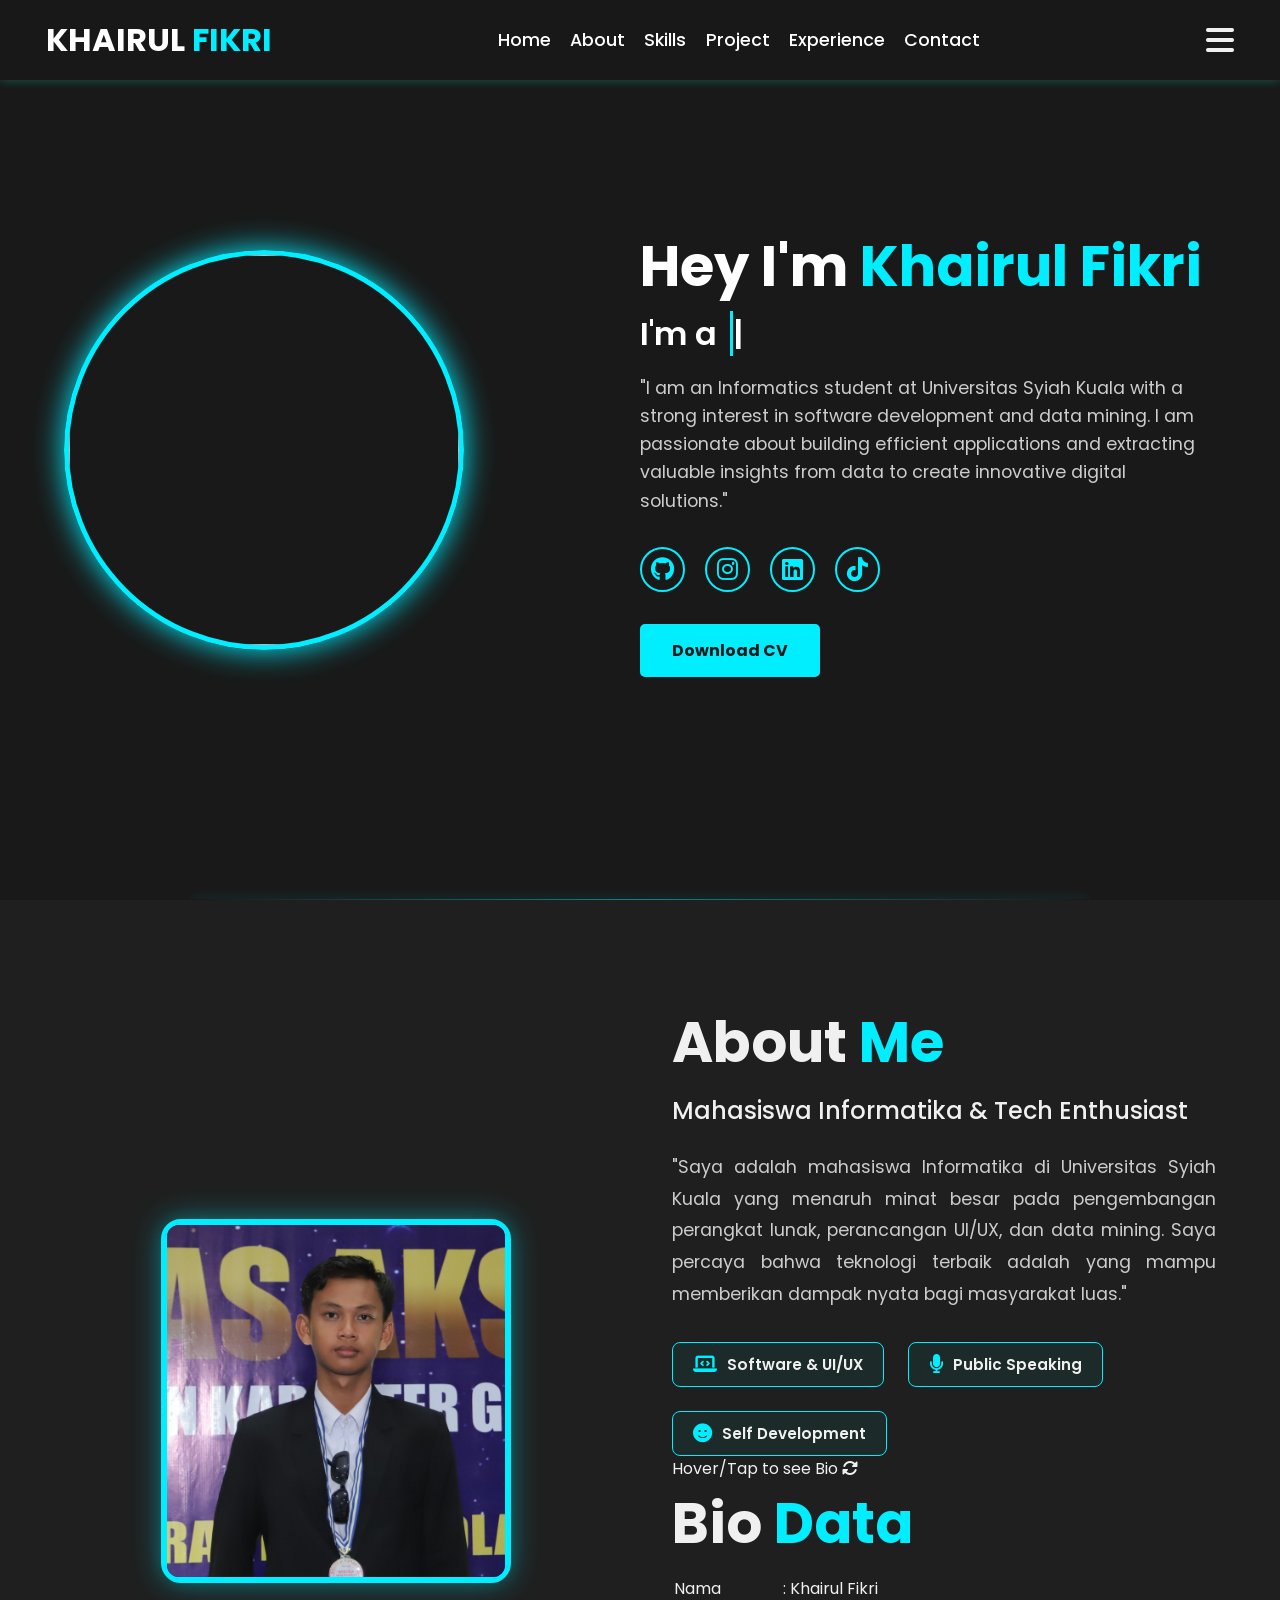
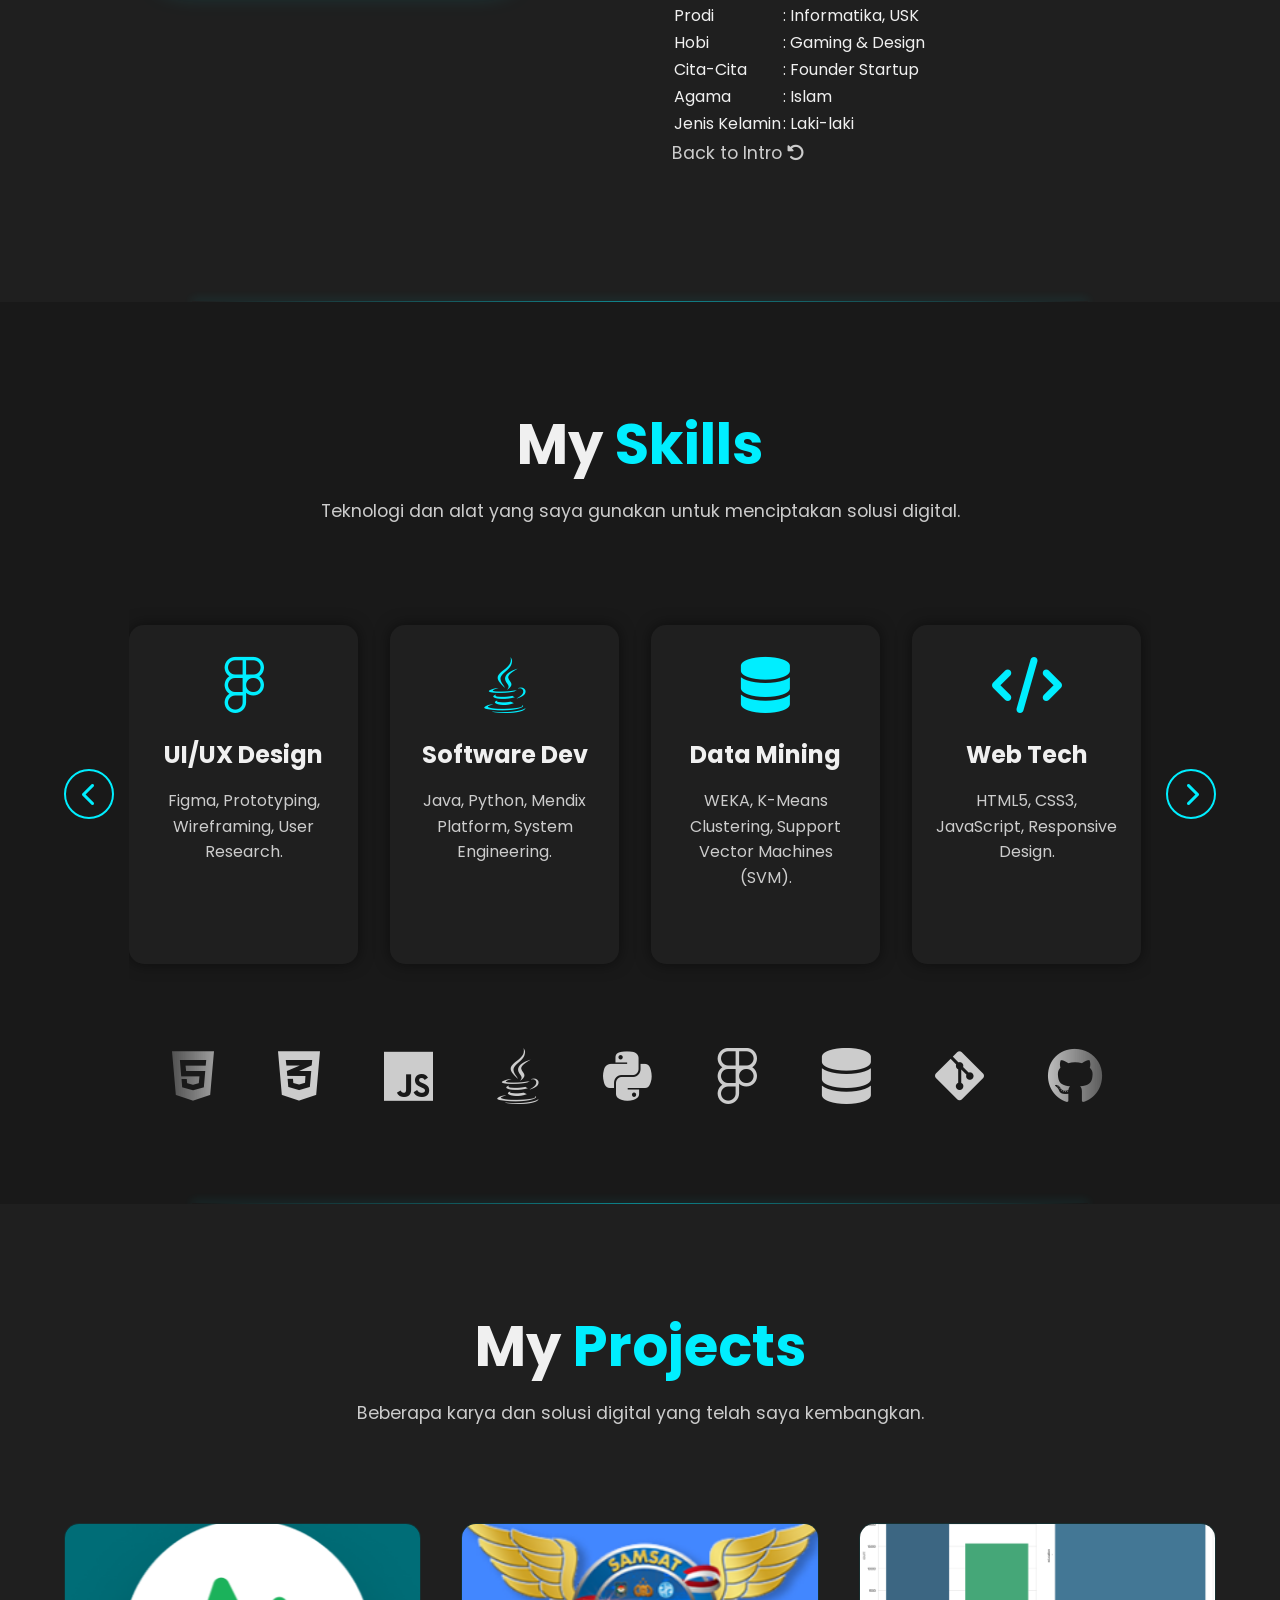
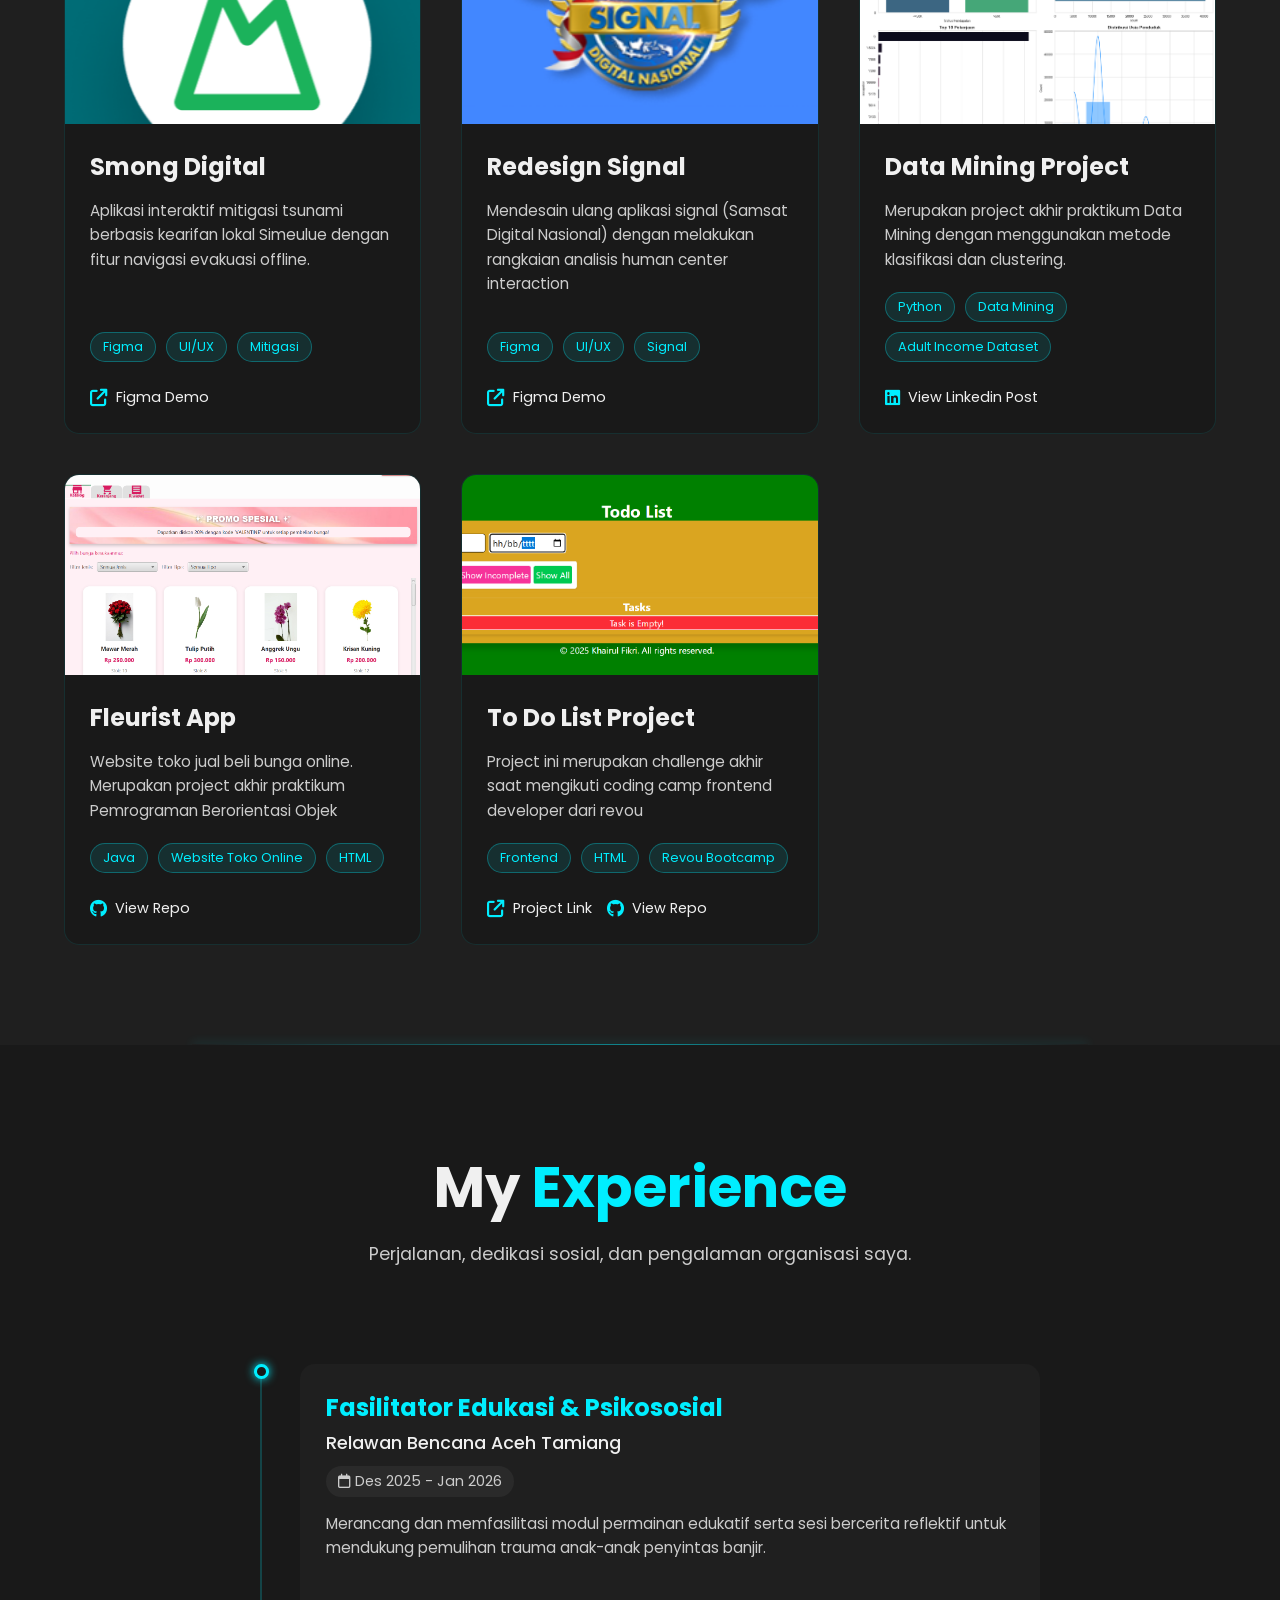
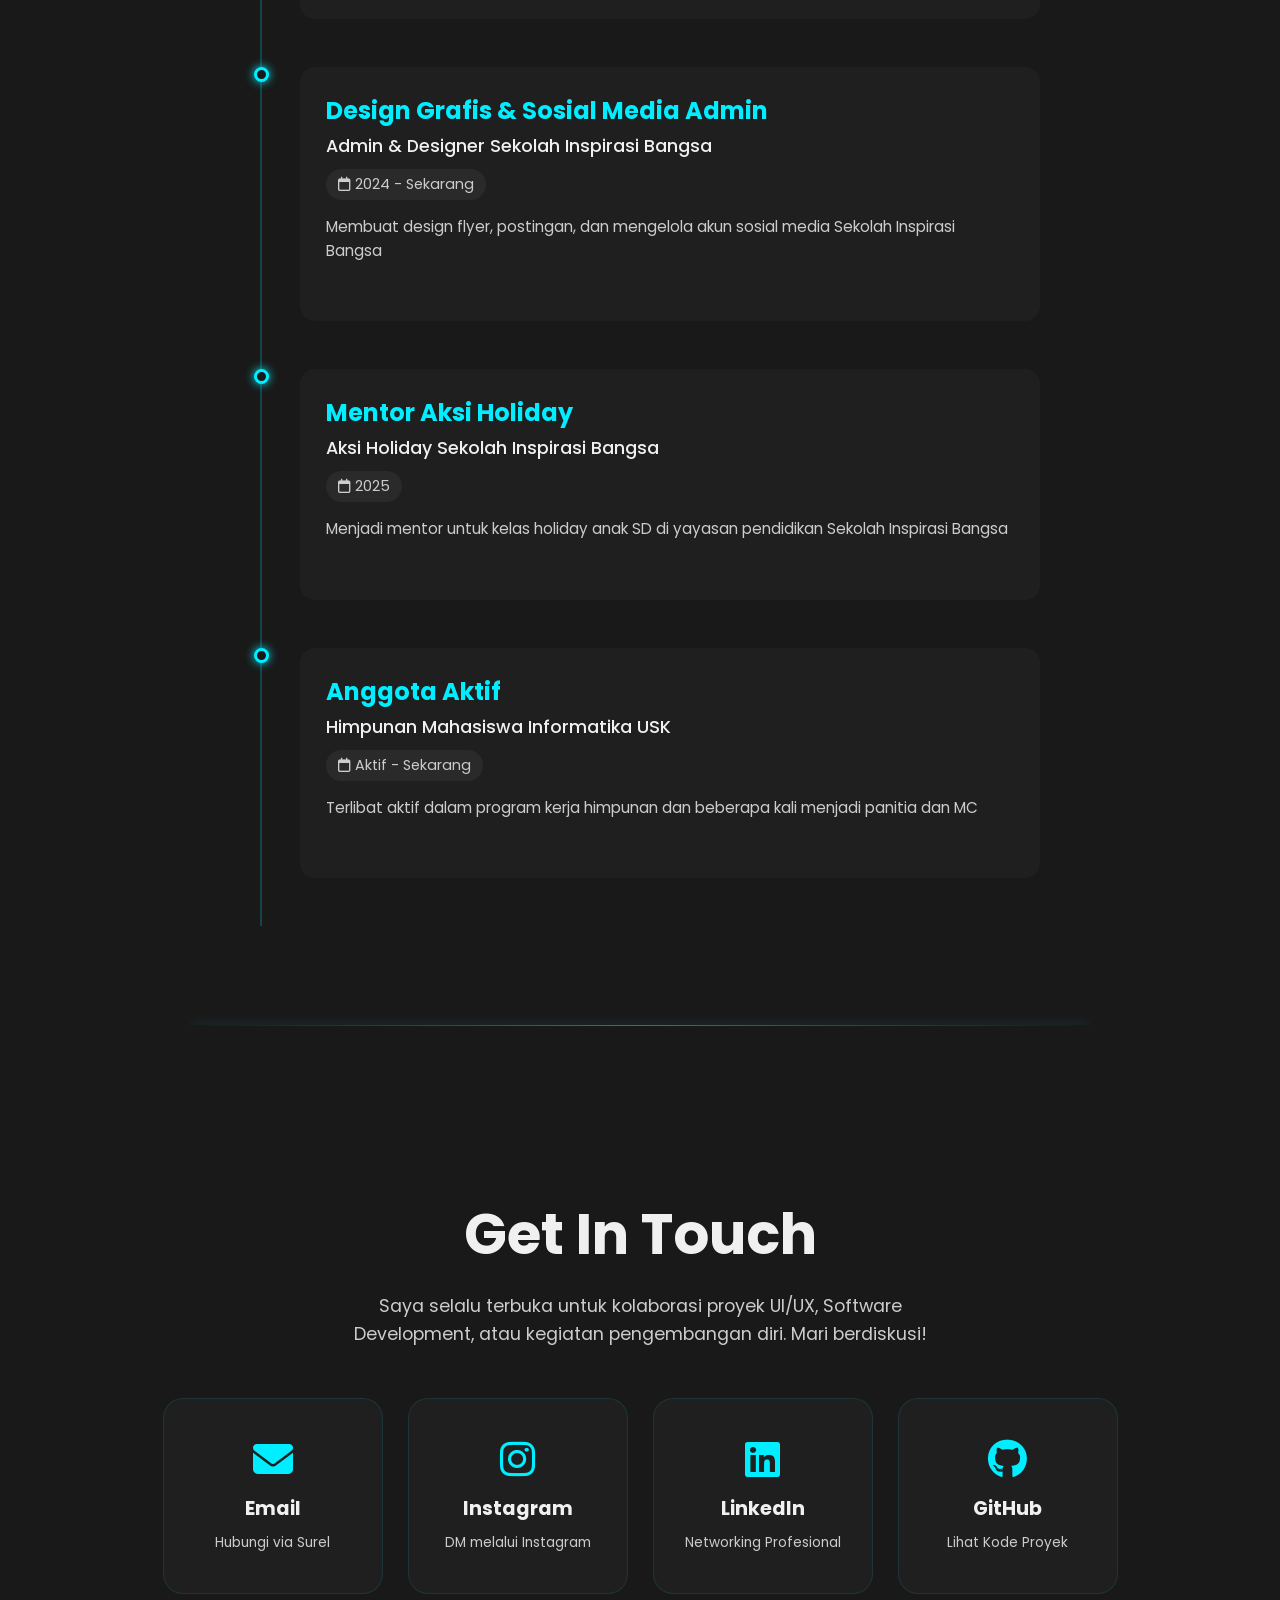
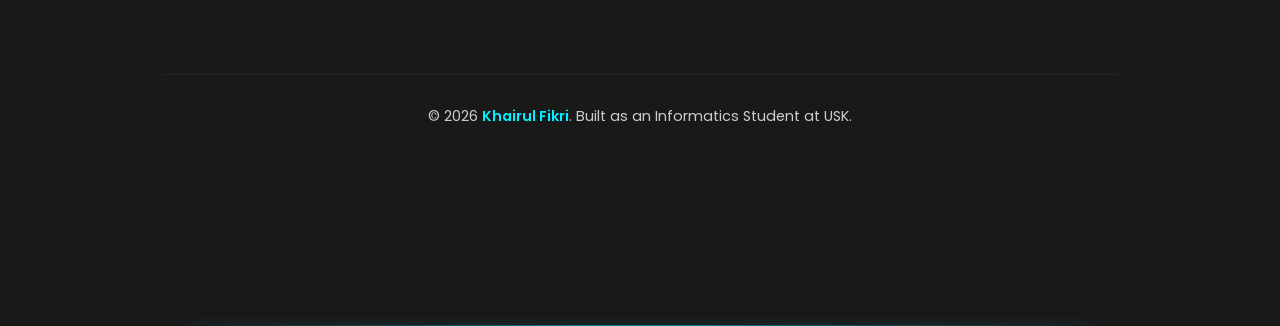
==== commit 488d3643: "HM" ====
--- a/index.html
+++ b/index.html
@@ -139,7 +139,7 @@
         </div>
     </div>
     </section>
-    
+
     <section id="skills">
     <div class="skills-header" data-aos="fade-down" data-aos-duration="1000">
         <h2>My <span>Skills</span></h2>
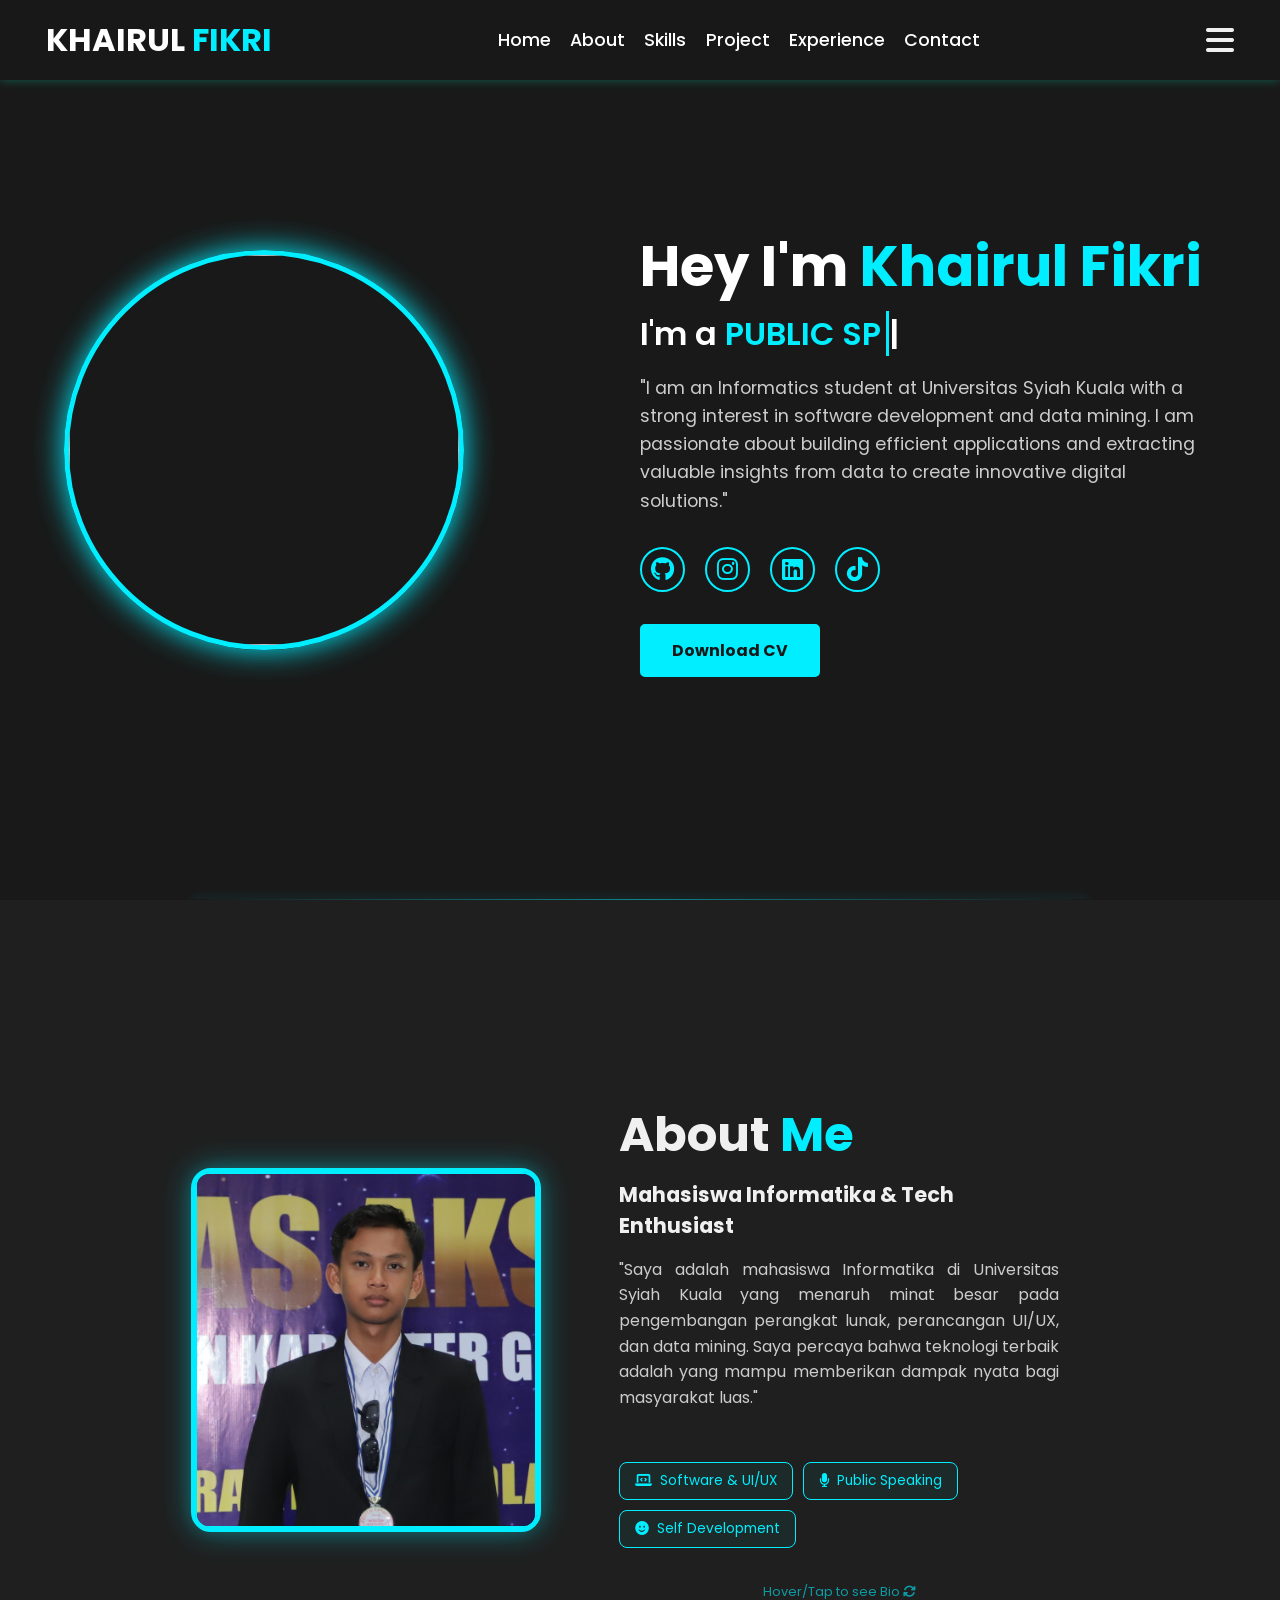
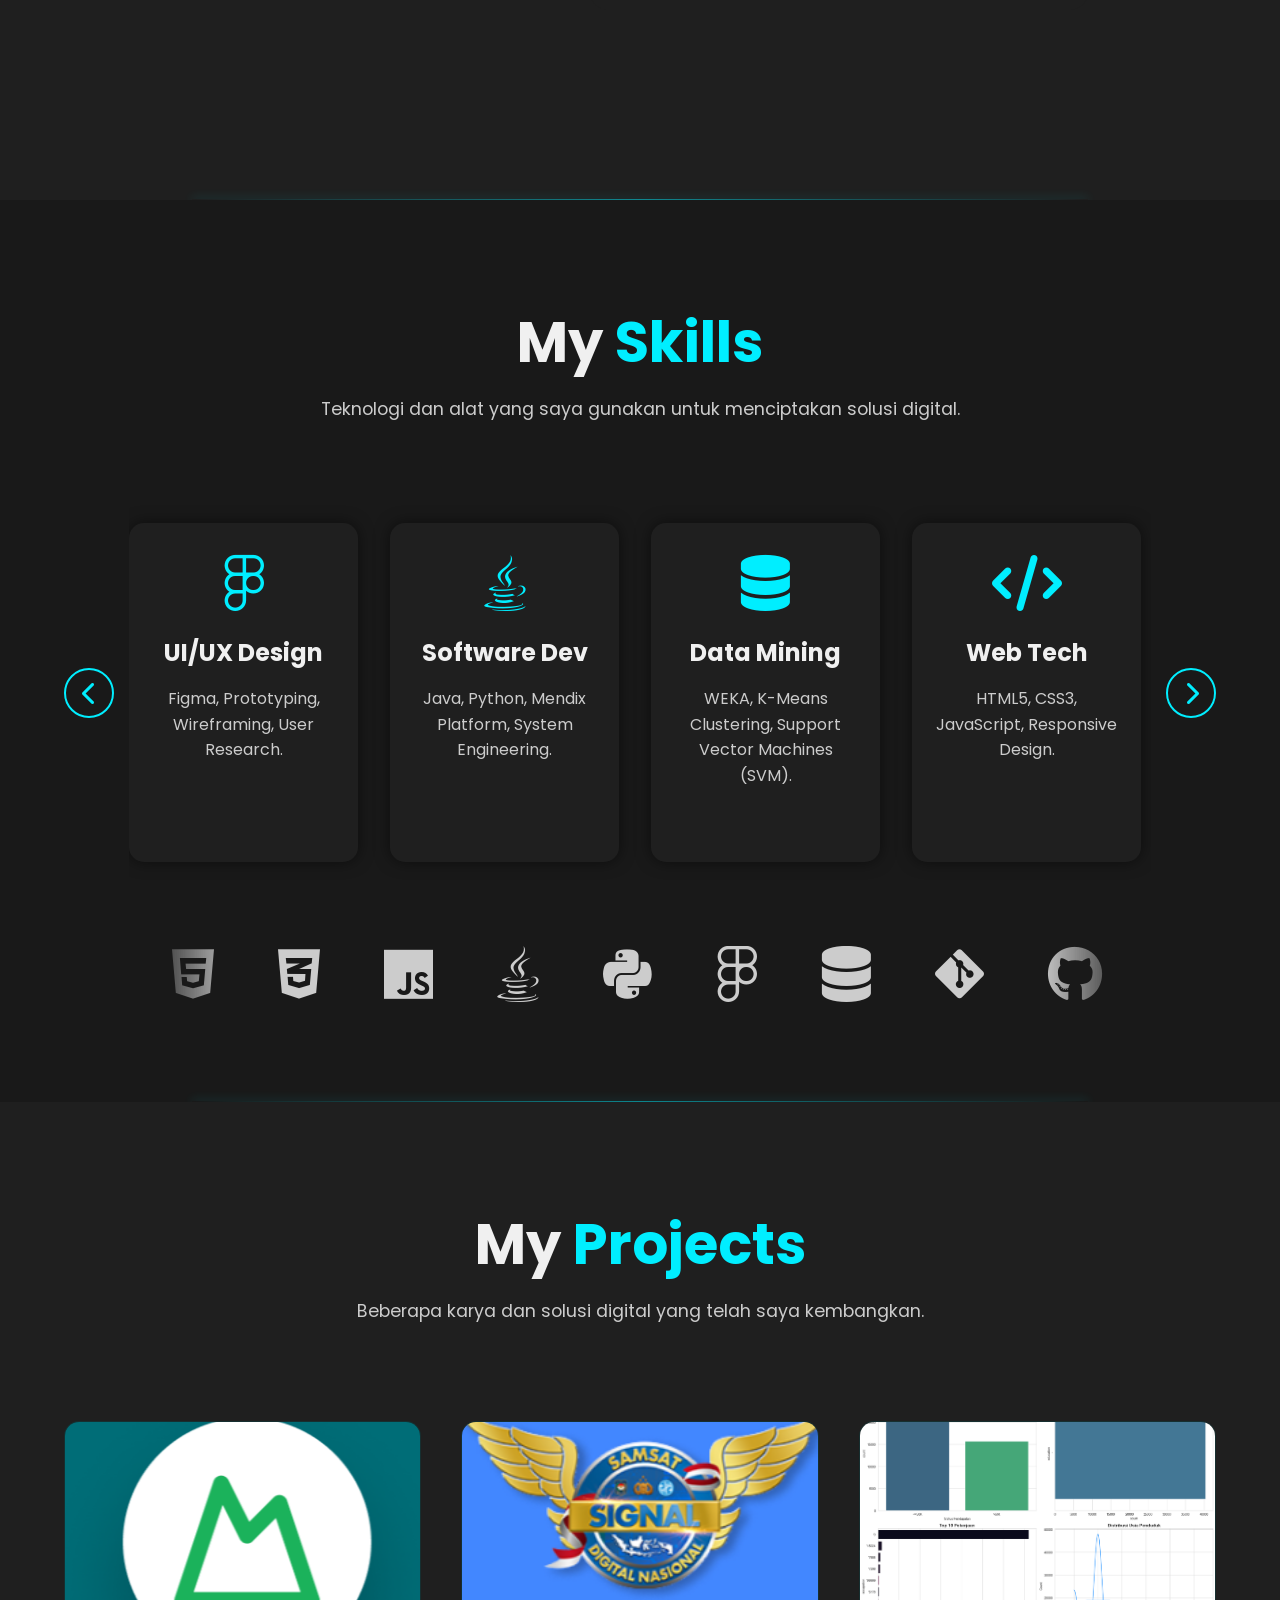
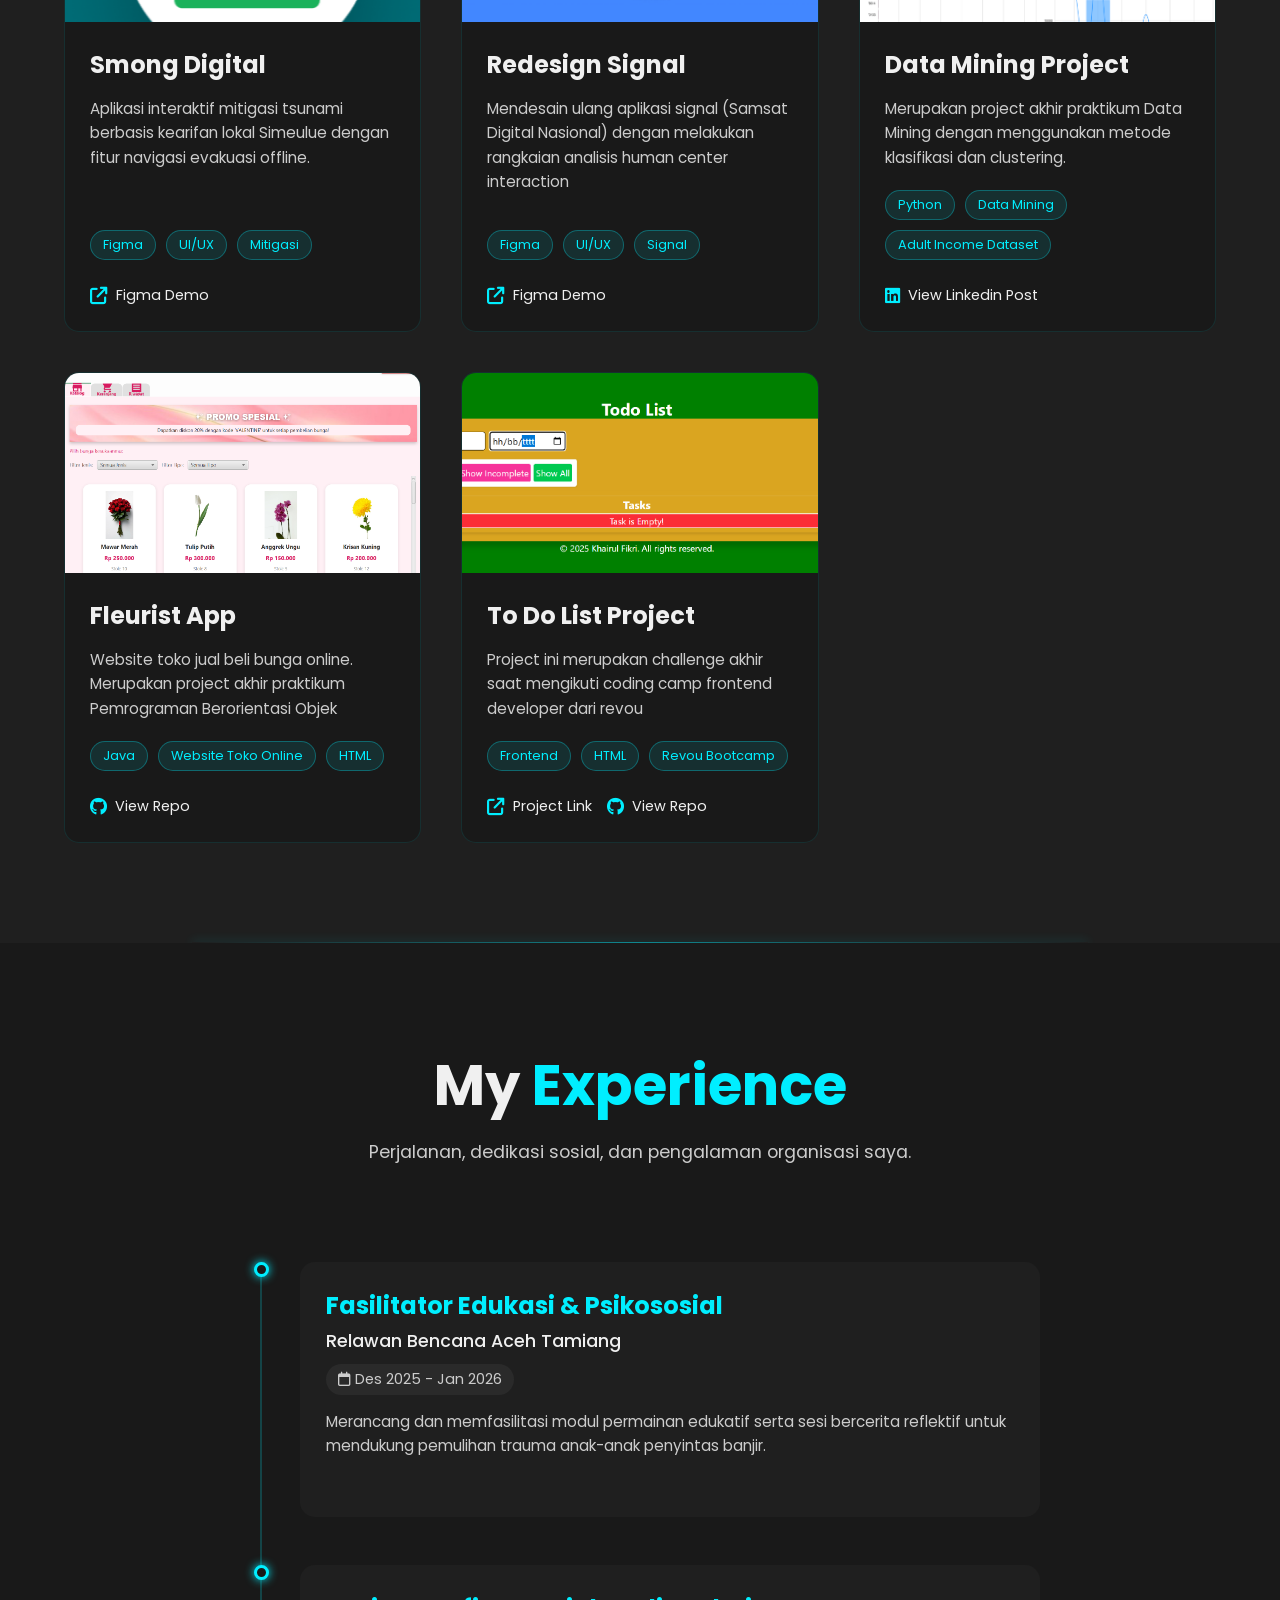
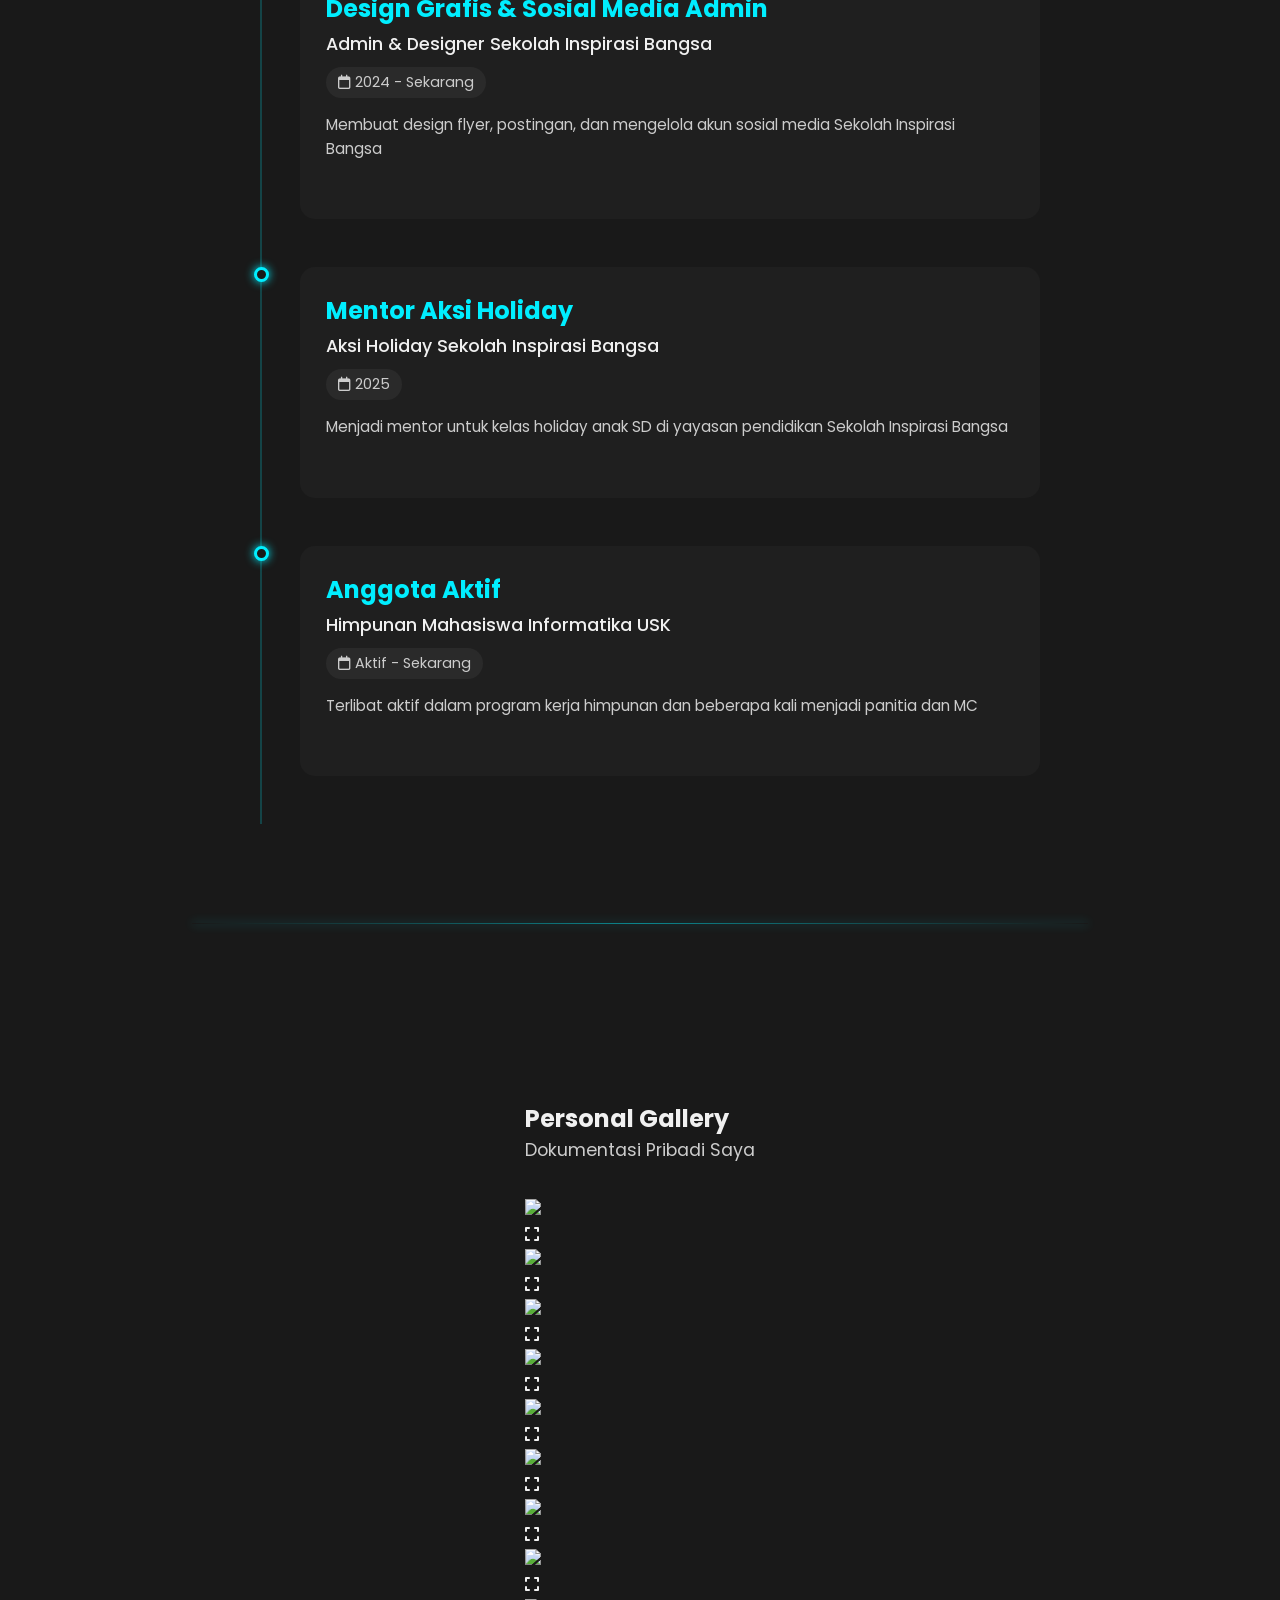
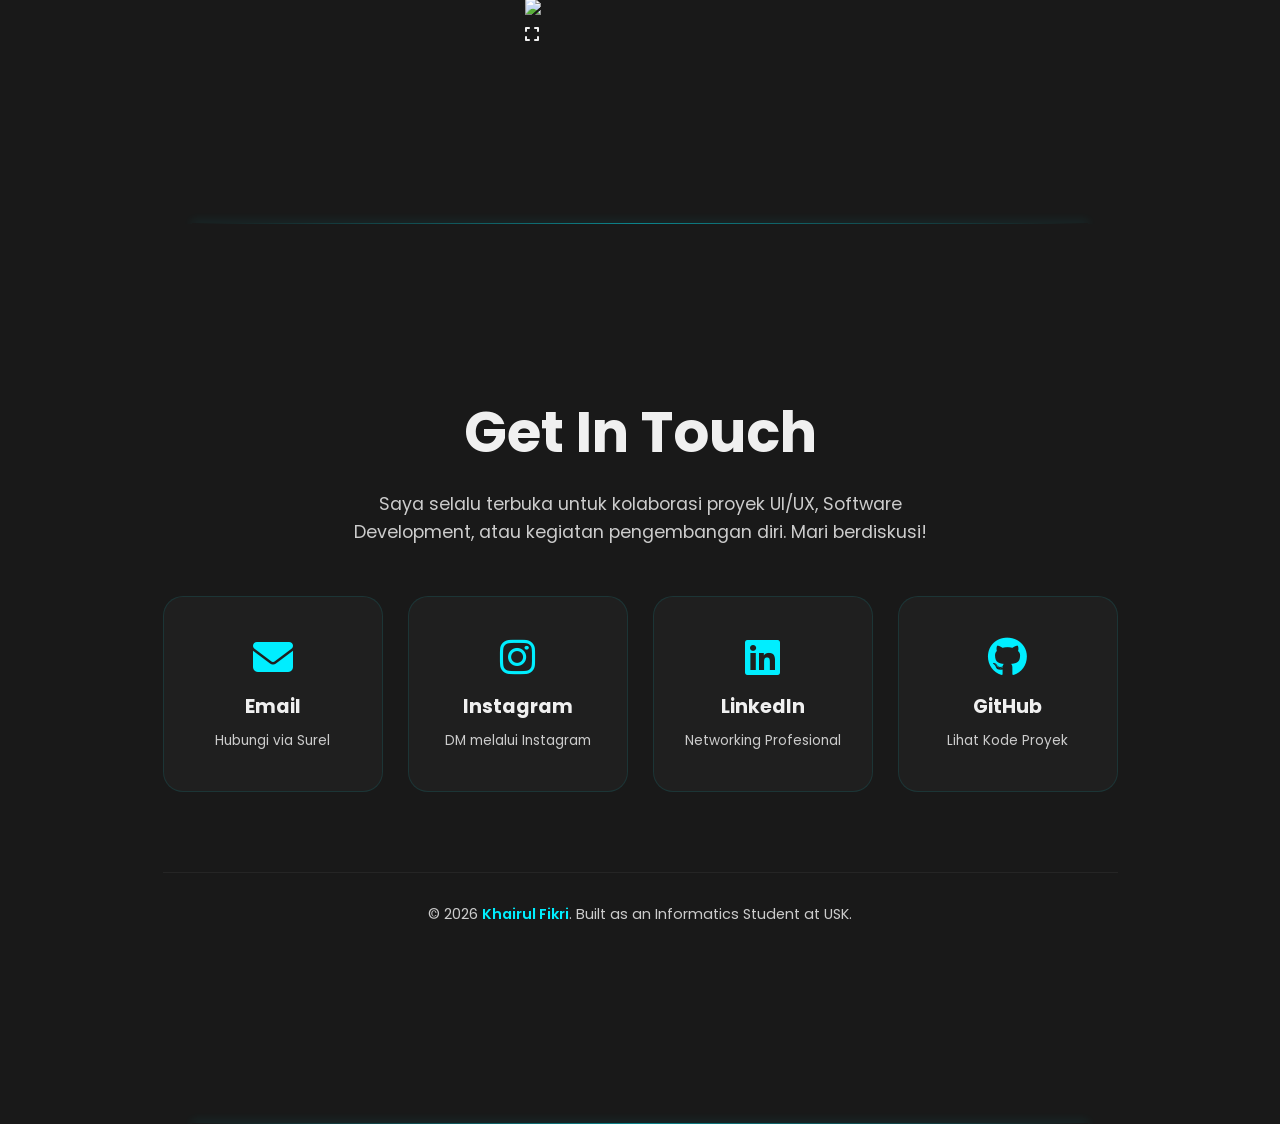
==== commit 1900e70e: "ADD GALLERY" ====
--- a/index.html
+++ b/index.html
@@ -379,6 +379,63 @@
 
     </div>
     </section>
+    
+    <section id="gallery">
+    <div class="gallery-wrapper">
+        <div class="gallery-header" data-aos="fade-up">
+            <h2>Personal <span>Gallery</span></h2>
+            <p>Dokumentasi Pribadi Saya</p>
+        </div>
+
+        <div class="phone-gallery-grid">
+            <div class="gallery-item" data-aos="fade-up">
+                <img src="img/1.jpg" loading="lazy">
+                <div class="item-overlay"><i class="fas fa-expand"></i></div>
+            </div>
+
+            <div class="gallery-item" data-aos="fade-up" data-aos-delay="50">
+                <img src="img/2.jpg" loading="lazy">
+                <div class="item-overlay"><i class="fas fa-expand"></i></div>
+            </div>
+
+            <div class="gallery-item" data-aos="fade-up" data-aos-delay="100">
+                <img src="img/3.jpg" loading="lazy">
+                <div class="item-overlay"><i class="fas fa-expand"></i></div>
+            </div>
+
+            <div class="gallery-item" data-aos="fade-up" data-aos-delay="150">
+                <img src="img/4.jpg" loading="lazy">
+                <div class="item-overlay"><i class="fas fa-expand"></i></div>
+            </div>
+
+            <div class="gallery-item" data-aos="fade-up" data-aos-delay="200">
+                <img src="img/5.jpg" loading="lazy">
+                <div class="item-overlay"><i class="fas fa-expand"></i></div>
+            </div>
+
+            <div class="gallery-item" data-aos="fade-up" data-aos-delay="250">
+                <img src="img/6.jpg" loading="lazy">
+                <div class="item-overlay"><i class="fas fa-expand"></i></div>
+            </div>
+
+            <div class="gallery-item" data-aos="fade-up" data-aos-delay="250">
+                <img src="img/7.jpg" loading="lazy">
+                <div class="item-overlay"><i class="fas fa-expand"></i></div>
+            </div>
+
+            <div class="gallery-item" data-aos="fade-up" data-aos-delay="250">
+                <img src="img/8.jpg" loading="lazy">
+                <div class="item-overlay"><i class="fas fa-expand"></i></div>
+            </div>
+
+            <div class="gallery-item" data-aos="fade-up" data-aos-delay="250">
+                <img src="img/9.jpg" loading="lazy">
+                <div class="item-overlay"><i class="fas fa-expand"></i></div>
+            </div>
+
+            </div>
+    </div>
+    </section>
 
     <section id="contact">
     <div class="contact-container" data-aos="zoom-in" data-aos-duration="1200">
--- a/style.css
+++ b/style.css
@@ -320,104 +320,203 @@
     100% { transform: scale(1); }
 }
 
-/* --- ABOUT SECTION --- */
+/* --- RESET & CONTAINER --- */
 #about {
     background-color: #1f1f1f;
     padding: 100px 5%;
     display: flex;
     justify-content: center;
     align-items: center;
+    min-height: 100vh;
 }
 
 .about-container {
     display: flex;
     align-items: center;
-    justify-content: space-between;
-    gap: 4rem;
-    max-width: 1200px;
-    width: 100%;
-}
-
+    justify-content: center;
+    gap: 3rem; /* Jarak pas antar foto dan teks */
+    max-width: 1000px; /* Dipersempit agar tidak "Terlalu Lebar" */
+    width: 100%;
+}
+
+/* --- FOTO PROFIL --- */
 .about-img {
     flex: 1;
-    display: flex;
-    justify-content: center;
+    max-width: 350px; /* Foto tidak terlalu besar */
 }
 
 .about-img img {
     width: 100%;
-    max-width: 400px;
     border-radius: 20px;
+    border: 2px solid var(--accent-neon);
     box-shadow: 0 0 20px rgba(0, 238, 255, 0.15);
-    border: 2px solid var(--accent-neon);
-}
-
+}
+
+/* --- STAGE FLIP (KUNCI ANTI-BERACAK) --- */
 .about-text {
     flex: 1;
-}
-
-.about-text h2 {
-    font-size: 3.5rem;
-    margin-bottom: 0.5rem;
-}
-
-.about-text h2 span {
-    color: var(--accent-neon);
-}
-
-.about-text h3 {
-    font-size: 1.5rem;
-    margin-bottom: 1.5rem;
-    color: var(--text-light);
-    font-weight: 500;
-}
-
-.about-text p {
-    font-size: 1.1rem;
-    color: var(--text-muted);
-    line-height: 1.8;
-    margin-bottom: 2rem;
-    text-align: justify;
-}
-
-/* Kotak Sorotan (Highlights) */
+    perspective: 1000px;
+    max-width: 500px; /* Membatasi lebar kartu agar padat */
+    height: 520px;    /* Kunci tinggi agar layout tidak melompat */
+    position: relative;
+}
+
+.flip-card-inner {
+    position: relative;
+    width: 100%;
+    height: 100%;
+    transition: transform 0.8s cubic-bezier(0.4, 0, 0.2, 1);
+    transform-style: preserve-3d;
+}
+
+.about-text:hover .flip-card-inner {
+    transform: rotateY(180deg);
+}
+
+/* --- BASE CARD STYLE --- */
+.flip-card-front, .flip-card-back {
+    position: absolute;
+    width: 100%;
+    height: 100%;
+    -webkit-backface-visibility: hidden;
+    backface-visibility: hidden;
+    border-radius: 20px;
+    padding: 30px;
+    display: flex;
+    flex-direction: column;
+}
+
+/* --- SISI DEPAN (Clean & Rapi) --- */
+.flip-card-front {
+    background: #1f1f1f;
+    border: none !important; /* Tanpa garis border di depan */
+    justify-content: center;
+}
+
+.flip-card-front h2 { font-size: 3rem; margin-bottom: 0.5rem; }
+.flip-card-front h2 span { color: var(--accent-neon); }
+.flip-card-front h3 { font-size: 1.3rem; margin-bottom: 1rem; color: var(--text-light); }
+.flip-card-front p { font-size: 1rem; color: var(--text-muted); line-height: 1.6; text-align: justify; }
+
 .about-highlights {
     display: flex;
-    gap: 1.5rem;
+    gap: 10px;
     flex-wrap: wrap;
+    margin: 20px 0;
 }
 
 .highlight {
     display: flex;
     align-items: center;
-    gap: 10px;
+    gap: 8px;
     background: rgba(0, 238, 255, 0.05);
-    padding: 10px 20px;
+    padding: 8px 15px;
     border-radius: 8px;
     border: 1px solid var(--accent-neon);
-    transition: 0.3s ease;
-}
-
-.highlight:hover {
-    background: var(--accent-neon);
-    color: var(--bg-dark);
-    box-shadow: 0 0 15px var(--accent-neon);
-    transform: translateY(-5px);
-}
-
-.highlight:hover i {
-    color: var(--bg-dark);
-}
-
-.highlight i {
-    color: var(--accent-neon);
-    font-size: 1.2rem;
-    transition: 0.3s ease;
-}
-
-.highlight span {
-    font-weight: 600;
+    font-size: 0.85rem;
+    color: var(--accent-neon);
+}
+
+/* --- SISI BELAKANG (Neon Table) --- */
+.flip-card-back {
+    background: #191919;
+    transform: rotateY(180deg);
+    border: 2px solid var(--accent-neon); /* Border neon hanya di belakang */
+    box-shadow: 0 0 25px rgba(0, 238, 255, 0.2);
+    justify-content: center;
+}
+
+.bio-table {
+    width: 100%;
+    border-collapse: collapse;
+    margin: 15px 0;
+}
+
+.bio-table td {
+    padding: 10px 0;
+    color: white;
     font-size: 0.95rem;
+    border-bottom: 1px solid rgba(255, 255, 255, 0.05);
+}
+
+.bio-table td.label {
+    color: var(--accent-neon);
+    font-weight: bold;
+    width: 35%; /* Menyeimbangkan kolom */
+}
+
+.flip-hint {
+    margin-top: 15px;
+    font-size: 0.8rem;
+    color: var(--accent-neon);
+    opacity: 0.6;
+    text-align: center;
+}
+
+/* =========================================
+FIX MOBILE VIEW (ANTI BERANTAKAN)
+   ========================================= */
+
+@media (max-width: 991px) {
+    /* 1. Paksa Foto & Teks berbaris vertikal */
+    .about-container {
+        flex-direction: column !important;
+        gap: 2rem;
+        padding: 0 15px;
+    }
+
+    /* 2. Beri ruang luas untuk kartu di HP */
+    .about-text {
+        width: 100%;
+        max-width: 100%;
+        min-height: 750px; /* TINGGI DITAMBAH: Agar tabel tidak meledak keluar */
+        height: auto;
+        perspective: 1000px;
+    }
+
+    /* 3. Pastikan Sisi Depan & Belakang mengikuti tinggi baru */
+    .flip-card-front, .flip-card-back {
+        padding: 25px 15px; /* Kecilkan padding samping agar teks lega */
+        height: 100%;
+        justify-content: flex-start; /* Teks mulai dari atas, bukan tengah */
+    }
+
+    /* 4. Fix Judul Bio Data (Jangan Menabrak) */
+    .flip-card-back h2 {
+        font-size: 2.2rem;
+        margin-top: 10px;
+        text-align: center;
+    }
+
+    /* 5. Fix Tabel Biodata (Biang Kerok Berantakan) */
+    .bio-table {
+        margin-top: 15px;
+    }
+
+    .bio-table td {
+        padding: 15px 5px; /* Beri jarak antar baris agar tidak tumpang tindih */
+        font-size: 0.9rem;
+        display: table-cell; /* Pastikan tetap bentuk tabel */
+        vertical-align: top;
+    }
+
+    .bio-table td.label {
+        width: 40%; /* Kunci lebar label agar titik dua sejajar */
+        white-space: nowrap; /* Jangan biarkan kata 'Jenis Kelamin' terpotong */
+    }
+
+    /* 6. Hilangkan kotak cyan nyasar & perbaiki hint */
+    .flip-hint {
+        margin-top: auto;
+        padding-bottom: 10px;
+        text-align: center;
+    }
+
+    /* 7. Foto Profil di Mobile (Perkecil sedikit) */
+    .about-img {
+        max-width: 250px;
+        margin: 0 auto;
+    }
 }
 
 /* =========================================
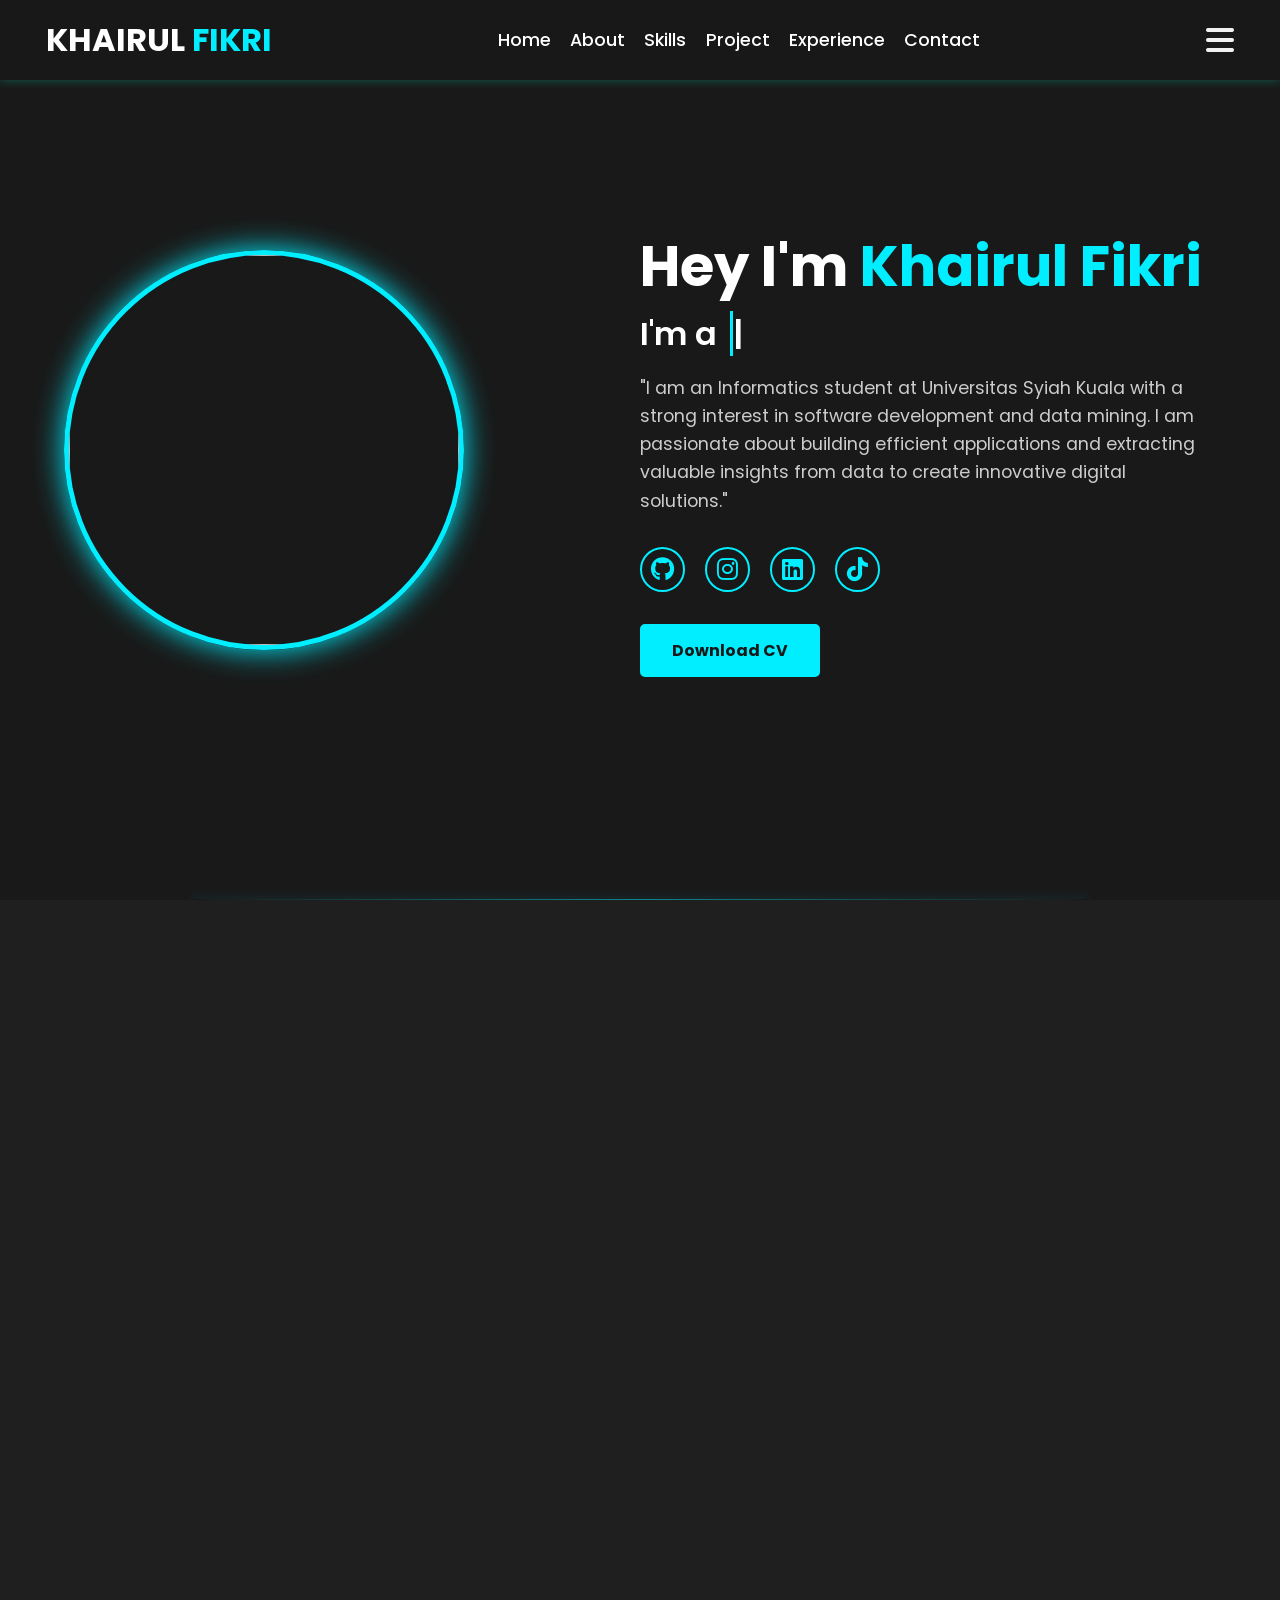
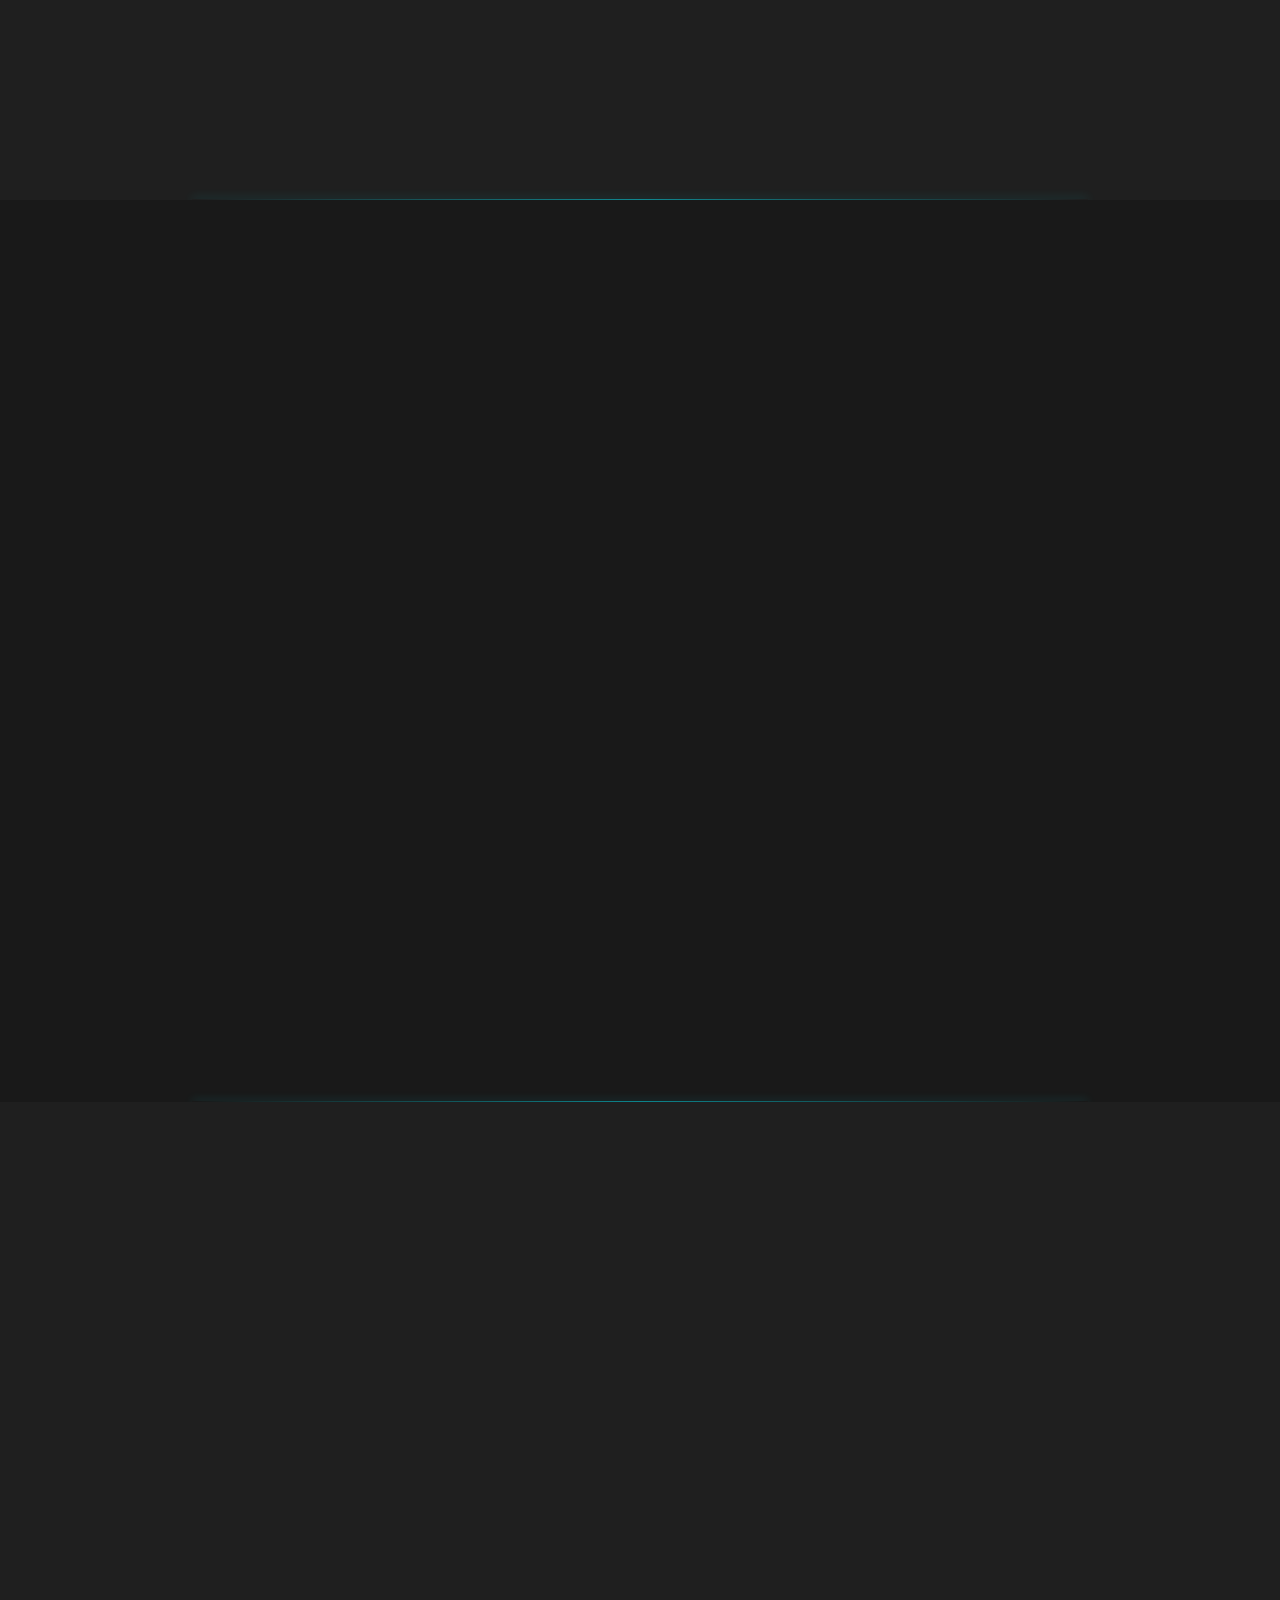
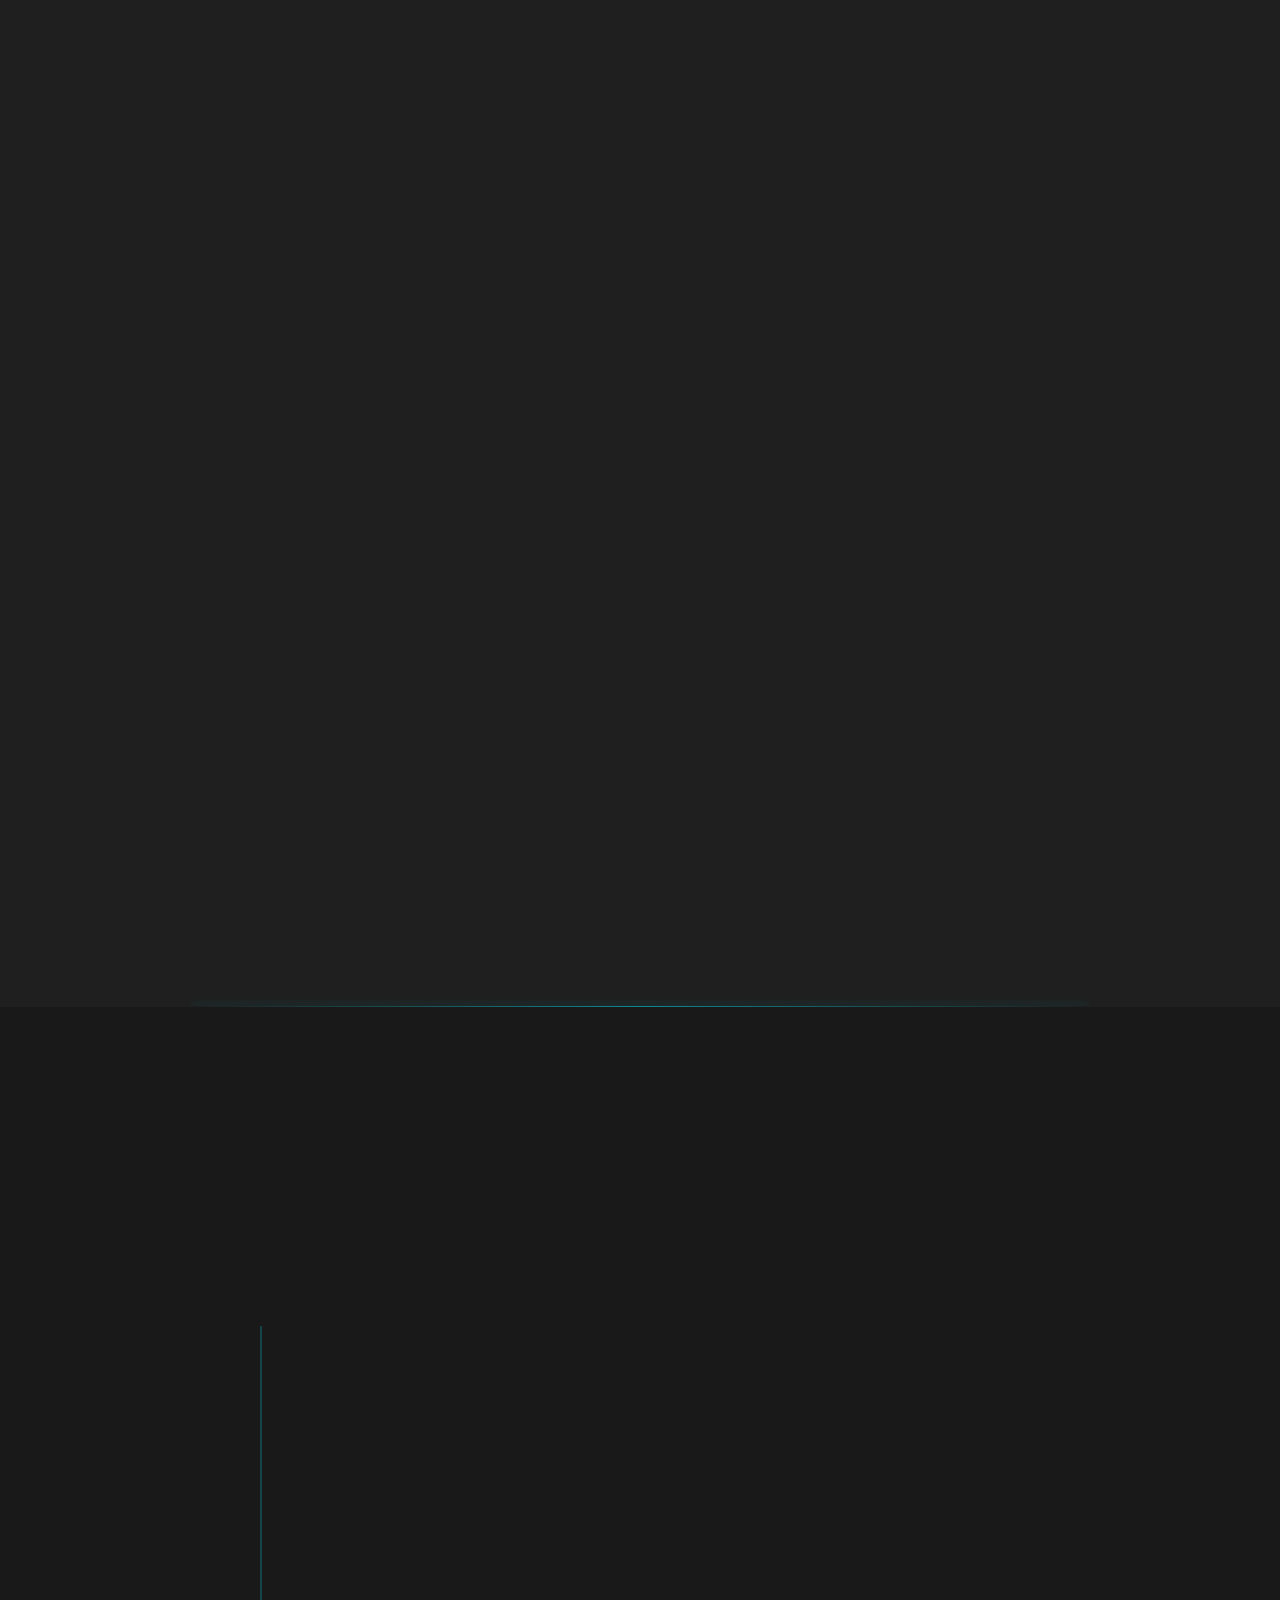
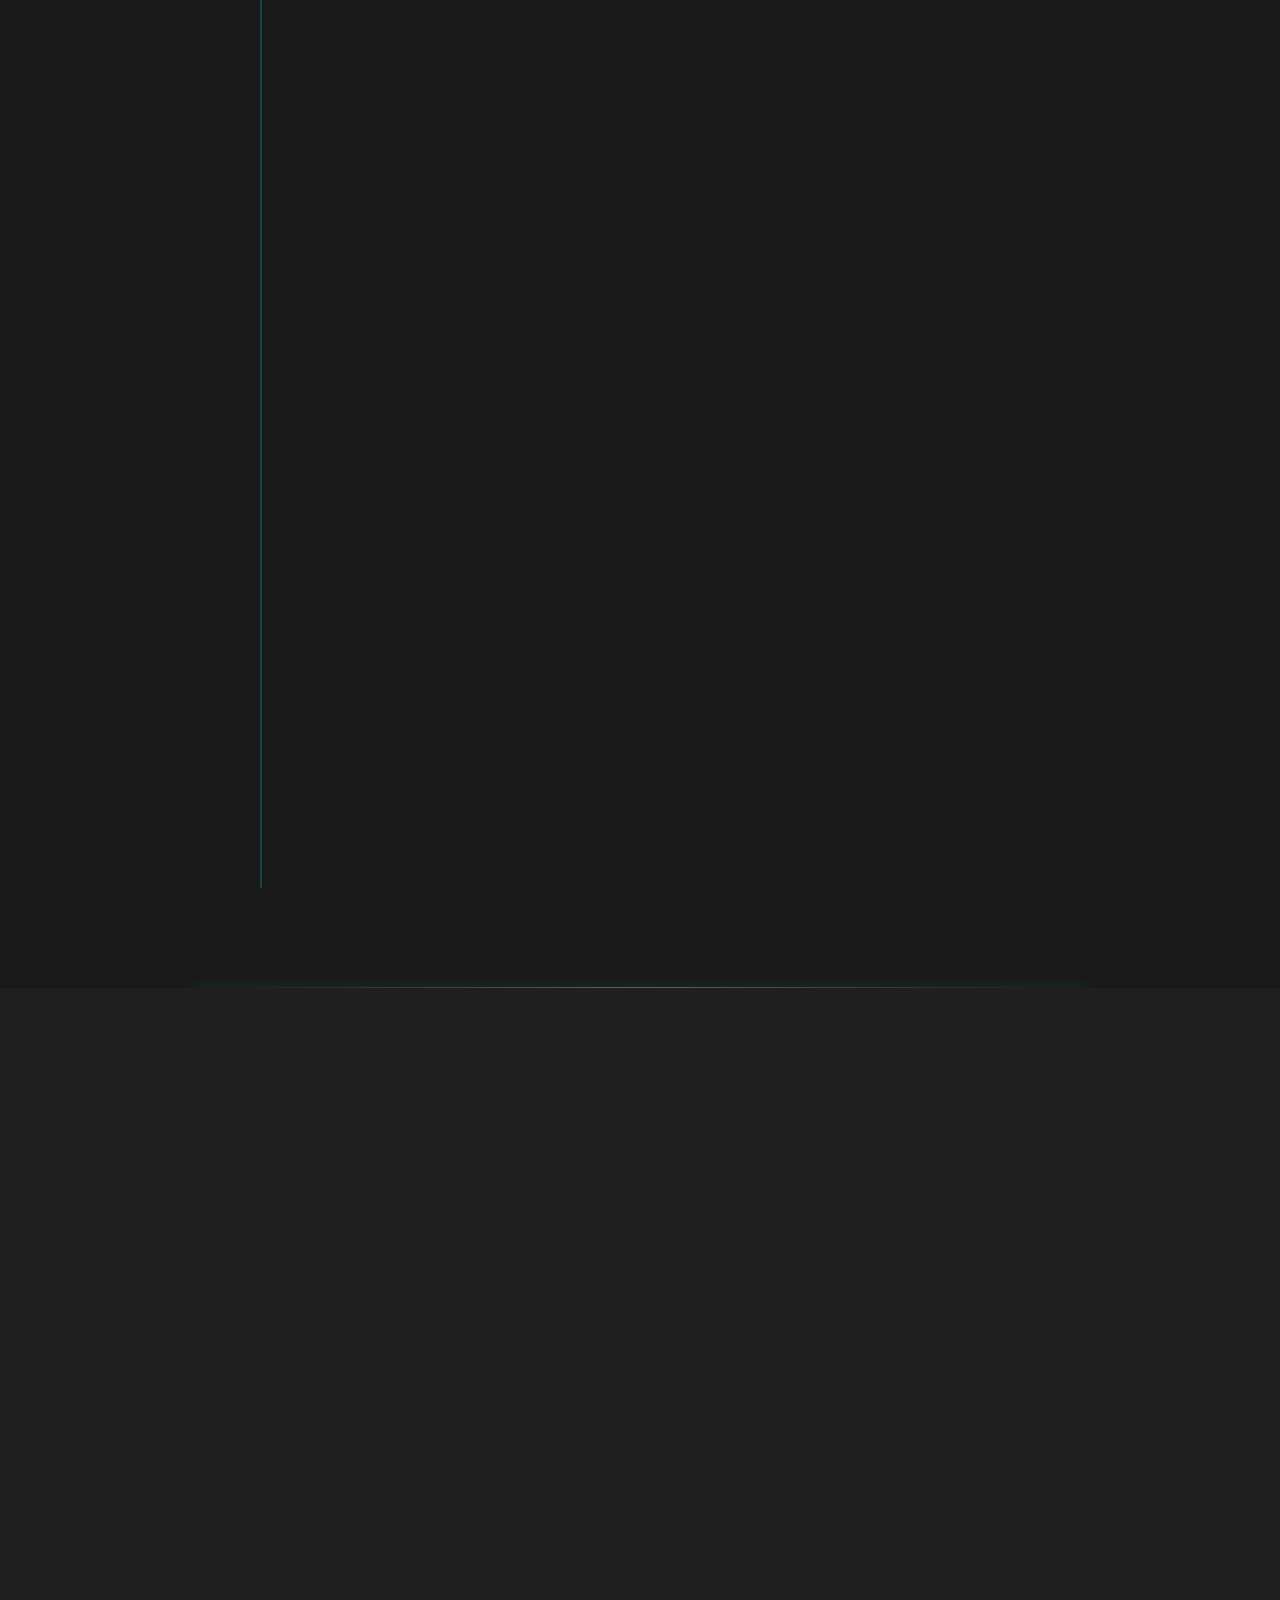
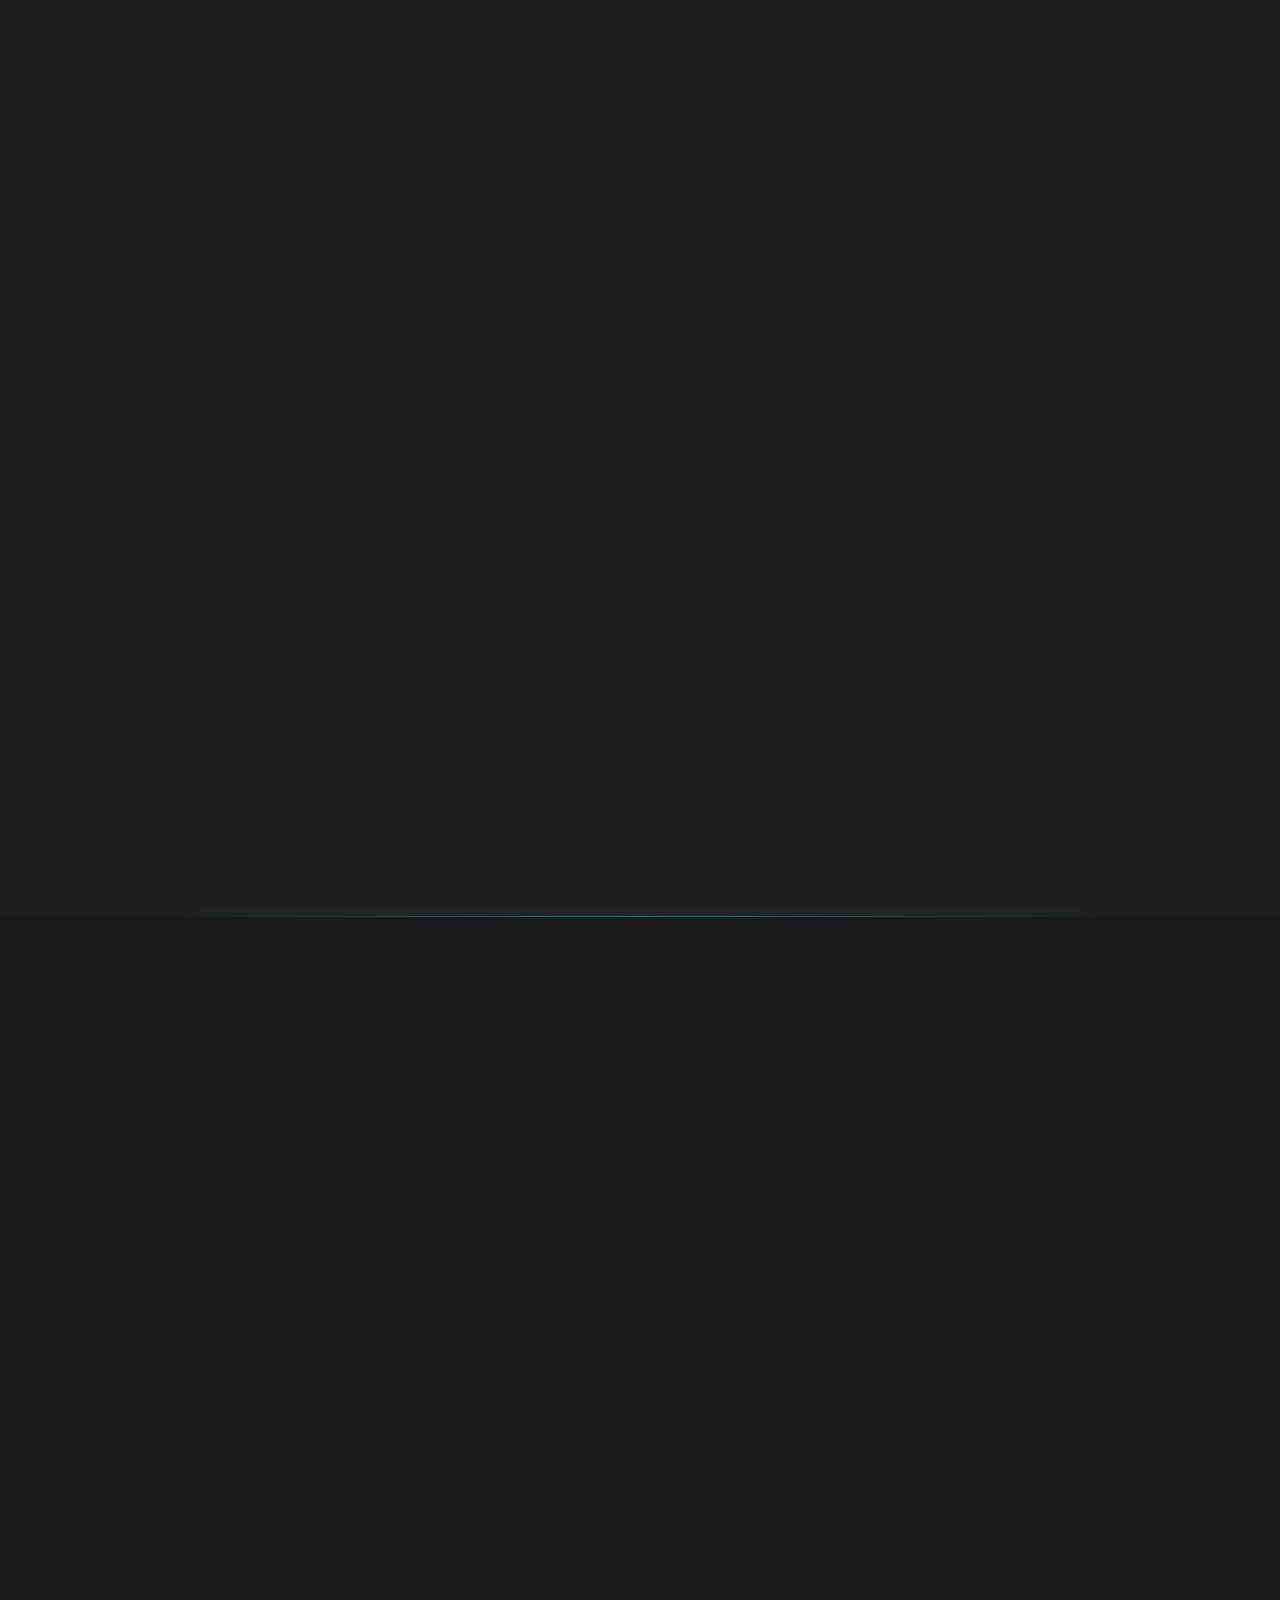
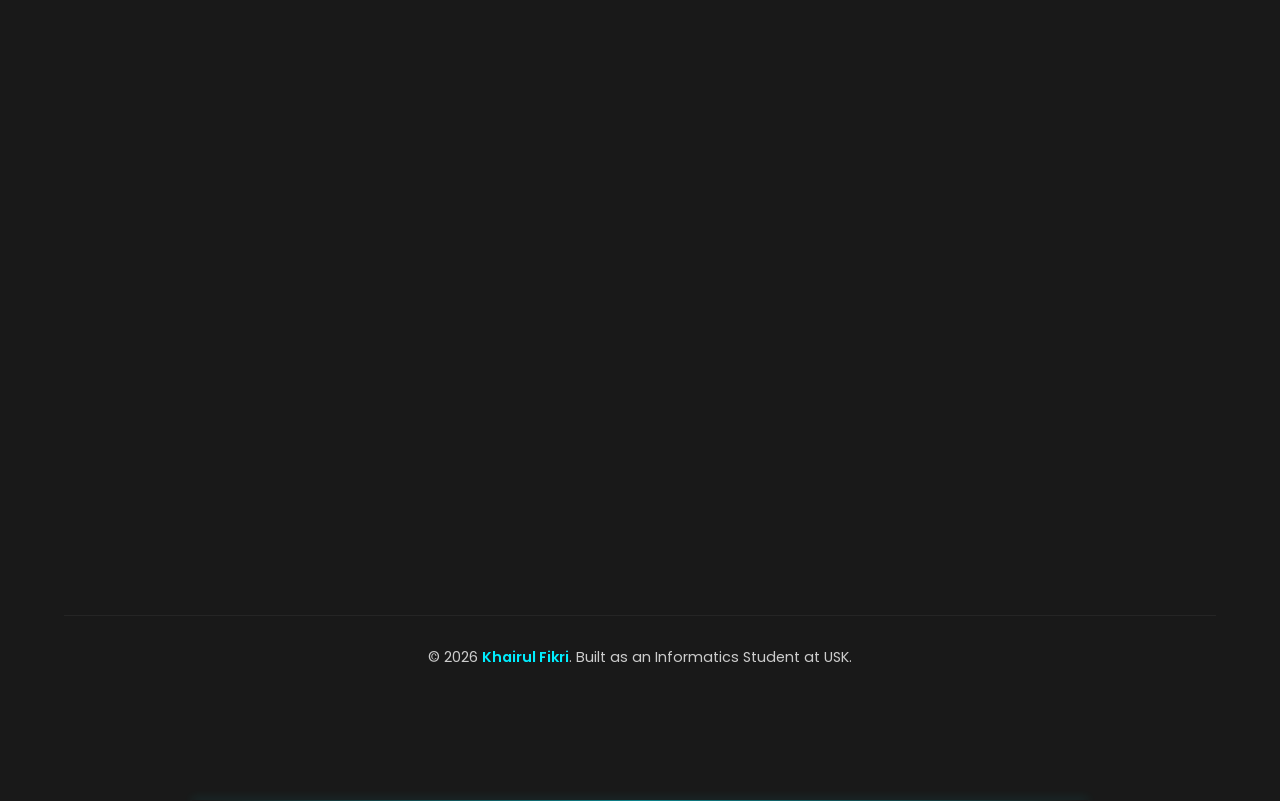
==== commit 9fa5dec0: "Update index.html" ====
--- a/index.html
+++ b/index.html
@@ -73,71 +73,73 @@
     </section>
 
     <section id="about">
-    <div class="about-container">
-        <div class="about-img" data-aos="fade-right" data-aos-duration="1500">
-            <div class="tilt-wrapper" id="tiltPhoto">
-                <img src="img/about-pic.png" alt="Khairul Fikri">
-                <div class="neon-glare"></div>
-            </div>
-        </div>
-
-        <div class="about-text" data-aos="fade-left" data-aos-duration="1500">
-            <div class="flip-card-inner">
-                
-                <div class="flip-card-front">
-                    <h2>About <span>Me</span></h2>
-                    <h3>Mahasiswa Informatika & Tech Enthusiast</h3>
-                    <p>
-                        "Saya adalah mahasiswa Informatika di Universitas Syiah Kuala yang menaruh minat besar pada pengembangan perangkat lunak, perancangan UI/UX, dan data mining. Saya percaya bahwa teknologi terbaik adalah yang mampu memberikan dampak nyata bagi masyarakat luas."
-                    </p>
-
-                    <div class="about-highlights">
-                        <div class="highlight"><i class="fa-solid fa-laptop-code"></i> <span>Software & UI/UX</span></div>
-                        <div class="highlight"><i class="fa-solid fa-microphone"></i> <span>Public Speaking</span></div>
-                        <div class="highlight"><i class="fa-solid fa-face-smile"></i> <span>Self Development</span></div>
-                    </div>
+        <div class="about-container" data-aos="fade-up">
+            
+            <div class="about-img">
+                <div class="tilt-wrapper" id="tiltPhoto">
+                    <img src="img/about-pic.png" alt="Khairul Fikri">
+                    <div class="neon-glare"></div>
+                </div>
+            </div>
+
+            <div class="about-text" id="aboutCard" onclick="toggleFlip()">
+                <div class="flip-card-inner">
                     
-                    <div class="flip-hint">Hover/Tap to see Bio <i class="fa-solid fa-rotate"></i></div>
-                </div>
-
-                <div class="flip-card-back">
-                <h2>Bio <span>Data</span></h2>
-                
-                <table class="bio-table">
-                    <tr>
-                        <td class="label">Nama</td>
-                        <td>: Khairul Fikri</td>
-                    </tr>
-                    <tr>
-                        <td class="label">Prodi</td>
-                        <td>: Informatika, USK</td>
-                    </tr>
-                    <tr>
-                        <td class="label">Hobi</td>
-                        <td>: Gaming & Design</td>
-                    </tr>
-                    <tr>
-                        <td class="label">Cita-Cita</td>
-                        <td>: Founder Startup</td>
-                    </tr>
-                    <tr>
-                        <td class="label">Agama</td>
-                    <td>: Islam</td>
-                    </tr>
-                    <tr>
-                        <td class="label">Jenis Kelamin</td>
-                        <td>: Laki-laki</td>
-                    </tr>
-                </table>
-
-                <div class="back-intro-wrapper">
-                    <p onclick="closeMenu()" class="back-btn">Back to Intro <i class="fa-solid fa-rotate-left"></i></p>
-                </div>
-            </div>
-
-            </div>
-        </div>
-    </div>
+                    <div class="flip-card-front">
+                        <h2>About <span>Me</span></h2>
+                        <h3>Mahasiswa Informatika & Tech Enthusiast</h3>
+                        <p>"Saya adalah mahasiswa Informatika di Universitas Syiah Kuala yang menaruh minat besar pada pengembangan perangkat lunak, perancangan UI/UX, dan data mining. Saya percaya bahwa teknologi terbaik adalah yang mampu memberikan dampak nyata bagi masyarakat luas."</p>
+
+                        <div class="about-highlights">
+                            <div class="highlight"><i class="fa-solid fa-laptop-code"></i> <span>Software & UI/UX</span></div>
+                            <div class="highlight"><i class="fa-solid fa-microphone"></i> <span>Public Speaking</span></div>
+                            <div class="highlight"><i class="fa-solid fa-face-smile"></i> <span>Self Development</span></div>
+                        </div>
+                        
+                        <div class="flip-hint">Tap/Hover to see Bio <i class="fa-solid fa-rotate"></i></div>
+                    </div>
+
+                    <div class="flip-card-back">
+                        
+                        <div class="kapsul-biodata-final">
+                            Bio <span>Data</span>
+                        </div>
+                        
+                        <table class="bio-table">
+                            <tr>
+                                <td class="label">Nama</td>
+                                <td>: Khairul Fikri</td>
+                            </tr>
+                            <tr>
+                                <td class="label">Prodi</td>
+                                <td>: Informatika, USK</td>
+                            </tr>
+                            <tr>
+                                <td class="label">Hobi</td>
+                                <td>: Gaming & Design</td>
+                            </tr>
+                            <tr>
+                                <td class="label">Cita-Cita</td>
+                                <td>: Founder Startup</td>
+                            </tr>
+                            <tr>
+                                <td class="label">Agama</td>
+                                <td>: Islam</td>
+                            </tr>
+                            <tr>
+                                <td class="label">Jenis Kelamin</td>
+                                <td>: Laki-laki</td>
+                            </tr>
+                        </table>
+
+                        <div class="back-intro-wrapper">
+                            <p class="back-btn">Back to Intro <i class="fa-solid fa-rotate-left"></i></p>
+                        </div>
+                        
+                    </div>
+                </div>
+            </div>
+        </div>
     </section>
 
     <section id="skills">
@@ -234,7 +236,25 @@
     </div>
 
     <div class="projects-grid">
-        
+        <div class="project-card" data-aos="fade-up" data-aos-duration="1000" data-aos-delay="100">
+            <div class="project-img">
+                <img src="img/project-kalkulator.png" alt="Kalkulator Digital">
+            </div>
+            <div class="project-content">
+                <h3>Kalkulator Digital</h3>
+                <p>Kalkulator web interaktif dengan fitur standar dan *scientific* yang dilengkapi sistem manajemen riwayat otomatis berbasis PHP dan MySQL.</p>
+                <div class="project-tags">
+                    <span>HTML</span>
+                    <span>CSS</span>
+                    <span>JAVA SCRIPT</span>
+                    <span>PHP & MY SQL</span>
+                </div>
+                <div class="project-links">
+                    <a href="https://kalkulatorfikri.10001mb.com/" target="_blank" class="project-btn"><i class="fa-solid fa-arrow-up-right-from-square"></i> Project Link </a>
+                </div>
+            </div>
+        </div>
+
         <div class="project-card" data-aos="fade-up" data-aos-duration="1000" data-aos-delay="100">
             <div class="project-img">
                 <img src="img/project-smong.png" alt="Smong Digital">
@@ -379,7 +399,7 @@
 
     </div>
     </section>
-    
+
     <section id="gallery">
     <div class="gallery-wrapper">
         <div class="gallery-header" data-aos="fade-up">
@@ -439,51 +459,93 @@
 
     <section id="contact">
     <div class="contact-container" data-aos="zoom-in" data-aos-duration="1200">
+        
         <div class="contact-header">
             <h2>Get In <span>Touch</span></h2>
             <p>Saya selalu terbuka untuk kolaborasi proyek UI/UX, Software Development, atau kegiatan pengembangan diri. Mari berdiskusi!</p>
         </div>
 
-        <div class="contact-wrapper">
-            <a href="mailto:khairulfikri1505@gmail.com" class="contact-card">
-                <i class="fa-solid fa-envelope"></i>
-                <h3>Email</h3>
-                <span>Hubungi via Surel</span>
-            </a>
-
-            <a href="https://www.instagram.com/khairulfikri_3?igsh=bnFoeTkybHYwZDZ0" target="_blank" class="contact-card">
-                <i class="fa-brands fa-instagram"></i>
-                <h3>Instagram</h3>
-                <span>DM melalui Instagram</span>
-            </a>
-
-            <a href="https://www.linkedin.com/in/khairul-fikri-836a6933a" target="_blank" class="contact-card">
-                <i class="fa-brands fa-linkedin"></i>
-                <h3>LinkedIn</h3>
-                <span>Networking Profesional</span>
-            </a>
-
-            <a href="https://github.com/KhairulFikri05" target="_blank" class="contact-card">
-                <i class="fa-brands fa-github"></i>
-                <h3>GitHub</h3>
-                <span>Lihat Kode Proyek</span>
-            </a>
-        </div>
-
-        <footer class="footer">
-            <p>&copy; 2026 <span>Khairul Fikri</span>. Built as an Informatics Student at USK.</p>
-        </div>
-    </div>
-    </section>
-
-    <!-- Scripts -->
+        <div class="contact-main-wrapper">
+            
+            <div class="contact-info">
+                <a href="mailto:khairulfikri1505@gmail.com" class="contact-card">
+                    <i class="fa-solid fa-envelope"></i>
+                    <div class="card-text">
+                        <h3>Email</h3>
+                        <span>khairulfikri1505@gmail.com</span>
+                    </div>
+                </a>
+
+                <a href="https://www.linkedin.com/in/khairul-fikri-836a6933a" target="_blank" class="contact-card">
+                    <i class="fa-brands fa-linkedin"></i>
+                    <div class="card-text">
+                        <h3>LinkedIn</h3>
+                        <span>Networking Profesional</span>
+                    </div>
+                </a>
+
+                <a href="https://github.com/KhairulFikri05" target="_blank" class="contact-card">
+                    <i class="fa-brands fa-github"></i>
+                    <div class="card-text">
+                        <h3>GitHub</h3>
+                        <span>Lihat Kode Proyek</span>
+                    </div>
+                </a>
+
+                <a href="https://www.instagram.com/khairulfikri_3?igsh=bnFoeTkybHYwZDZ0" target="_blank" class="contact-card">
+                    <i class="fa-brands fa-instagram"></i>
+                    <div class="card-text">
+                        <h3>Instagram</h3>
+                        <span>DM melalui Instagram</span>
+                    </div>
+                </a>
+            </div>
+
+            <div class="contact-form-container">
+                <form id="contact-form" action="https://formspree.io/f/xjgjobyl" method="POST" class="contact-form">
+                    
+                    <div class="input-group">
+                        <label for="user-name" class="input-label">Nama Lengkap</label>
+                        <input type="text" id="user-name" name="name" placeholder="Masukkan nama Anda" autocomplete="name" required>
+                    </div>
+
+                    <div class="input-group">
+                        <label for="user-email" class="input-label">Alamat Email</label>
+                        <input type="email" id="user-email" name="email" placeholder="email@contoh.com" autocomplete="email" required>
+                    </div>
+
+                    <div class="input-group">
+                        <label for="user-message" class="input-label">Pesan Anda</label>
+                        <textarea id="user-message" name="message" placeholder="Tulis pesan kamu di sini..." required></textarea>
+                    </div>
+
+                    <button type="submit" class="send-btn">
+                        Send Message <i class="fa-solid fa-paper-plane"></i>
+                    </button>
+                </form>
+                
+            </div>
+            
+        </div>
+        
+            <div class="message-results-area">
+                            <div id="status-container" style="margin-top: 20px;"></div>
+                            <div id="messages-display" class="messages-list">
+                                <h4 style="margin-bottom: 15px; color: var(--accent-neon); display: none;" id="msg-title">Pesan Terkirim:</h4>
+                                <div id="submitted-messages"></div>
+                            </div>
+                        </div>
+
+                    </div> <footer class="footer">
+                        <p>&copy; 2026 <span>Khairul Fikri</span>. Built as an Informatics Student at USK.</p>
+                    </footer>
+
+                </div> </section>
+
     <script src="https://unpkg.com/aos@next/dist/aos.js"></script>
     <script>
         AOS.init({offset: 0});
     </script>
     <script src="script.js"></script>
 </body>
-
 </html>
-
-
--- a/style.css
+++ b/style.css
@@ -1097,6 +1097,87 @@
 }
 
 /* =========================================
+   PERSONAL GALLERY (FULL WIDTH MATCH)
+   ========================================= */
+
+#gallery {
+    display: flex;
+    flex-direction: column;
+    align-items: center;
+    padding: 100px 5%; /* Padding sama dengan section lain */
+    width: 100%;
+    background-color: #1f1f1f;
+}
+
+.gallery-header {
+    text-align: center;
+    margin-bottom: 4rem;
+}
+
+.gallery-header h2 {
+    font-size: 3.5rem; /* Ukuran sama dengan Project h2 */
+}
+
+/* --- Wrapper Grid (INI YANG KITA LEBARKAN) --- */
+.phone-gallery-grid {
+    display: grid;
+    /* Tetap 3 kolom tapi ukurannya fleksibel (1fr) */
+    grid-template-columns: repeat(3, 1fr); 
+    gap: 2.5rem;          /* Gap lebar biar lega, sama kayak Project */
+    width: 100%;          /* Paksa ambil seluruh lebar yang ada */
+    max-width: 1200px;    /* KUNCI: Samakan dengan max-width section Project */
+    margin: 0 auto;       /* Pastikan tetap di tengah */
+}
+
+.gallery-item {
+    position: relative;
+    width: 100%;          /* Biar ngikutin lebar kolom grid */
+    aspect-ratio: 1 / 1;  /* Tetap kotak sempurna ala album HP */
+    background: #191919;
+    border-radius: 15px;
+    overflow: hidden;
+    border: 1px solid rgba(0, 238, 255, 0.1);
+    transition: 0.4s ease;
+}
+
+.gallery-item img {
+    width: 100%;
+    height: 100%;
+    object-fit: cover;    /* Foto anti-gepeng */
+    transition: 0.5s ease;
+}
+
+/* --- Efek Hover (Biar serasi sama kartu Project) --- */
+.gallery-item:hover {
+    transform: translateY(-10px);
+    border-color: var(--accent-neon);
+    box-shadow: 0 15px 30px rgba(0, 0, 0, 0.5), 0 0 20px rgba(0, 238, 255, 0.2);
+}
+
+.gallery-item:hover img {
+    transform: scale(1.1);
+}
+
+/* --- RESPONSIVE FIX --- */
+@media (max-width: 991px) {
+    .phone-gallery-grid {
+        grid-template-columns: repeat(2, 1fr); /* Tablet jadi 2 kolom */
+        gap: 1.5rem;
+    }
+}
+
+@media (max-width: 480px) {
+    .phone-gallery-grid {
+        grid-template-columns: repeat(2, 1fr); /* HP tetap 2 kolom biar gak kekecilan */
+        gap: 10px;
+    }
+    .gallery-header h2 {
+        font-size: 2.5rem;
+    }
+}
+
+
+/* =========================================
 CONTACT SECTION STYLING
    ========================================= */
 
